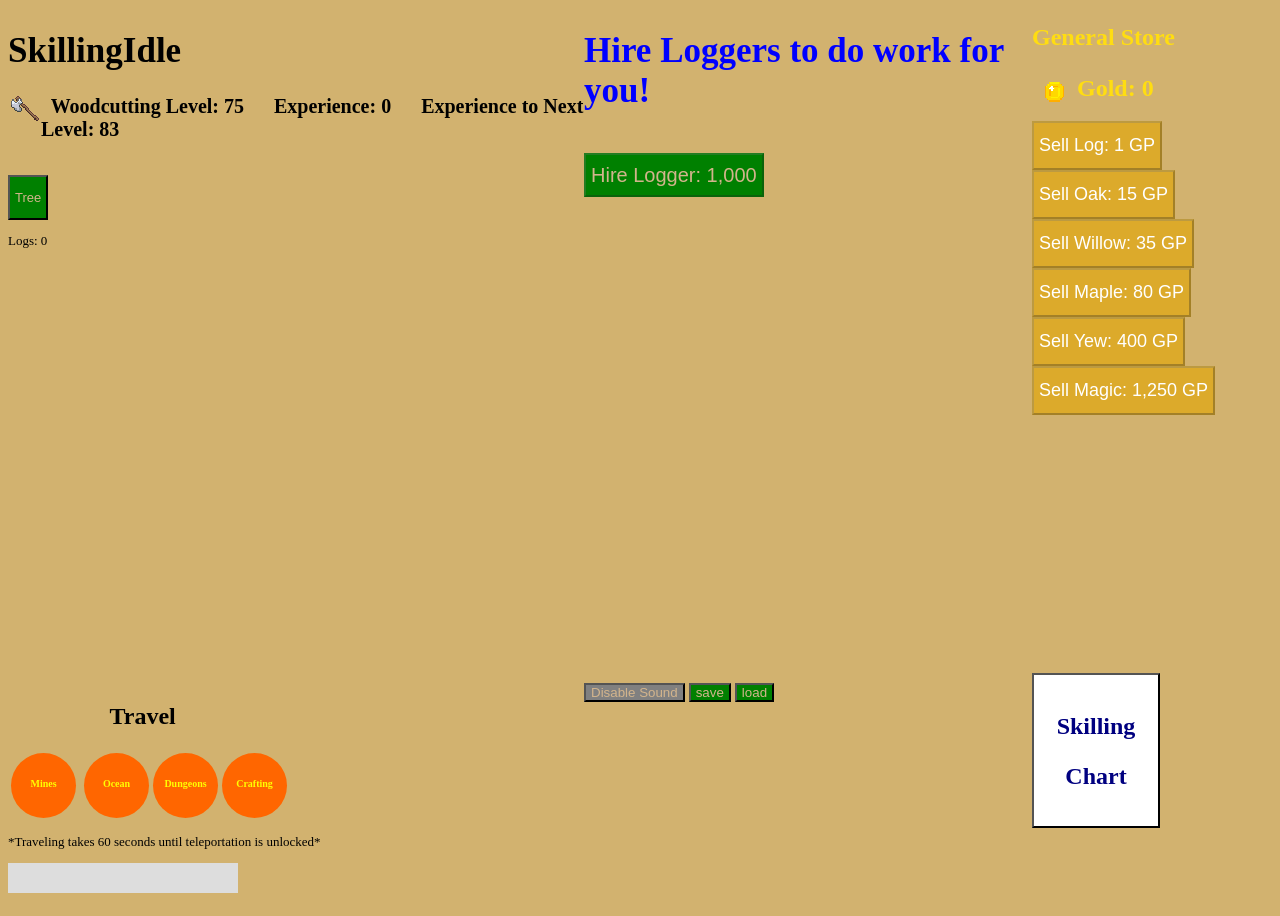
==== index.html @ 05f23a86 "Changed name of file to index.html" ====
<!--Credit to "irmirx" on opengameart.org for coin-->
<!--Credit to "Fabzy" on opengameart.org for weapons/tools-->
<!--Credit to "Jagex" on Runescape.com for background music "Background"-->
<html>
<title>
SkillingIdle
</title>
<style>
p{
	font-size: 13px;
}
.p2{
	font-size: 20px;
	line-height: 2;
}
.p3{
	font-size: 18px;
	line-height: 2.5;
}
h1{
	font-size: 35px;
}
.h1Bottom{
	font-size: 30px;
}
h2{
	font-size: 20px;
}
.customH2{
	color: blue;
}
.customH3{
	font-size: 24px;
	color: #FFDD11;
}
table{
	font-size: 30px;
	border-collapse: separate;
	empty-cells: show;
}
button{
	background-color: green;
	color: tan;
	padding: 0px 5px;
}
.button2{
	background-color: green;
	color: tan;
	padding: 0px 5px;
}
.button3{
	background-color: #DCAA2B;
	color: white;
	padding: 0px 5px;
}
.craftingButtons{
	background-color: white;
	width: 150;
	color: brown;
	padding: 0px 5px;
}
.roundButton{
	width: 8%;
}
.round-button-circle{
	width: 65;
	height: 0;
	padding-bottom: 100%;
	border-radius: 50%;
	border: 1px;
	overflow: hidden;
	background: #FF6600;
}
.roundButton p {
    display: inline;
	float:left;
	width: 100%;
	padding-top:50%;
    padding-bottom:50%;
	line-height:1em;
	margin-top: -.2em;
    
	text-align:center;
	color: yellow;
    font-family:Verdana;
    font-size: 10px;
    font-weight:bold;
    text-decoration:none;
}
.round-button-circle:hover {
	background:#30588e;
}
body{
	background-color: #D2B26F;
	background-repeat: no repeat;
	background-size: cover;
	width: 100%;
    height: 100%;
}
.main-content{
	height:75%;
    width: 45%;
    float: left;
}
.aside{
	height: 75%;
    width: 35%;
    float: left;
}
.farther{
	height: 75%;
	width: 20%;
    float: left; 
}
.wrapperTop, html, body{
    top: 78%;
}
.map{
	width: 45%;
	float: left;
}
.inventory{
	width: 35%;
	float: left;
}
.bank{
	width: 20%;
	float: left;
}
.wrapperBottom, html, body{
	top: 0;
}
.wrapperCrafts{
	height: 65%;
	width: 10%;
	float: left;
}
.wrapperCrafting, html, body{
	top: 10%;
	width: 100%;
}
.levelChart{
	width: 50%;
	padding-top:10%;
	padding-bottom:10%;
	line-height: 50px;
	margin-top: -10px;
	
	text-align: center;
	color: navy;
	font-family: Verdana;
	font-size: 24px;
	font-weight:bold;
	text-decoration:none;
}
#myProgress {
  position: relative;
  width: 40%;
  height: 30px;
  background-color: #ddd;
}

#myBar {
  position: absolute;
  width: 0%;
  height: 100%;
  background-color: #4CAF50;
}
#label {
  text-align: center;
  line-height: 30px;
  color: white;
}
</style>
<body onload = "start()">
<script>
	var soundWood = new Audio("ChoppingWood2.mp3");
	soundWood.volume = .56;
	var backgroundSound = new Audio("Background.mp3");
	backgroundSound.loop = true;
	backgroundSound.volume = .58;
	backgroundSound.play();
	
	soundWood.loop = true;
	var totalGold = 0;
	
	var woodcuttingLevel = 75;
	var totalWoodcuttingExp = 0;
	var nextWoodcuttingLevel = 83;
	var remainingWoodcutLevelExp = 83;
	
	var miningLevel = 70;
	var totalMiningExp = 0;
	var nextMiningLevel = 83;
	var remainingMiningLevelExp = 83;
	
	var fishingLevel = 96;
	var totalFishingExp = 0;
	var nextFishingLevel = 83;
	var remainingFishingLevelExp = 83;
	
	var craftingLevel = 40;
	var totalCraftingExp = 0;
	var nextCraftingLevel = 83;
	var remainingCraftingLevelExp = 83;
	
	//Woodcut
	var totalLogs = 0;
	var totalOak = 0;
	var totalWillow = 0;
	var totalMaple = 0;
	var totalYew = 0;
	var totalMagic = 0;
	
	var normalTree = 25;
	var oakTree = 37.5;
	var willowTree = 67.5;
	var mapleTree = 90;
	var yewTree = 175;
	var magicTree = 250;
	var prestige = 0;
	
	var logVal = 1;
	var oakLogVal = 15;
	var willowLogVal = 35;
	var mapleLogVal = 80;
	var yewLogVal = 400;
	var magicLogVal = 1250;
	
	var logDelay;
	var oakDelay;
	var willowDelay;
	var mapleDelay;
	var yewDelay;
	var magicDelay;
	
	var loggerHired = false;
	var oakLoggerHired = false;
	var willowLoggerHired = false;
	var mapleLoggerHired = false;
	var yewLoggerHired = false;
	var magicLoggerHired = false;
	
	var loggerVal = 1000;
	var oakLoggerVal = 15000;
	var willowLoggerVal = 40000;
	var mapleLoggerVal = 160000;
	var yewLoggerVal = 450000;
	var magicLoggerVal = 800000;
	
	var numLoggers = 0;
	var numOakLoggers = 0;
	var numWillowLoggers = 0;
	var numMapleLoggers = 0;
	var numYewLoggers = 0;
	var numMagicLoggers = 0;
	
	//Mining
	var totalCopper = 0;
	var totalTin = 0;
	var totalIron = 0;
	var totalCoal = 0;
	var totalMithril = 0;
	var totalAdamantite = 0;
	var totalRunite = 0;
	
	var copperOre = 17.5;
	var tinOre = 17.5;
	var ironOre = 35;
	var coalOre = 50;
	var mithrilOre = 65;
	var adamantiteOre = 95;
	var runiteOre = 150;
	
	var sapphire = 0;
	var emerald = 0;
	var ruby = 0;
	var diamond = 0;
	var dragonstone = 0;
	var onyx = 0;
	var zenyte = 0;
	
	var copperVal = 1;
	var tinVal = 1;
	var ironVal = 20;
	var coalVal = 100;
	var mithrilVal = 550;
	var adamantiteVal = 1450;
	var runiteVal = 12000;
	
	var copperDelay;
	var tinDelay;
	var ironDelay;
	var coalDelay;
	var mithrilDelay;
	var adamantiteDelay;
	var runiteDelay;
	
	var copperMinerHired = false;
	var tinMinerHired = false;
	var ironMinerHired = false;
	var coalMinerHired = false;
	var mithrilMinerHired = false;
	var adamantiteMinerHired = false;
	var runiteMinerHired = false;
	
	var copperMinerVal = 1500;
	var tinMinerVal = 1500;
	var ironMinerVal = 50000;
	var coalMinerVal = 100000;
	var mithrilMinerVal = 250000;
	var adamantiteMinerVal = 500000;
	var runiteMinerVal = 1000000;
	
	var numCopperMiners = 0;
	var numTinMiners = 0;
	var numIronMiners = 0;
	var numCoalMiners = 0;
	var numMithrilMiners = 0;
	var numAdamantiteMiners = 0;
	var numRuniteMiners = 0;
	
	//Fishing
	var totalShrimp = 0;
	var totalTrout = 0;
	var totalSalmon = 0;
	var totalTuna = 0;
	var totalLobster = 0;
	var totalSwordfish = 0;
	var totalShark = 0;
	
	var shrimp = 10;
	var trout = 25;
	var salmon = 40;
	var tuna = 50;
	var lobster = 90;
	var swordfish = 120;
	var shark = 250;
	
	var shrimpVal = 1;
	var troutVal = 10;
	var salmonVal = 20;
	var tunaVal = 70;
	var lobsterVal = 120;
	var swordfishVal = 280;
	var sharkVal = 500;
	
	var shrimpDelay;
	var troutDelay;
	var salmonDelay;
	var tunaDelay;
	var lobsterDelay;
	var swordfishDelay;
	var sharkDelay;
	
	var shrimpFishermanVal = 500;
	var troutFishermanVal = 15000;
	var salmonFishermanVal = 60000;
	var tunaFishermanVal = 95000;
	var lobsterFishermanVal = 225000;
	var swordfishFishermanVal = 600000;
	var sharkFishermanVal = 1000000;
	
	var shrimpFishermanHired = false;
	var troutFishermanHired = false;
	var salmonFishermanHired = false;
	var tunaFishermanHired = false;
	var lobsterFishermanHired = false;
	var swordfishFishermanHired = false;
	var sharkFishermanHired = false;
	
	var numShrimpFisherman = 0;
	var numTroutFisherman = 0;
	var numSalmonFisherman = 0;
	var numTunaFisherman = 0;
	var numLobsterFisherman = 0;
	var numSwordfishFisherman = 0;
	var numSharkFisherman = 0;
	
	//Crafting
	var stick = 1;
	var woodenAxe = 0;
	var bronzeAxe = 0;
	var ironAxe = 0;
	var steelAxe = 0;
	var mithrilAxe = 0;
	var adamantiteAxe = 0;
	var runiteAxe = 0;
	
	var woodenPickaxe = 0;
	var bronzePickaxe = 0;
	var ironPickaxe = 0;
	var steelPickaxe = 0;
	var mithrilPickaxe = 0;
	var adamantitePickaxe = 0;
	var runitePickaxe = 0;
	
	var woodenSword = 0;
	var bronzeSword = 0;
	var ironSword = 0;
	var steelSword = 0;
	var mithrilSword = 0;
	var adamantiteSword = 0;
	var runiteSword = 0;
	
	var woodenHelmet = 0;
	var bronzeHelmet = 0;
	var ironHelmet = 0;
	var steelHelmet = 0;
	var mithrilHelmet = 0;
	var adamantiteHelmet = 0;
	var runiteHelmet = 0;
	
	var woodenChestplate = 0;
	var bronzeChestplate = 0;
	var ironChestplate = 0;
	var steelChestplate = 0;
	var mithrilChestplate = 0;
	var adamantiteChestplate = 0;
	var runiteChestplate = 0;
	
	var woodenPlatelegs = 0;
	var bronzePlatelegs = 0;
	var ironPlatelegs = 0;
	var steelPlatelegs = 0;
	var mithrilPlatelegs = 0;
	var adamantitePlatelegs = 0;
	var runitePlatelegs = 0;
	
	var sapphireAmulet = 0;
	var emeraldAmulet = 0;
	var rubyAmulet = 0;
	var diamondAmulet = 0;
	var dragonstoneAmulet = 0;
	var onyxAmulet = 0;
	var zenyteAmulet = 0;
	
	var woodenHarpoon = 0;
	var bronzeHarpoon = 0;
	var ironHarpoon = 0;
	var steelHarpoon = 0;
	var mithrilHarpoon = 0;
	var adamantiteHarpoon = 0;
	var runiteHarpoon = 0;
	
	//Combat
	var hpLevel = 10;
	var totalHpExp = 1184;
	var nextHpLevel = 211 + totalHpExp;
	var remainingHpLevelExp = 211;
	
	var attackLevel = 1;
	var totalAttackExp = 0;
	var nextAttackLevel = 83;
	var remainingAttackLevelExp = 83;
	
	var defenseLevel = 1;
	var totalDefenseExp = 0;
	var nextDefenseLevel = 83;
	var remainingDefenseLevelExp = 83;
	
	var strengthLevel = 1;
	var totalStrengthExp = 0;
	var nextStrengthLevel = 83;
	var remainingStrengthLevelExp = 83;
	
	var magicLevel = 1;
	var totalMagicExp = 0;
	var nextMagicLevel = 83;
	var remainingMagicLevelExp = 83;
	
	var combatLevel = 3;
	var combinedCombatLevels = 14;
	var health = 10;
	var defensePower = 1;
	var attackPower = 1;
	var magicPower = 1;
	var accuracy = 1;
	var speed = 1;
	
	var enemy = 0;
	var enemyHp = 5;
	var fightExp;
	var attackStyle = 0;
	var hit = 0;
	
	var demonicRing = 0;
	var draconicVisage = 0;
	
	var moving = false;
	var roll;
	
	var count = 0;
	var placeImIn = 1;
	
	var combatArea = "none";
	var fishingArea = "none";
	var miningArea = "none";
	var craftingArea = "none";
	var woodcuttingArea = "block";
	
	var logIndex;
	
	function start(){
		updatePrice();
		document.getElementById("Woodcutting").style.display = "block"
		document.getElementById("Mining").style.display = "none"
		document.getElementById("Fishing").style.display = "none"
		document.getElementById("Combat").style.display = "none"
		document.getElementById("death").style.display = "none";
		document.getElementById("golden").innerHTML = "Gold: " + totalGold.toLocaleString();
		document.getElementById("golden2").innerHTML = "Gold: " + totalGold.toLocaleString();
		document.getElementById("golden3").innerHTML = "Gold: " + totalGold.toLocaleString();
		document.getElementById("woodcutExp").innerHTML = '&nbsp&nbsp' + "Woodcutting Level: " + woodcuttingLevel + '\xa0\xa0\xa0\xa0\xa0\xa0' + "Experience: " + totalWoodcuttingExp.toLocaleString() + '\xa0\xa0\xa0\xa0\xa0\xa0' + "Experience to Next Level: " + remainingWoodcutLevelExp.toLocaleString();
		document.getElementById("miningExp").innerHTML = '&nbsp&nbsp' + "Mining Level: " + miningLevel + '\xa0\xa0\xa0\xa0\xa0\xa0' + "Experience: " + totalMiningExp.toLocaleString() + '\xa0\xa0\xa0\xa0\xa0\xa0' + "Experience to Next Level: " + remainingMiningLevelExp.toLocaleString();
		document.getElementById("fishingExp").innerHTML = '&nbsp&nbsp' + "Fishing Level: " + fishingLevel + '\xa0\xa0\xa0\xa0\xa0\xa0' + "Experience: " + totalFishingExp.toLocaleString() + '\xa0\xa0\xa0\xa0\xa0\xa0' + "Experience to Next Level: " + remainingFishingLevelExp.toLocaleString();
		document.getElementById("combatExp").innerHTML = '&nbsp&nbsp' + "Combat Level: " + combatLevel + '\xa0\xa0\xa0' + "Hitpoints Level: " + hpLevel + '\xa0\xa0\xa0\xa0\xa0' + "Experience: " + totalHpExp.toLocaleString() + '\xa0\xa0\xa0\xa0\xa0' + "Experience to Next Level: " + remainingHpLevelExp.toLocaleString();
		document.getElementById("craftingExp").innerHTML = '&nbsp&nbsp' + "Crafting Level: " + craftingLevel + '\xa0\xa0\xa0\xa0\xa0\xa0' + "Experience: " + totalCraftingExp.toLocaleString() + '\xa0\xa0\xa0\xa0\xa0\xa0' + "Experience to Next Level: " + remainingCraftingLevelExp.toLocaleString();
		updateCombat();
	}
	
	function update(){
		remainingWoodcutLevelExp = nextWoodcuttingLevel - totalWoodcuttingExp;
		remainingMiningLevelExp = nextMiningLevel - totalMiningExp;
		remainingFishingLevelExp = nextFishingLevel - totalFishingExp;
		levelUp();
		updateWoodcutButtons();
		updateMiningButtons();
		updateFishingButtons();
		updateLogs();
		updateOres();
		updateFish();
		updateCombat();
		document.getElementById("golden").innerHTML = "Gold: " + totalGold.toLocaleString();
		document.getElementById("golden2").innerHTML = "Gold: " + totalGold.toLocaleString();
		document.getElementById("golden3").innerHTML = "Gold: " + totalGold.toLocaleString();
	}
	
	function levelUp(){
		if(totalWoodcuttingExp >= nextWoodcuttingLevel){
			woodcuttingLevel += 1;
			nextWoodcuttingLevel = Math.floor(woodcuttingLevel + 74.5 * Math.pow(2, woodcuttingLevel/7)) + nextWoodcuttingLevel;
			remainingWoodcutLevelExp = nextWoodcuttingLevel - totalWoodcuttingExp;
		}
		if(totalMiningExp >= nextMiningLevel){
			miningLevel += 1;
			nextMiningLevel = Math.floor(miningLevel + 74.5 * Math.pow(2, miningLevel/7)) + totalMiningExp;
			remainingMiningLevelExp = nextMiningLevel - totalMiningExp;
		}
		if(totalFishingExp >= nextFishingLevel){
			fishingLevel += 1;
			nextFishingLevel = Math.floor(fishingLevel + 74.5 * Math.pow(2, fishingLevel/7)) + totalFishingExp;
			remainingFishingLevelExp = nextFishingLevel - totalFishingExp;
		}
		if(totalAttackExp >= nextAttackLevel){
			attackLevel += 1;
			combinedCombatLevels += 1;
			nextAttackLevel = Math.floor(attackLevel + 74.5 * Math.pow(2, attackLevel/7)) + totalAttackExp;
			remainingAttackLevelExp = nextAttackLevel - totalAttackExp;
		}
		if(totalStrengthExp >= nextStrengthLevel){
			strengthLevel += 1;
			combinedCombatLevels += 1;
			nextStrengthLevel = Math.floor(strengthLevel + 74.5 * Math.pow(2, strengthLevel/7)) + totalStrengthExp;
			remainingStrengthLevelExp = nextStrengthLevel - totalStrengthExp;
		}
		if(totalDefenseExp >= nextDefenseLevel){
			defenseLevel += 1;
			combinedCombatLevels += 1;
			nextDefenseLevel = Math.floor(defenseLevel + 74.5 * Math.pow(2, defenseLevel/7)) + totalDefenseExp;
			remainingDefenseLevelExp = nextDefenseLevel - totalDefenseExp;
		}
		if(totalMagicExp >= nextMagicLevel){
			magicLevel += 1;
			combinedCombatLevels += 1;
			nextMagicLevel = Math.floor(magicLevel + 74.5 * Math.pow(2, magicLevel/7)) + totalMagicExp;
			remainingMagicLevelExp = nextMagicLevel - totalMagicExp;
		}
		if(totalHpExp >= nextHpLevel){
			hpLevel += 1;
			combinedCombatLevels += 1;
			nextHpLevel = Math.floor(hpLevel + 74.5 * Math.pow(2, hpLevel/7)) + totalHpExp;
			remainingHpLevelExp = nextHpLevel - totalHpExp;
		}
		
		combatLevel = Math.floor(combinedCombatLevels / 3);
		
	}
	
	function updateFishingButtons(){
		if(totalShrimp > 0){
			document.getElementById("sellShrimpButton").disabled = false;
		}
		else{
			document.getElementById("sellShrimpButton").disabled = true;
		}
		if(totalTrout > 0){
			document.getElementById("sellTroutButton").disabled = false;
		}
		else{
			document.getElementById("sellTroutButton").disabled = true;
		}
		if(totalSalmon > 0){
			document.getElementById("sellSalmonButton").disabled = false;
		}
		else{
			document.getElementById("sellSalmonButton").disabled = true;
		}
		if(totalTuna > 0){
			document.getElementById("sellTunaButton").disabled = false;
		}
		else{
			document.getElementById("sellTunaButton").disabled = true;
		}
		if(totalLobster > 0){
			document.getElementById("sellLobsterButton").disabled = false;
		}
		else{
			document.getElementById("sellLobsterButton").disabled = true;
		}
		if(totalSwordfish > 0){
			document.getElementById("sellSwordfishButton").disabled = false;
		}
		else{
			document.getElementById("sellSwordfishButton").disabled = true;
		}
		if(totalShark > 0){
			document.getElementById("sellSharkButton").disabled = false;
		}
		else{
			document.getElementById("sellSharkButton").disabled = true;
		}
		if(totalGold >= shrimpFishermanVal && numShrimpFisherman < fishingLevel){
			document.getElementById("shrimpFishermanButton").disabled = false;
		}
		else{
			document.getElementById("shrimpFishermanButton").disabled = true;
		}
		if(totalGold >= troutFishermanVal && numTroutFisherman < (fishingLevel - 15) && fishingLevel >= 15){
			document.getElementById("troutFishermanButton").disabled = false;
		}
		else{
			document.getElementById("troutFishermanButton").disabled = true;
		}
		if(totalGold >= salmonFishermanVal && numSalmonFisherman < (fishingLevel - 20) && fishingLevel >= 20){
			document.getElementById("salmonFishermanButton").disabled = false;
		}
		else{
			document.getElementById("salmonFishermanButton").disabled = true;
		}
		if(totalGold >= tunaFishermanVal && numTunaFisherman < (fishingLevel - 30) && fishingLevel >= 30){
			document.getElementById("tunaFishermanButton").disabled = false;
		}
		else{
			document.getElementById("tunaFishermanButton").disabled = true;
		}
		if(totalGold >= lobsterFishermanVal && numLobsterFisherman < (fishingLevel - 40) && fishingLevel >= 40){
			document.getElementById("lobsterFishermanButton").disabled = false;
		}
		else{
			document.getElementById("lobsterFishermanButton").disabled = true;
		}
		if(totalGold >= swordfishFishermanVal && numSwordfishFisherman < (fishingLevel - 55) && fishingLevel >= 55){
			document.getElementById("swordfishFishermanButton").disabled = false;
		}
		else{
			document.getElementById("swordfishFishermanButton").disabled = true;
		}
		if(totalGold >= sharkFishermanVal && numSharkFisherman < (fishingLevel - 76) && fishingLevel >= 76){
			document.getElementById("sharkFishermanButton").disabled = false;
		}
		else{
			document.getElementById("sharkFishermanButton").disabled = true;
		}
		if(fishingLevel >= 15){
			document.getElementById("troutButton").style.display = "block";
			document.getElementById("trout").style.display = "block";
			if(!troutFishermanHired){
				document.getElementById("troutFishermanButton").style.display = "block";
			}
		}
		if(fishingLevel >= 20){
			document.getElementById("salmonButton").style.display = "block";
			document.getElementById("salmon").style.display = "block";
			if(!salmonFishermanHired){
				document.getElementById("salmonFishermanButton").style.display = "block";
			}
		}
		if(fishingLevel >= 30){
			document.getElementById("tunaButton").style.display = "block";
			document.getElementById("tuna").style.display = "block";
			if(!tunaFishermanHired){
				document.getElementById("tunaFishermanButton").style.display = "block";
			}
		}
		if(fishingLevel >= 40){
			document.getElementById("lobsterButton").style.display = "block";
			document.getElementById("lobster").style.display = "block";
			if(!lobsterFishermanHired){
				document.getElementById("lobsterFishermanButton").style.display = "block";
			}
		}
		if(fishingLevel >= 55){
			document.getElementById("swordfishButton").style.display = "block";
			document.getElementById("swordfish").style.display = "block";
			if(!swordfishFishermanHired){
				document.getElementById("swordfishFishermanButton").style.display = "block";
			}
		}
		if(fishingLevel >= 76){
			document.getElementById("sharkButton").style.display = "block";
			document.getElementById("shark").style.display = "block";
			if(!sharkFishermanHired){
				document.getElementById("sharkFishermanButton").style.display = "block";
			}
		}
	}
	
	function updateMiningButtons(){
		if(totalCopper > 0){
			document.getElementById("sellCopperButton").disabled = false;
		}
		else{
			document.getElementById("sellCopperButton").disabled = true;
		}
		if(totalTin > 0){
			document.getElementById("sellTinButton").disabled = false;
		}
		else{
			document.getElementById("sellTinButton").disabled = true;
		}
		if(totalIron > 0){
			document.getElementById("sellIronButton").disabled = false;
		}
		else{
			document.getElementById("sellIronButton").disabled = true;
		}
		if(totalCoal > 0){
			document.getElementById("sellCoalButton").disabled = false;
		}
		else{
			document.getElementById("sellCoalButton").disabled = true;
		}
		if(totalMithril > 0){
			document.getElementById("sellMithrilButton").disabled = false;
		}
		else{
			document.getElementById("sellMithrilButton").disabled = true;
		}
		if(totalAdamantite > 0){
			document.getElementById("sellAdamantiteButton").disabled = false;
		}
		else{
			document.getElementById("sellAdamantiteButton").disabled = true;
		}
		if(totalRunite > 0){
			document.getElementById("sellRuniteButton").disabled = false;
		}
		else{
			document.getElementById("sellRuniteButton").disabled = true;
		}
		if(totalGold >= copperMinerVal && numCopperMiners < miningLevel){
			document.getElementById("copperMinerButton").disabled = false;
		}
		else{
			document.getElementById("copperMinerButton").disabled = true;
		}
		if(totalGold >= tinMinerVal && numTinMiners < miningLevel){
			document.getElementById("tinMinerButton").disabled = false;
		}
		else{
			document.getElementById("tinMinerButton").disabled = true;
		}
		if(totalGold >= ironMinerVal && numIronMiners < (miningLevel - 15) && miningLevel >= 15){
			document.getElementById("ironMinerButton").disabled = false;
		}
		else{
			document.getElementById("ironMinerButton").disabled = true;
		}
		if(totalGold >= coalMinerVal && numCoalMiners < (miningLevel - 30) && miningLevel >= 30){
			document.getElementById("coalMinerButton").disabled = false;
		}
		else{
			document.getElementById("coalMinerButton").disabled = true;
		}
		if(totalGold >= mithrilMinerVal && numMithrilMiners < (miningLevel - 55) && miningLevel >= 55){
			document.getElementById("mithrilMinerButton").disabled = false;
		}
		else{
			document.getElementById("mithrilMinerButton").disabled = true;
		}
		if(totalGold >= adamantiteMinerVal && numAdamantiteMiners < (miningLevel - 70) && miningLevel >= 70){
			document.getElementById("adamantiteMinerButton").disabled = false;
		}
		else{
			document.getElementById("adamantiteMinerButton").disabled = true;
		}
		if(totalGold >= runiteMinerVal && numRuniteMiners < (miningLevel - 85) && miningLevel >= 85){
			document.getElementById("runiteMinerButton").disabled = false;
		}
		else{
			document.getElementById("runiteMinerButton").disabled = true;
		}
		if(miningLevel >= 15){
			document.getElementById("ironButton").style.display = "block";
			document.getElementById("iron").style.display = "block";
			if(!ironMinerHired){
				document.getElementById("ironMinerButton").style.display = "block";
			}
		}
		if(miningLevel >= 30){
			document.getElementById("coalButton").style.display = "block";
			document.getElementById("coal").style.display = "block";
			if(!coalMinerHired){
				document.getElementById("coalMinerButton").style.display = "block";
			}
		}
		if(miningLevel >= 55){
			document.getElementById("mithrilButton").style.display = "block";
			document.getElementById("mithril").style.display = "block";
			if(!mithrilMinerHired){
				document.getElementById("mithrilMinerButton").style.display = "block";
			}
		}
		if(miningLevel >= 70){
			document.getElementById("adamantiteButton").style.display = "block";
			document.getElementById("adamantite").style.display = "block";
			if(!adamantiteMinerHired){
				document.getElementById("adamantiteMinerButton").style.display = "block";
			}
		}
		if(miningLevel >= 85){
			document.getElementById("runiteButton").style.display = "block";
			document.getElementById("runite").style.display = "block";
			if(!runiteMinerHired){
				document.getElementById("runiteMinerButton").style.display = "block";
			}
		}
	}
	
	function updateWoodcutButtons(){
		if(totalLogs > 0){
			document.getElementById("sellLogButton").disabled = false;
		}
		else{
			document.getElementById("sellLogButton").disabled = true;
		}
		if(totalOak > 0){
			document.getElementById("sellOakButton").disabled = false;
		}
		else{
			document.getElementById("sellOakButton").disabled = true;
		}
		if(totalWillow > 0){
			document.getElementById("sellWillowButton").disabled = false;
		}
		else{
			document.getElementById("sellWillowButton").disabled = true;
		}
		if(totalMaple > 0){
			document.getElementById("sellMapleButton").disabled = false;
		}
		else{
			document.getElementById("sellMapleButton").disabled = true;
		}
		if(totalYew > 0){
			document.getElementById("sellYewButton").disabled = false;
		}
		else{
			document.getElementById("sellYewButton").disabled = true;
		}
		if(totalMagic > 0){
			document.getElementById("sellMagicButton").disabled = false;
		}
		else{
			document.getElementById("sellMagicButton").disabled = true;
		}
		if(totalGold >= loggerVal && numLoggers < woodcuttingLevel){
			document.getElementById("loggerButton").disabled = false;
		}
		else{
			document.getElementById("loggerButton").disabled = true;
		}
		if(totalGold >= oakLoggerVal && numOakLoggers < (woodcuttingLevel - 15) && woodcuttingLevel >= 15){
			document.getElementById("oakLoggerButton").disabled = false;
		}
		else{
			document.getElementById("oakLoggerButton").disabled = true;
		}
		if(totalGold >= willowLoggerVal && numWillowLoggers < (woodcuttingLevel - 30) && woodcuttingLevel >= 30){
			document.getElementById("willowLoggerButton").disabled = false;
		}
		else{
			document.getElementById("willowLoggerButton").disabled = true;
		}
		if(totalGold >= mapleLoggerVal && numMapleLoggers < (woodcuttingLevel - 45) && woodcuttingLevel >= 45){
			document.getElementById("mapleLoggerButton").disabled = false;
		}
		else{
			document.getElementById("mapleLoggerButton").disabled = true;
		}
		if(totalGold >= yewLoggerVal && numYewLoggers < (woodcuttingLevel - 60) && woodcuttingLevel >= 60){
			document.getElementById("yewLoggerButton").disabled = false;
		}
		else{
			document.getElementById("yewLoggerButton").disabled = true;
		}
		if(totalGold >= magicLoggerVal && numMagicLoggers < (woodcuttingLevel - 75) && woodcuttingLevel >= 75){
			document.getElementById("magicLoggerButton").disabled = false;
		}
		else{
			document.getElementById("magicLoggerButton").disabled = true;
		}
		if(woodcuttingLevel >= 15){
			document.getElementById("oakButton").style.display = "block";
			document.getElementById("oak").style.display = "block";
			if(!oakLoggerHired){
				document.getElementById("oakLoggerButton").style.display = "block";
			}
		}
		if(woodcuttingLevel >= 30){
			document.getElementById("willowButton").style.display = "block";
			document.getElementById("willow").style.display = "block";
			if(!willowLoggerHired){
				document.getElementById("willowLoggerButton").style.display = "block";
			}
		}
		if(woodcuttingLevel >= 45){
			document.getElementById("mapleButton").style.display = "block";
			document.getElementById("maple").style.display = "block";
			if(!mapleLoggerHired){
				document.getElementById("mapleLoggerButton").style.display = "block";
			}
		}
		if(woodcuttingLevel >= 60){
			document.getElementById("yewButton").style.display = "block";
			document.getElementById("yew").style.display = "block";
			if(!yewLoggerHired){
				document.getElementById("yewLoggerButton").style.display = "block";
			}
		}
		if(woodcuttingLevel >= 75){
			document.getElementById("magicButton").style.display = "block";
			document.getElementById("magicTree").style.display = "block";
			if(!magicLoggerHired){
				document.getElementById("magicLoggerButton").style.display = "block";
			}
		}
	}
	
	function updateLogs(){
		document.getElementById("logs").innerHTML = "Logs: " + totalLogs;
		document.getElementById("oak").innerHTML = "Oaks: " + totalOak;
		document.getElementById("willow").innerHTML = "Willows: " + totalWillow;
		document.getElementById("maple").innerHTML = "Maples: " + totalMaple;
		document.getElementById("yew").innerHTML = "Yews: " + totalYew;
		document.getElementById("magicTree").innerHTML = "Magics: " + totalMagic;
		document.getElementById("woodcutExp").innerHTML = "Woodcutting Level: " + woodcuttingLevel + '\xa0\xa0\xa0\xa0\xa0\xa0' + "Experience: " + totalWoodcuttingExp.toLocaleString() + '\xa0\xa0\xa0\xa0\xa0\xa0' + "Experience to Next Level: " + remainingWoodcutLevelExp.toLocaleString();
	}
	
	function updateOres(){
		document.getElementById("copper").innerHTML = "Copper: " + totalCopper;
		document.getElementById("tin").innerHTML = "Tin: " + totalTin;
		document.getElementById("iron").innerHTML = "Iron: " + totalIron;
		document.getElementById("coal").innerHTML = "Coal: " + totalCoal;
		document.getElementById("mithril").innerHTML = "Mithril: " + totalMithril;
		document.getElementById("adamantite").innerHTML = "Adamantite: " + totalAdamantite;
		document.getElementById("runite").innerHTML = "Runite: " + totalRunite;
		document.getElementById("miningExp").innerHTML = "Mining Level: " + miningLevel + '\xa0\xa0\xa0\xa0\xa0\xa0' + "Experience: " + totalMiningExp.toLocaleString() + '\xa0\xa0\xa0\xa0\xa0\xa0' + "Experience to Next Level: " + remainingMiningLevelExp.toLocaleString();
	}
	
	function updateFish(){
		document.getElementById("shrimp").innerHTML = "Shrimp: " + totalShrimp;
		document.getElementById("trout").innerHTML = "Trout: " + totalTrout;
		document.getElementById("salmon").innerHTML = "Salmon: " + totalSalmon;
		document.getElementById("tuna").innerHTML = "Tuna: " + totalTuna;
		document.getElementById("lobster").innerHTML = "Lobster: " + totalLobster;
		document.getElementById("swordfish").innerHTML = "Swordfish: " + totalSwordfish;
		document.getElementById("shark").innerHTML = "Shark: " + totalShark;
		document.getElementById("fishingExp").innerHTML = "Fishing Level: " + fishingLevel + '\xa0\xa0\xa0\xa0\xa0\xa0' + "Experience: " + totalFishingExp.toLocaleString() + '\xa0\xa0\xa0\xa0\xa0\xa0' + "Experience to Next Level: " + remainingFishingLevelExp.toLocaleString();
	}
	
	function updateCombat(){
		document.getElementById("health").innerHTML = '\xa0\xa0\xa0\xa0\xa0\xa0' + "Your Health: " + health;
		document.getElementById("attack").innerHTML = "Attack Power: " + attackPower;
		document.getElementById("defense").innerHTML = "Defensive Power: " + defensePower;
		document.getElementById("magic").innerHTML = "Magic Power: " + magicPower;
		document.getElementById("accuracy").innerHTML = "Accuracy: " + accuracy;
		document.getElementById("speed").innerHTML = "Speed: " + speed;
		document.getElementById("enemyHp").innerHTML = "Enemy Health: " + enemyHp;
		document.getElementById("attackExp").innerHTML = "Attack Level: " + attackLevel + '\xa0\xa0\xa0\xa0\xa0\xa0' + "Experience: " + totalAttackExp.toLocaleString() + '\xa0\xa0\xa0\xa0\xa0\xa0' + "Experience to Next Level: " + remainingAttackLevelExp.toLocaleString();
		document.getElementById("defenseExp").innerHTML = "Defense Level: " + defenseLevel + '\xa0\xa0\xa0\xa0\xa0\xa0' + "Experience: " + totalDefenseExp.toLocaleString() + '\xa0\xa0\xa0\xa0\xa0\xa0' + "Experience to Next Level: " + remainingDefenseLevelExp.toLocaleString();
		document.getElementById("strengthExp").innerHTML = "Strength Level: " + strengthLevel + '\xa0\xa0\xa0\xa0\xa0\xa0' + "Experience: " + totalStrengthExp.toLocaleString() + '\xa0\xa0\xa0\xa0\xa0\xa0' + "Experience to Next Level: " + remainingStrengthLevelExp.toLocaleString();
		document.getElementById("magicExp").innerHTML = "Magic Level: " + magicLevel + '\xa0\xa0\xa0\xa0\xa0\xa0' + "Experience: " + totalMagicExp.toLocaleString() + '\xa0\xa0\xa0\xa0\xa0\xa0' + "Experience to Next Level: " + remainingMagicLevelExp.toLocaleString();
		document.getElementById("combatExp").innerHTML = '&nbsp&nbsp' + "Combat Level: " + combatLevel + '\xa0\xa0\xa0' + "Hitpoints Level: " + hpLevel + '\xa0\xa0\xa0\xa0\xa0' + "Experience: " + totalHpExp.toLocaleString() + '\xa0\xa0\xa0\xa0\xa0' + "Experience to Next Level: " + remainingHpLevelExp.toLocaleString();
	}
	
	function pauseTreeSound(){
		if(document.getElementById("treeButton").style.backgroundColor == 'red' || document.getElementById("oakButton").style.backgroundColor == 'red' || document.getElementById("willowButton").style.backgroundColor == 'red' || document.getElementById("mapleButton").style.backgroundColor == 'red' || document.getElementById("yewButton").style.backgroundColor == 'red' || document.getElementById("magicButton").style.backgroundColor == 'red'){
		
		}
		else{
			soundWood.pause()
			soundWood.currentTime = 0;
		}
	}
	
	function getTreeLogs(){
		if(!moving){
			if(soundWood.paused){
				soundWood.play();
			}
			document.getElementById("treeButton").style.backgroundColor = 'red';
			document.getElementById("treeButton").disabled = true;
			logDelay = ((Math.random() + .18) * (9950 - (woodcuttingLevel * 89))) + (125 - woodcuttingLevel);
			setTimeout(function(){
				totalLogs += 1;
				totalWoodcuttingExp += normalTree;
				update();
				document.getElementById("treeButton").disabled = false;
				document.getElementById("treeButton").style.backgroundColor = 'green';
				pauseTreeSound();
			}, logDelay);
		}
	}
	
	function getOakLogs(){
		if(!moving){
			if(soundWood.paused){
				soundWood.play();
			}
			document.getElementById("oakButton").style.backgroundColor = 'red';
			document.getElementById("oakButton").disabled = true;
			oakDelay = ((Math.random() + .24) * (9950 - (woodcuttingLevel * 87))) + (220 - woodcuttingLevel);
			setTimeout(function(){
				totalOak += 1;
				totalWoodcuttingExp += oakTree;
				update();
				document.getElementById("oakButton").disabled = false;
				document.getElementById("oakButton").style.backgroundColor = 'green';
				pauseTreeSound();
			}, oakDelay);
		}
	}
	
	function getWillowLogs(){
		if(!moving){
			if(soundWood.paused){
				soundWood.play();
			}
			document.getElementById("willowButton").style.backgroundColor = 'red';
			document.getElementById("willowButton").disabled = true;
			willowDelay = ((Math.random() + .25) * (13200 - (woodcuttingLevel * 85))) + (225 - woodcuttingLevel);
			setTimeout(function(){
				totalWillow += 1;
				totalWoodcuttingExp += willowTree;
				update();
				document.getElementById("willowButton").disabled = false;
				document.getElementById("willowButton").style.backgroundColor = 'green';
				pauseTreeSound();
			}, willowDelay);
		}
	}
	
	function getMapleLogs(){
		if(!moving){
			if(soundWood.paused){
				soundWood.play();
			}
			document.getElementById("mapleButton").style.backgroundColor = 'red';
			document.getElementById("mapleButton").disabled = true;
			mapleDelay = ((Math.random() + .3) * (16300 - (woodcuttingLevel * 80))) + (450 - woodcuttingLevel);
			setTimeout(function(){
				totalMaple += 1;
				totalWoodcuttingExp += mapleTree;
				update();
				document.getElementById("mapleButton").disabled = false;
				document.getElementById("mapleButton").style.backgroundColor = 'green';
				pauseTreeSound();
			}, mapleDelay);
		}
	}
	
	function getYewLogs(){
		if(!moving){
			if(soundWood.paused){
				soundWood.play();
			}
			document.getElementById("yewButton").style.backgroundColor = 'red';
			document.getElementById("yewButton").disabled = true;
			yewDelay = ((Math.random() + .4) * (21400 - (woodcuttingLevel * 76))) + (675 - woodcuttingLevel);
			setTimeout(function(){
				totalYew += 1;
				totalWoodcuttingExp += yewTree;
				update();
				document.getElementById("yewButton").disabled = false;
				document.getElementById("yewButton").style.backgroundColor = 'green';
				pauseTreeSound();
			}, yewDelay);
		}
	}
	
	function getMagicLogs(){
		if(!moving){
			if(soundWood.paused){
				soundWood.play();
			}
			document.getElementById("magicButton").style.backgroundColor = 'red';
			document.getElementById("magicButton").disabled = true;
			magicDelay = ((Math.random() + .55) * (26000 - (woodcuttingLevel * 70))) + (875 - woodcuttingLevel);
			setTimeout(function(){
				totalMagic += 1;
				totalWoodcuttingExp += magicTree;
				update();
				document.getElementById("magicButton").disabled = false;
				document.getElementById("magicButton").style.backgroundColor = 'green';
				pauseTreeSound();
			}, magicDelay);
		}
	}
	
	function hireLogger(){
		totalGold -= loggerVal;
		numLoggers += 1;
		loggerVal = Math.floor(loggerVal * 1.1) + 100;
		updatePrice();
		update();
		if(!loggerHired){
			loggerHired = true;
			continuousLogs();
		}
	}
	
	function hireOakLogger(){
		totalGold -= oakLoggerVal;
		numOakLoggers += 1;
		oakLoggerVal = Math.floor(oakLoggerVal * 1.1) + 1000;
		updatePrice();
		update();
		if(!oakLoggerHired){
			oakLoggerHired = true;
			continuousOakLogs();
		}
	}
	
	function hireWillowLogger(){
		totalGold -= willowLoggerVal;
		numWillowLoggers += 1;
		willowLoggerVal = Math.floor(willowLoggerVal * 1.1) + 5000;
		updatePrice();
		update();
		if(!willowLoggerHired){
			willowLoggerHired = true;
			continuousWillowLogs();
		}
	}
	
	function hireMapleLogger(){
		totalGold -= mapleLoggerVal;
		numMapleLoggers += 1;
		mapleLoggerVal = Math.floor(mapleLoggerVal * 1.1) + 10000;
		updatePrice();
		update();
		if(!mapleLoggerHired){
			mapleLoggerHired = true;
			continuousMapleLogs();
		}
	}
	
	function hireYewLogger(){
		totalGold -= yewLoggerVal;
		numYewLoggers += 1;
		yewLoggerVal = Math.floor(yewLoggerVal * 1.1) + 20000;
		updatePrice();
		update();
		if(!yewLoggerHired){
			yewLoggerHired = true;
			continuousYewLogs();
		}
	}
	
	function hireMagicLogger(){
		totalGold -= magicLoggerVal;
		numMagicLoggers += 1;
		magicLoggerVal = Math.floor(magicLoggerVal * 1.1) + 50000;
		updatePrice();
		update();
		if(!magicLoggerHired){
			magicLoggerHired = true;
			continuousMagicLogs();
		}
	}
	
	function continuousLogs(){
		logDelay = ((Math.random() + .85) * (17960 - (woodcuttingLevel * 16))) + (725 - woodcuttingLevel);
		setTimeout(function(){
			totalLogs += Math.ceil(Math.random() * Math.ceil(1 * (numLoggers / 3)));
			update();
			setInterval(continuousLogs(), 100);
		}, (logDelay - (numLoggers * 270)));
	}
	
	function continuousOakLogs(){
		oakDelay = ((Math.random() + .95) * (19850 - (woodcuttingLevel * 16))) + (800 - woodcuttingLevel);
		setTimeout(function(){
			totalOak += Math.ceil(Math.random() * Math.ceil(1 * (numLoggers / 3)));
			update();
			setInterval(continuousOakLogs(), 100);
		}, (oakDelay - (numOakLoggers * 265)));
	}
	
	function continuousWillowLogs(){
		willowDelay = ((Math.random() + 1.1) * (23000 - (woodcuttingLevel * 16))) + (1000 - woodcuttingLevel);
		setTimeout(function(){
			totalWillow += Math.ceil(Math.random() * Math.ceil(1 * (numLoggers / 3)));
			update();
			setInterval(continuousWillowLogs(), 100);
		}, (willowDelay - (numWillowLoggers * 260)));
	}
	
	function continuousMapleLogs(){
		mapleDelay = ((Math.random() + 1.2) * (30000 - (woodcuttingLevel * 15))) + (1150 - woodcuttingLevel);
		setTimeout(function(){
			totalMaple += Math.ceil(Math.random() * Math.ceil(1 * (numLoggers / 3)));
			update();
			setInterval(continuousMapleLogs(), 100);
		}, (mapleDelay - (numMapleLoggers * 255)));
	}
	
	function continuousYewLogs(){
		yewDelay = ((Math.random() + 1.4) * (36000 - (woodcuttingLevel * 13))) + (1550 - woodcuttingLevel);
		setTimeout(function(){
			totalYew += Math.ceil(Math.random() * Math.ceil(1 * (numLoggers / 3)));
			update();
			setInterval(continuousYewLogs(), 100);
		}, (yewDelay - (numYewLoggers*255)));
	}
	
	function continuousMagicLogs(){
		magicDelay = ((Math.random() + 1.45) * (44000 - (woodcuttingLevel * 11))) + (2400 - woodcuttingLevel);
		setTimeout(function(){
			totalMagic += Math.ceil(Math.random() * Math.ceil(1 * (numLoggers / 3)));
			update();
			setInterval(continuousMagicLogs(), 100);
		}, (magicDelay - (numMagicLoggers * 255)));
	}
	
	function sellLog(){
		if(totalLogs > 0){
			totalLogs -=1;
			totalGold += logVal;
			update();
		}
	}
	
	function sellOak(){
		if(totalOak > 0){
			totalOak -= 1;
			totalGold += oakLogVal;
			update();
		}
	}
	
	function sellWillow(){
		if(totalWillow > 0){
			totalWillow -= 1;
			totalGold += willowLogVal;
			update();
		}
	}
	
	function sellMaple(){
		if(totalMaple > 0){
			totalMaple -= 1;
			totalGold += mapleLogVal;
			update();
		}
	}
	
	function sellYew(){
		if(totalYew > 0){
			totalYew -= 1;
			totalGold += yewLogVal;
			update();
		}
	}
	
	function sellMagic(){
		if(totalMagic > 0){
			totalMagic -= 1;
			totalGold += magicLogVal;
			update();
		}
	}
	
	//Mining
	function getCopper(){
		if(!moving){
			copperDelay = ((Math.random() + .09) * (9400 - (miningLevel * 86))) + (625 - miningLevel);
			document.getElementById("copperButton").style.backgroundColor = 'red';
			document.getElementById("copperButton").disabled = true;
			setTimeout(function(){
				totalCopper += 1;
				totalMiningExp += copperOre;
				update();
				document.getElementById("copperButton").disabled = false;
				document.getElementById("copperButton").style.backgroundColor = 'cyan';
			}, copperDelay);
		}	
	}
	
	function getTin(){
		if(!moving){
			tinDelay = ((Math.random() + .09) * (9400 - (miningLevel * 86))) + (625 - miningLevel);
			document.getElementById("tinButton").style.backgroundColor = 'red';
			document.getElementById("tinButton").disabled = true;
			setTimeout(function(){
				totalTin += 1;
				totalMiningExp += tinOre;
				update();
				document.getElementById("tinButton").disabled = false;
				document.getElementById("tinButton").style.backgroundColor = 'cyan';
			}, tinDelay);
		}	
	}
	
	function getIron(){
		if(!moving){
			ironDelay = ((Math.random() + .15) * (12250 - (miningLevel * 84))) + (750 - miningLevel);
			document.getElementById("ironButton").style.backgroundColor = 'red';
			document.getElementById("ironButton").disabled = true;
			setTimeout(function(){
				totalIron += 1;
				totalMiningExp += ironOre;
				update();
				document.getElementById("ironButton").disabled = false;
				document.getElementById("ironButton").style.backgroundColor = 'cyan';
			}, ironDelay);
		}
	}
	
	function getCoal(){
		if(!moving){
			coalDelay = ((Math.random() + .25) * (14250 - (miningLevel * 82))) + (900 - miningLevel);
			document.getElementById("coalButton").style.backgroundColor = 'red';
			document.getElementById("coalButton").disabled = true;
			setTimeout(function(){
				totalCoal += 1;
				totalMiningExp += coalOre;
				update();
				document.getElementById("coalButton").disabled = false;
				document.getElementById("coalButton").style.backgroundColor = 'cyan';
			}, coalDelay);
		}
	}
	
	function getMithril(){
		if(!moving){
			mithrilDelay = ((Math.random() + .5) * (18250 - (miningLevel * 80))) + (1100 - miningLevel);
			document.getElementById("mithrilButton").style.backgroundColor = 'red';
			document.getElementById("mithrilButton").disabled = true;
			setTimeout(function(){
				totalMithril += 1;
				totalMiningExp += mithrilOre;
				update();
				document.getElementById("mithrilButton").disabled = false;
				document.getElementById("mithrilButton").style.backgroundColor = 'cyan';
			}, mithrilDelay);
		}
	}
	
	function getAdamantite(){
		if(!moving){
			adamantiteDelay = ((Math.random() + .75) * (22500 - (miningLevel * 78))) + (1600 - miningLevel);
			document.getElementById("adamantiteButton").style.backgroundColor = 'red';
			document.getElementById("adamantiteButton").disabled = true;
			setTimeout(function(){
				totalAdamantite += 1;
				totalMiningExp += adamantiteOre;
				update();
				document.getElementById("adamantiteButton").disabled = false;
				document.getElementById("adamantiteButton").style.backgroundColor = 'cyan';
			}, adamantiteDelay);
		}	
	}
	
	function getRunite(){
		if(!moving){
			runiteDelay = ((Math.random() + .9) * (38000 - (miningLevel * 68))) + 2100;
			document.getElementById("runiteButton").style.backgroundColor = 'red';
			document.getElementById("runiteButton").disabled = true;
			setTimeout(function(){
				totalRunite += 1;
				totalMiningExp += runiteOre;
				update();
				document.getElementById("runiteButton").disabled = false;
				document.getElementById("runiteButton").style.backgroundColor = 'cyan';
			}, runiteDelay);
		}
	}

	function sellCopper(){
		if(totalCopper > 0){
			totalCopper -=1;
			totalGold += copperVal;
			update();
		}
	}
	
	function sellTin(){
		if(totalTin > 0){
			totalTin -=1;
			totalGold += tinVal;
			update();
		}
	}
	
	function sellIron(){
		if(totalIron > 0){
			totalIron -=1;
			totalGold += ironVal;
			update();
		}
	}
	
	function sellCoal(){
		if(totalCoal > 0){
			totalCoal -=1;
			totalGold += coalVal;
			update();
		}
	}
	
	function sellMithril(){
		if(totalMithril > 0){
			totalMithril -=1;
			totalGold += mithrilVal;
			update();
		}
	}
	
	function sellAdamantite(){
		if(totalAdamantite > 0){
			totalAdamantite -=1;
			totalGold += adamantiteVal;
			update();
		}
	}
	
	function sellRunite(){
		if(totalRunite > 0){
			totalRunite -=1;
			totalGold += runiteVal;
			update();
		}
	}
	
	function hireCopperMiner(){
		totalGold -= copperMinerVal;
		numCopperMiners += 1;
		copperMinerVal = Math.floor(copperMinerVal * 1.10) + 100;
		updatePrice();
		update();
		if(!copperMinerHired){	
			copperMinerHired = true;
			continuousCopper();
		}
	}

	function hireTinMiner(){
		totalGold -= tinMinerVal;
		numTinMiners += 1;
		tinMinerVal = Math.floor(tinMinerVal * 1.10) + 100;
		updatePrice();
		update();
		if(!tinMinerHired){	
			tinMinerHired = true;
			continuousTin();
		}
	}

	function hireIronMiner(){
		totalGold -= ironMinerVal;
		numIronMiners += 1;
		ironMinerVal = Math.floor(ironMinerVal * 1.10) + 1000;
		updatePrice();
		update();
		if(!ironMinerHired){	
			ironMinerHired = true;
			continuousIron();
		}
	}
	
	function hireCoalMiner(){
		totalGold -= coalMinerVal;
		numCoalMiners += 1;
		coalMinerVal = Math.floor(coalMinerVal * 1.10) + 20000;
		updatePrice();
		update();
		if(!coalMinerHired){	
			coalMinerHired = true;
			continuousCoal();
		}
	}
	
	function hireMithrilMiner(){
		totalGold -= mithrilMinerVal;
		numMithrilMiners += 1;
		mithrilMinerVal = Math.floor(mithrilMinerVal * 1.10) + 50000;
		updatePrice();
		update();
		if(!mithrilMinerHired){
			mithrilMinerHired = true;
			continuousMithril();
		}
	}

	function hireAdamantiteMiner(){
		totalGold -= adamantiteMinerVal;
		numAdamantiteMiners += 1;
		adamantiteMinerVal = Math.floor(adamantiteMinerVal * 1.10) + 100000;
		updatePrice();
		update();
		if(!adamantiteMinerHired){
			adamantiteMinerHired = true;
			continuousAdamantite();
		}
	}
	
	function hireRuniteMiner(){
		totalGold -= runiteMinerVal;
		numRuniteMiners += 1;
		runiteMinerHired = true;
		runiteMinerVal = Math.floor(runiteMinerVal * 1.10) + 100000;
		updatePrice();
		update();
		if(!runiteMinerHired){
			runiteMinerHired = true;
			continuousRunite();
		}
	}
	
	function continuousCopper(){
		copperDelay = ((Math.random() + .98) * (15000 - (miningLevel * 8))) + (525 - miningLevel);
		setTimeout(function(){
			totalCopper += Math.ceil(1 * (numCopperMiners/3));
			update();
			setInterval(continuousCopper(), 100);
		}, (copperDelay - (numCopperMiners * 260)));
	}
	
	function continuousTin(){
		tinDelay = ((Math.random() + .98) * (15000 - (miningLevel * 8))) + (525 - miningLevel);
		setTimeout(function(){
			totalTin += Math.ceil(1 * (numTinMiners/3));
			update();
			setInterval(continuousTin(), 100);
		}, (tinDelay - (numTinMiners * 260)));
	}
	
	function continuousIron(){
		ironDelay = ((Math.random() + 1.3) * (16500 - (miningLevel * 6))) + (650 - miningLevel);
		setTimeout(function(){
			totalIron += Math.ceil(1 * (numIronMiners/3));
			update();
			setInterval(continuousIron(), 100);
		}, (ironDelay - (numIronMiners * 260)));
	}
	
	function continuousCoal(){
		coalDelay = ((Math.random() + 1.5) * (18500 - (miningLevel * 5))) + (850 - miningLevel);
		setTimeout(function(){
			totalCoal += Math.ceil(1 * (numCoalMiners/3));
			update();
			setInterval(continuousCoal(), 100);
		}, (coalDelay - (numCoalMiners * 260)));
	}
	
	function continuousMithril(){
		mithrilDelay = ((Math.random() + 1.65) * (20500 - (miningLevel * 3))) + (1000 - miningLevel);
		setTimeout(function(){
			totalMithril += Math.ceil(1 * (numMithrilMiners/3));
			update();
			setInterval(continuousMithril(), 100);
		}, (mithrilDelay - (numMithrilMiners * 260)));
	}
	
	function continuousAdamantite(){
		adamantiteDelay = ((Math.random() + 1.8) * (24500 - (miningLevel * 2))) + (1100 - miningLevel);
		setTimeout(function(){
			totalAdamantite += Math.ceil(1 * (numAdamantiteMiners/3));
			update();
			setInterval(continuousAdamantite(), 100);
		}, (adamantiteDelay - (numAdamantiteMiners * 260)));
	}
	
	function continuousRunite(){
		runiteDelay = ((Math.random() + 2.3) * (31000 - (miningLevel * 1))) + (1600 - miningLevel);
		setTimeout(function(){
			totalRunite += Math.ceil(1 * (numRuniteMiners/3));
			update();
			setInterval(continuousRunite(), 100);
		}, (runiteDelay - (numRuniteMiners * 260)));
	}
	
	//Fishing
	function getShrimp(){
		if(!moving){
			document.getElementById("shrimpButton").style.backgroundColor = 'red';
			document.getElementById("shrimpButton").disabled = true;
			shrimpDelay = ((Math.random() + .15) * (8150 - (fishingLevel * 80))) + (650 - fishingLevel);
			setTimeout(function(){
				totalShrimp += 1;
				totalFishingExp += shrimp;
				update();
				document.getElementById("shrimpButton").disabled = false;
				document.getElementById("shrimpButton").style.backgroundColor = 'white';
			}, shrimpDelay);
		}
	}
	
	function getTrout(){
		if(!moving){
			document.getElementById("troutButton").style.backgroundColor = 'red';
			document.getElementById("troutButton").disabled = true;
			troutDelay = ((Math.random() + .2) * (9000 - (fishingLevel * 80))) + (750 - fishingLevel);
			setTimeout(function(){
				totalTrout += 1;
				totalFishingExp += trout;
				update();
				document.getElementById("troutButton").disabled = false;
				document.getElementById("troutButton").style.backgroundColor = 'white';
			}, troutDelay);
		}
	}
	
	function getSalmon(){
		if(!moving){
			document.getElementById("salmonButton").style.backgroundColor = 'red';
			document.getElementById("salmonButton").disabled = true;
			salmonDelay = ((Math.random() + .25) * (9600 - (fishingLevel * 80))) + (950 - fishingLevel);
			setTimeout(function(){
				totalSalmon += 1;
				totalFishingExp += salmon;
				update();
				document.getElementById("salmonButton").disabled = false;
				document.getElementById("salmonButton").style.backgroundColor = 'white';
			}, salmonDelay);
		}
	}
	
	function getTuna(){
		if(!moving){
			document.getElementById("tunaButton").style.backgroundColor = 'red';
			document.getElementById("tunaButton").disabled = true;
			tunaDelay = ((Math.random() + .25) * (11000 - (fishingLevel * 81))) + (1050 - fishingLevel);
			setTimeout(function(){
				totalTuna += 1;
				totalFishingExp += tuna;
				update();
				document.getElementById("tunaButton").disabled = false;
				document.getElementById("tunaButton").style.backgroundColor = 'white';
			}, tunaDelay);
		}
	}
	
	function getLobster(){
		if(!moving){
			document.getElementById("lobsterButton").style.backgroundColor = 'red';
			document.getElementById("lobsterButton").disabled = true;
			lobsterDelay = ((Math.random() + .3) * (11500 - (fishingLevel * 80))) + (1100 - fishingLevel);
			setTimeout(function(){
				totalLobster += 1;
				totalFishingExp += lobster;
				update();
				document.getElementById("lobsterButton").disabled = false;
				document.getElementById("lobsterButton").style.backgroundColor = 'white';
			}, lobsterDelay);
		}
	}
	
	function getSwordfish(){
		if(!moving){
			document.getElementById("swordfishButton").style.backgroundColor = 'red';
			document.getElementById("swordfishButton").disabled = true;
			swordfishDelay = ((Math.random() + .45) * (14000 - (fishingLevel * 78))) + (1200 - fishingLevel);
			setTimeout(function(){
				totalSwordfish += 1;
				totalFishingExp += swordfish;
				update();
				document.getElementById("swordfishButton").disabled = false;
				document.getElementById("swordfishButton").style.backgroundColor = 'white';
			}, swordfishDelay);
		}
	}
	
	function getShark(){
		if(!moving){
			document.getElementById("sharkButton").style.backgroundColor = 'red';
			document.getElementById("sharkButton").disabled = true;
			sharkDelay = ((Math.random() + .8) * (24000 - (fishingLevel * 30))) + (1350 - fishingLevel);
			setTimeout(function(){
				totalShark+= 1;
				totalFishingExp += shark;
				update();
				document.getElementById("sharkButton").disabled = false;
				document.getElementById("sharkButton").style.backgroundColor = 'white';
			}, sharkDelay);
		}
	}
	
	function sellShrimp(){
		if(totalShrimp > 0){
			totalShrimp -= 1;
			totalGold += shrimpVal;
			update();
		}
	}
	
	function sellTrout(){
		if(totalTrout > 0){
			totalTrout -= 1;
			totalGold += troutVal;
			update();
		}
	}
	
	function sellSalmon(){
		if(totalSalmon > 0){
			totalSalmon -= 1;
			totalGold += salmonVal;
			update();
		}
	}

	function sellTuna(){
		if(totalTuna > 0){
			totalTuna -= 1;
			totalGold += tunaVal;
			update();
		}
	}
	
	function sellLobster(){
		if(totalLobster > 0){
			totalLobster -= 1;
			totalGold += lobsterVal;
			update();
		}
	}
	
	function sellSwordfish(){
		if(totalSwordfish > 0){
			totalSwordfish -= 1;
			totalGold += swordfishVal;
			update();
		}
	}
	
	function sellShark(){
		if(totalShark > 0){
			totalShark -= 1;
			totalGold += sharkVal;
			update();
		}
	}
	
	function hireShrimpFisherman(){
		totalGold -= shrimpFishermanVal;
		numShrimpFisherman += 1;
		shrimpFishermanVal = Math.floor(shrimpFishermanVal * 1.10) + 100;
		updatePrice();
		update();
		if(!shrimpFishermanHired){	
			shrimpFishermanHired = true;
			continuousShrimp();
		}
	}
	
	function hireTroutFisherman(){
		totalGold -= troutFishermanVal;
		numTroutFisherman += 1;
		troutFishermanVal = Math.floor(troutFishermanVal * 1.10) + 200;
		updatePrice();
		update();
		if(!troutFishermanHired){	
			troutFishermanHired = true;
			continuousTrout();
		}
	}
	
	function hireSalmonFisherman(){
		totalGold -= salmonFishermanVal;
		numSalmonFisherman += 1;
		salmonFishermanVal = Math.floor(salmonFishermanVal * 1.10) + 500;
		updatePrice();
		update();
		if(!salmonFishermanHired){	
			salmonFishermanHired = true;
			continuousSalmon();
		}
	}
	
	function hireTunaFisherman(){
		totalGold -= tunaFishermanVal;
		numTunaFisherman += 1;
		tunaFishermanVal = Math.floor(tunaFishermanVal * 1.10) + 1000;
		updatePrice();
		update();
		if(!tunaFishermanHired){	
			tunaFishermanHired = true;
			continuousTuna();
		}
	}
	
	function hireLobsterFisherman(){
		totalGold -= lobsterFishermanVal;
		numLobsterFisherman += 1;
		lobsterFishermanVal = Math.floor(lobsterFishermanVal * 1.10) + 10000;
		updatePrice();
		update();
		if(!lobsterFishermanHired){	
			lobsterFishermanHired = true;
			continuousLobster();
		}
	}
	
	function hireSwordfishFisherman(){
		totalGold -= swordfishFishermanVal;
		numSwordfishFisherman += 1;
		swordfishFishermanVal = Math.floor(swordfishFishermanVal * 1.10) + 25000;
		updatePrice();
		update();
		if(!swordfishFishermanHired){	
			swordfishFishermanHired = true;
			continuousSwordfish();
		}
	}
	
	function hireSharkFisherman(){
		totalGold -= sharkFishermanVal;
		numSharkFisherman += 1;
		sharkFishermanVal = Math.floor(sharkFishermanVal * 1.10) + 100000;
		updatePrice();
		update();
		if(!sharkFishermanHired){	
			sharkFishermanHired = true;
			continuousShark();
		}
	}
	
	function continuousShrimp(){
		shrimpDelay = ((Math.random() + .95) * (12000 - (fishingLevel * 20))) + (725 - fishingLevel);
		setTimeout(function(){
			totalShrimp += Math.ceil(1 * (numShrimpFisherman/3));
			update();
			setInterval(continuousShrimp(), 100);
		}, (shrimpDelay - (numShrimpFisherman * 260)));
	}
	
	function continuousTrout(){
		troutDelay = ((Math.random() + .98) * (13000 - (fishingLevel * 18))) + (825 - fishingLevel);
		setTimeout(function(){
			totalTrout += Math.ceil(1 * (numTroutFisherman/3));
			update();
			setInterval(continuousTrout(), 100);
		}, (troutDelay - (numTroutFisherman * 260)));
	}
	
	function continuousSalmon(){
		salmonDelay = ((Math.random() + 1.0) * (13500 - (fishingLevel * 15))) + (925 - fishingLevel);
		setTimeout(function(){
			totalSalmon += Math.ceil(1 * (numSalmonFisherman/3));
			update();
			setInterval(continuousSalmon(), 100);
		}, (salmonDelay - (numSalmonFisherman * 260)));
	}
	
	function continuousTuna(){
		tunaDelay = ((Math.random() + 1.02) * (14500 - (fishingLevel * 12))) + (1025 - fishingLevel);
		setTimeout(function(){
			totalTuna += Math.ceil(1 * (numTunaFisherman/3));
			update();
			setInterval(continuousTuna(), 100);
		}, (tunaDelay - (numTunaFisherman * 260)));
	}
	
	function continuousLobster(){
		lobsterDelay = ((Math.random() + 1.08) * (16000 - (fishingLevel * 10))) + (1150 - fishingLevel);
		setTimeout(function(){
			totalLobster += Math.ceil(1 * (numLobsterFisherman/3));
			update();
			setInterval(continuousLobster(), 100);
		}, (lobsterDelay - (numLobsterFisherman * 260)));
	}
	
	function continuousSwordfish(){
		swordfishDelay = ((Math.random() + 1.1) * (18000 - (fishingLevel * 8))) + (1200 - fishingLevel);
		setTimeout(function(){
			totalSwordfish += Math.ceil(1 * (numSwordfishFisherman/3));
			update();
			setInterval(continuousSwordfish(), 100);
		}, (swordfishDelay - (numSwordfishFisherman * 260)));
	}
	
	function continuousShark(){
		sharkDelay = ((Math.random() + 1.4) * (22000 - (fishingLevel * 4))) + (2250 - fishingLevel);
		setTimeout(function(){
			totalShark += Math.ceil(1 * (numSharkFisherman/3));
			update();
			setInterval(continuousShark(), 100);
		}, (sharkDelay - (numSharkFisherman * 260)));
	}

	//Combat
	function fightGoblin(){
		document.getElementById("goblinButton").style.backgroundColor = "green";
		document.getElementById("skeletonButton").style.backgroundColor = "black";
		document.getElementById("giantButton").style.backgroundColor = "black";
		document.getElementById("ghostButton").style.backgroundColor = "black";
		document.getElementById("demonButton").style.backgroundColor = "black";
		document.getElementById("hellhoundButton").style.backgroundColor = "black";
		document.getElementById("dragonButton").style.backgroundColor = "black";
		document.getElementById("combatText").innerHTML = "You encounter a Goblin";
		document.getElementById("enemyHp").innerHTML = "Enemy Health: 5";
		document.getElementById("goblinButton").disabled = true;
		document.getElementById("skeletonButton").disabled = true;
		document.getElementById("giantButton").disabled = true;
		document.getElementById("ghostButton").disabled = true;
		document.getElementById("demonButton").disabled = true;
		document.getElementById("hellhoundButton").disabled = true;
		document.getElementById("dragonButton").disabled = true;
		getEnemy();
	}
	
	function fightSkeleton(){
		document.getElementById("goblinButton").style.backgroundColor = "black";
		document.getElementById("skeletonButton").style.backgroundColor = "green";
		document.getElementById("giantButton").style.backgroundColor = "black";
		document.getElementById("ghostButton").style.backgroundColor = "black";
		document.getElementById("demonButton").style.backgroundColor = "black";
		document.getElementById("hellhoundButton").style.backgroundColor = "black";
		document.getElementById("dragonButton").style.backgroundColor = "black";
		document.getElementById("combatText").innerHTML = "You encounter a Skeleton";
		document.getElementById("enemyHp").innerHTML = "Enemy Health: 15";
		document.getElementById("goblinButton").disabled = true;
		document.getElementById("skeletonButton").disabled = true;
		document.getElementById("giantButton").disabled = true;
		document.getElementById("ghostButton").disabled = true;
		document.getElementById("demonButton").disabled = true;
		document.getElementById("hellhoundButton").disabled = true;
		document.getElementById("dragonButton").disabled = true;
		getEnemy();
	}

	function fightGiant(){
		document.getElementById("goblinButton").style.backgroundColor = "black";
		document.getElementById("skeletonButton").style.backgroundColor = "black";
		document.getElementById("giantButton").style.backgroundColor = "green";
		document.getElementById("ghostButton").style.backgroundColor = "black";
		document.getElementById("demonButton").style.backgroundColor = "black";
		document.getElementById("hellhoundButton").style.backgroundColor = "black";
		document.getElementById("dragonButton").style.backgroundColor = "black";
		document.getElementById("combatText").innerHTML = "You encounter a Giant";
		document.getElementById("enemyHp").innerHTML = "Enemy Health: 25";
		document.getElementById("goblinButton").disabled = true;
		document.getElementById("skeletonButton").disabled = true;
		document.getElementById("giantButton").disabled = true;
		document.getElementById("ghostButton").disabled = true;
		document.getElementById("demonButton").disabled = true;
		document.getElementById("hellhoundButton").disabled = true;
		document.getElementById("dragonButton").disabled = true;
		getEnemy();
	}
	
	function fightGhost(){
		document.getElementById("goblinButton").style.backgroundColor = "black";
		document.getElementById("skeletonButton").style.backgroundColor = "black";
		document.getElementById("giantButton").style.backgroundColor = "black";
		document.getElementById("ghostButton").style.backgroundColor = "green";
		document.getElementById("demonButton").style.backgroundColor = "black";
		document.getElementById("hellhoundButton").style.backgroundColor = "black";
		document.getElementById("dragonButton").style.backgroundColor = "black";
		document.getElementById("combatText").innerHTML = "You encounter a Ghost";
		document.getElementById("enemyHp").innerHTML = "Enemy Health: 30";
		document.getElementById("goblinButton").disabled = true;
		document.getElementById("skeletonButton").disabled = true;
		document.getElementById("giantButton").disabled = true;
		document.getElementById("ghostButton").disabled = true;
		document.getElementById("demonButton").disabled = true;
		document.getElementById("hellhoundButton").disabled = true;
		document.getElementById("dragonButton").disabled = true;
		getEnemy();
	}
	
	function fightDemon(){
		document.getElementById("goblinButton").style.backgroundColor = "black";
		document.getElementById("skeletonButton").style.backgroundColor = "black";
		document.getElementById("giantButton").style.backgroundColor = "black";
		document.getElementById("ghostButton").style.backgroundColor = "black";
		document.getElementById("demonButton").style.backgroundColor = "green";
		document.getElementById("hellhoundButton").style.backgroundColor = "black";
		document.getElementById("dragonButton").style.backgroundColor = "black";
		document.getElementById("combatText").innerHTML = "You encounter a Demon";
		document.getElementById("enemyHp").innerHTML = "Enemy Health: 50";
		document.getElementById("goblinButton").disabled = true;
		document.getElementById("skeletonButton").disabled = true;
		document.getElementById("giantButton").disabled = true;
		document.getElementById("ghostButton").disabled = true;
		document.getElementById("demonButton").disabled = true;
		document.getElementById("hellhoundButton").disabled = true;
		document.getElementById("dragonButton").disabled = true;
		getEnemy();
	}
	
	function fightHellhound(){
		document.getElementById("goblinButton").style.backgroundColor = "black";
		document.getElementById("skeletonButton").style.backgroundColor = "black";
		document.getElementById("giantButton").style.backgroundColor = "black";
		document.getElementById("ghostButton").style.backgroundColor = "black";
		document.getElementById("demonButton").style.backgroundColor = "black";
		document.getElementById("hellhoundButton").style.backgroundColor = "green";
		document.getElementById("dragonButton").style.backgroundColor = "black";
		document.getElementById("combatText").innerHTML = "You encounter a Hellhound";
		document.getElementById("enemyHp").innerHTML = "Enemy Health: 80";
		document.getElementById("goblinButton").disabled = true;
		document.getElementById("skeletonButton").disabled = true;
		document.getElementById("giantButton").disabled = true;
		document.getElementById("ghostButton").disabled = true;
		document.getElementById("demonButton").disabled = true;
		document.getElementById("hellhoundButton").disabled = true;
		document.getElementById("dragonButton").disabled = true;
		getEnemy();
	}
	
	function fightDragon(){
		document.getElementById("goblinButton").style.backgroundColor = "black";
		document.getElementById("skeletonButton").style.backgroundColor = "black";
		document.getElementById("giantButton").style.backgroundColor = "black";
		document.getElementById("ghostButton").style.backgroundColor = "black";
		document.getElementById("demonButton").style.backgroundColor = "black";
		document.getElementById("hellhoundButton").style.backgroundColor = "black";
		document.getElementById("dragonButton").style.backgroundColor = "green";
		document.getElementById("combatText").innerHTML = "You encounter a Dragon";
		document.getElementById("enemyHp").innerHTML = "Enemy Health: 120";
		document.getElementById("goblinButton").disabled = true;
		document.getElementById("skeletonButton").disabled = true;
		document.getElementById("giantButton").disabled = true;
		document.getElementById("ghostButton").disabled = true;
		document.getElementById("demonButton").disabled = true;
		document.getElementById("hellhoundButton").disabled = true;
		document.getElementById("dragonButton").disabled = true;
		getEnemy();
	}
	
	function goblinLoot(){
		if(enemyHp <= 0){
			roll = (Math.random() * 75);
			if(roll < 25){
				document.getElementById("combatText").innerHTML = "You loot nothing";
			}
			else if(roll >= 25 && roll < 50){
				totalGold += 25;
				document.getElementById("combatText").innerHTML = "You loot 25 gold pieces";
			}
			else if(roll >= 50 && roll < 60){
				woodenAxe += 1;
				document.getElementById("combatText").innerHTML = "You loot a wooden axe";
			}
			else if(roll >= 60 && roll < 70){
				woodenPickaxe += 1;
				document.getElementById("combatText").innerHTML = "You loot a wooden pickaxe";
			}
			else if(roll >= 70 && roll <= 75){
				woodenSword += 1;
				document.getElementById("combatText").innerHTML = "You loot a wooden sword";
			}
		}
		update();
	}
	
	function skeletonLoot(){
		if(enemyHp <= 0){
			roll = (Math.random() * 80);
			if(roll < 30){
				document.getElementById("combatText").innerHTML = "You loot nothing";
			}
			else if(roll >= 30 && roll < 60){
				totalGold += 35;
				document.getElementById("combatText").innerHTML = "You loot 35 gold pieces";
			}
			else if(roll >= 60 && roll < 70){
				woodenPlatelegs += 1;
				document.getElementById("combatText").innerHTML = "You loot wooden platelegs";
			}
			else if(roll >= 70 && roll < 80){
				woodenPlatebody += 1;
				document.getElementById("combatText").innerHTML = "You loot a wooden platebody";
			}
		}
		update();
	}
	
	function giantLoot(){
		if(enemyHp <= 0){
			roll = (Math.random() * 81);
			if(roll < 10){
				document.getElementById("combatText").innerHTML = "You loot nothing";
			}
			else if(roll >= 10 && roll < 50){
				totalGold += 50;
				document.getElementById("combatText").innerHTML = "You loot 50 gold pieces";
			}
			else if(roll >= 50 && roll < 60){
				ironSword += 1;
				document.getElementById("combatText").innerHTML = "You loot an iron sword";
			}
			else if(roll >= 60 && roll < 70){
				ironHarpoon += 1;
				document.getElementById("combatText").innerHTML = "You loot an iron harpoon";
			}
			else if(roll >= 70 && roll < 80){
				ironHelmet += 1;
				document.getElementById("combatText").innerHTML = "You loot an iron helmet";
			}
			else if(roll > 80 && roll < 81){
				sapphire += 1;
				document.getElementById("combatText").innerHTML = "You loot a sapphire";
			}
		}
		update();
	}
	
	function ghostLoot(){
		if(enemyHp <= 0){
			roll = (Math.random() * 71);
			if(roll < 40){
				document.getElementById("combatText").innerHTML = "You loot nothing";
			}
			else if(roll >= 40 && roll < 60){
				totalGold += 70;
				document.getElementById("combatText").innerHTML = "You loot 70 gold pieces";
			}
			else if(roll >= 60 && roll < 65){
				steelPickaxe += 1;
				document.getElementById("combatText").innerHTML = "You loot a steel pickaxe";
			}
			else if(roll >= 65 && roll < 70){
				steelAxe += 1;
				document.getElementById("combatText").innerHTML = "You loot a steel axe";
			}
			else if(roll >= 70 && roll < 71){
				emerald += 1;
				document.getElementById("combatText").innerHTML = "You loot an emerald";
			}
		}
		update();
	}
	
	function demonLoot(){
		if(enemyHp <= 0){
			roll = (Math.random() * 251);
			if(roll < 20){
				document.getElementById("combatText").innerHTML = "You loot nothing";
			}
			else if(roll >= 20 && roll < 50){
				totalGold += 150;
				document.getElementById("combatText").innerHTML = "You loot 150 gold pieces";
			}
			else if(roll >= 60 && roll < 70){
				ruby += 1;
				document.getElementById("combatText").innerHTML = "You loot a ruby";
			}
			else if(roll >= 70 && roll < 80){
				totalMagic += 1;
				document.getElementById("combatText").innerHTML = "You loot a magic log";
			}
			else if(roll >= 80 && roll < 100){
				totalMithril += 1;
				document.getElementById("combatText").innerHTML = "You loot a mithril ore";
			}
			else if(roll >= 100 && roll < 110){
				totalYew += 3;
				document.getElementById("combatText").innerHTML = "You loot 3 yew logs";
			}
			else if(roll >= 110 && roll < 130){
				totalCoal += 10;
				document.getElementById("combatText").innerHTML = "You loot 10 coal";
			}
			else if(roll >= 130 && roll < 140){
				sapphireAmulet += 1;
				document.getElementById("combatText").innerHTML = "You loot a sapphire amulet";
			}
			else if(roll >= 140 && roll < 145){
				runiteOre += 1;
				document.getElementById("combatText").innerHTML = "You loot a runite ore";
			}
			else if(roll >= 145 && roll < 150){
				diamond += 1;
				document.getElementById("combatText").innerHTML = "You loot a diamond";
			}
			else if(roll >= 150 && roll < 200){
				totalOak += 15;
				document.getElementById("combatText").innerHTML = "You loot 15 oak logs";
			}
			else if(roll >= 200 && roll < 220){
				totalLobster += 1;
				document.getElementById("combatText").innerHTML = "You loot a lobster";
			}
			else if(roll >= 220 && roll < 221){
				demonicRing += 1;
				document.getElementById("combatText").innerHTML = "You loot a demonic ring";
			}
		}
		update();
	}
	
	function hellhoundLoot(){
		if(enemyHp <= 0){
			roll = Math.random() * 256;
			if(roll < 256){
				document.getElementById("combatText").innerHTML = "You loot nothing";
			}
		}
		update();
	}
	
	function dragonLoot(){
		if(enemyHp <= 0){
			roll = Math.random() * 256
			if(roll < 20){
				document.getElementById("combatText").innerHTML = "You loot nothing";
			}
			else if(roll >= 20 && roll < 255){
				totalGold += 1500;
				document.getElementById("combatText").innerHTML = "You loot 1500 gold";
			}
			else if(roll >= 255 && roll < 256){
				draconicVisage += 1;
				document.getElementById("combatText").innerHTML = "You loot a draconic visage";
			}
		}
		update();
	}
	
	function setAttack(){
		attackStyle = 0;
	}
	
	function setStrength(){
		attackStyle = 1;
	}
	
	function setDefense(){
		attackStyle = 2;
	}
	
	function attackEnemy(){
		if(enemy == 0){
			if(Math.random() * accuracy >= .15){
				hit = Math.floor((Math.random() * ((strengthLevel * .4) + (attackPower * .2))) + Math.ceil(((attackPower + strengthLevel) / 64)));
				enemyHp -= hit;
				document.getElementById("combatText").innerHTML = "You hit Goblin for: " + hit;
			}
			else{
				hit = 0;
				document.getElementById("combatText").innerHTML = "You missed";
			}
			
			fightExp = hit * 4;
			
			hit = Math.floor((Math.random() * 2) - (defensePower * .065 + defenseLevel * .15));
			
			if(hit > 0){
				health = health - hit;
				document.getElementById("enemyText").innerHTML = "Goblin hit: " + hit;
			}
			else{
				document.getElementById("enemyText").innerHTML = "Goblin missed";
			}
			goblinLoot();
		}
		else if(enemy == 1){
			if(Math.random() * accuracy >= 2){
				hit = Math.floor((Math.random() * ((strengthLevel * .4) + (attackPower * .2))) + Math.ceil(((attackPower + strengthLevel) / 64)));
				enemyHp -= hit;
				document.getElementById("combatText").innerHTML = "You hit Skeleton for: " + hit;
			}
			else{
				hit = 0;
				document.getElementById("combatText").innerHTML = "You missed";
			}
			
			fightExp = hit * 4;
			
			hit = Math.floor((Math.random() * 9) - (defensePower * .055 + defenseLevel * .09));
			
			if(hit > 0){
				health = health - hit;
				document.getElementById("enemyText").innerHTML = "Skeleton hit: " + hit;
			}
			else{
				document.getElementById("enemyText").innerHTML = "Skeleton missed";
			}
			skeletonLoot();
		}
		else if(enemy == 2){
			if(Math.random() * accuracy >= 8){
				hit = Math.floor((Math.random() * ((strengthLevel * .4) + (attackPower * .2))) + Math.ceil(((attackPower + strengthLevel) / 64)));
				enemyHp -= hit;
				document.getElementById("combatText").innerHTML = "You hit Giant for: " + hit;
			}
			else{
				hit = 0;
				document.getElementById("combatText").innerHTML = "You missed";
			}
			
			fightExp = hit * 4;
			
			hit = Math.floor((Math.random() * 14) - (defensePower * .05 + defenseLevel * .09));
			
			if(hit > 0){
				health = health - hit;
				document.getElementById("enemyText").innerHTML = "Giant hit: " + hit;
			}
			else{
				document.getElementById("enemyText").innerHTML = "Giant missed";
			}
			giantLoot();
		}
		else if(enemy == 3){
			if(Math.random() * accuracy >= 15){
				hit = Math.floor((Math.random() * ((strengthLevel * .4) + (attackPower * .2))) + Math.ceil(((attackPower + strengthLevel) / 64)));
				enemyHp -= hit;
				document.getElementById("combatText").innerHTML = "You hit Ghost for: " + hit;
			}
			else{
				hit = 0;
				document.getElementById("combatText").innerHTML = "You missed";
			}
			
			fightExp = hit * 4;
			
			hit = Math.floor((Math.random() * 18) - (defensePower * .045 + defenseLevel * .09));
			
			if(hit > 0){
				health = health - hit;
				document.getElementById("enemyText").innerHTML = "Ghost hit: " + hit;
			}
			else{
				document.getElementById("enemyText").innerHTML = "Ghost missed";
			}
			ghostLoot();
		}
		else if(enemy == 4){
			if(Math.random() * accuracy >= 24){
				hit = Math.floor((Math.random() * ((strengthLevel * .4) + (attackPower * .2))) + Math.ceil(((attackPower + strengthLevel) / 64)));
				enemyHp -= hit;
				document.getElementById("combatText").innerHTML = "You hit Demon for: " + hit;
			}
			else{
				hit = 0;
				document.getElementById("combatText").innerHTML = "You missed";
			}
			
			fightExp = hit * 4;
			
			hit = Math.ceil((Math.random() * 22) - (defensePower * .04 + defenseLevel * .085));
			
			if(hit > 0){
				health = health - hit;
				document.getElementById("enemyText").innerHTML = "Demon hit: " + hit;
			}
			else{
				document.getElementById("enemyText").innerHTML = "Demon missed";
			}
			demonLoot();
		}
		else if(enemy == 5){
			if(Math.random() * accuracy >= 30){
				hit = Math.floor((Math.random() * ((strengthLevel * .4) + (attackPower * .2))) + Math.ceil(((attackPower + strengthLevel) / 64)));
				enemyHp -= hit;
				document.getElementById("combatText").innerHTML = "You hit Hellhound for: " + hit;
			}
			else{
				hit = 0;
				document.getElementById("combatText").innerHTML = "You missed";
			}
			
			fightExp = hit * 4;
			
			hit = Math.ceil((Math.random() * 25) - (defensePower * .04 + defenseLevel * .085));
			
			if(hit > 0){
				health = health - hit;
				document.getElementById("enemyText").innerHTML = "Hellhound hit: " + hit;
			}
			else{
				document.getElementById("enemyText").innerHTML = "Hellhound missed";
			}
			hellhoundLoot();
		}
		else if(enemy == 6){
			if(Math.random() * accuracy >= 35){
				hit = Math.floor((Math.random() * ((strengthLevel * .4) + (attackPower * .2))) + Math.ceil(((attackPower + strengthLevel) / 64)));
				enemyHp -= hit;
				document.getElementById("combatText").innerHTML = "You hit Dragon for: " + hit;
			}
			else{
				hit = 0;
				document.getElementById("combatText").innerHTML = "You missed";
			}
			
			fightExp = hit * 4;
			
			hit = Math.ceil((Math.random() * 35) - (defensePower * .035 + defenseLevel * .08));
			
			if(hit > 0){
				health = health - hit;
				document.getElementById("enemyText").innerHTML = "Dragon hit: " + hit;
			}
			else{
				document.getElementById("enemyText").innerHTML = "Dragon missed";
			}
			dragonLoot();
		}
		
		if(enemy < 7){
			if(attackStyle == 0){
				totalAttackExp += fightExp;
			}
			else if(attackStyle == 1){
				totalStrengthExp += fightExp;
			}
			else if(attackStyle == 2){
				totalDefenseExp += fightExp;
			}
			
			totalHpExp += Math.floor(fightExp / 3);
		}
		
		if(health <= 0){
			health = hpLevel;
			enemyHp = "No enemy";
			update();
			document.getElementById("death").style.display = "block";
			getLoss();
			document.body.style.backgroundColor = "black";
			setTimeout(travelForest, 20000);
			document.getElementById("Combat").style.display = "none";
			document.getElementById("bottom").style.display = "none";
			document.getElementById("enemyText").innerHTML = "\xa0"
			enableCombatButtons();
			document.getElementById("combatText").innerHTML = "You died...";
			enemy = 7;
		}
		
		if(enemyHp <= 0){
			enemy = 7;
			enemyHp = "dead";
			document.getElementById("enemyText").innerHTML = "You killed an enemy!";
			enableCombatButtons();
		}
		
		update();
	}
	
	function getLoss(){
		document.getElementById("loss").innerHTML = "You lost: " + totalLogs + " Logs<br>" + "You lost: " + totalOak + " Oak Logs<br>" + "You lost: " + totalWillow + " Willow Logs<br>" + "You lost: " + totalMaple + " Maple Logs<br>" + "You lost: " + totalYew + " Yew Logs<br>" + "You lost: " + totalMagic + " Magic Logs<br>" + "You lost: " + totalCopper + " Copper Ores<br>" + "You lost: " + totalTin + " Tin Ores<br>" + "You lost: " + totalIron + " Iron Ores<br>" + "You lost: " + totalCoal + " Coal<br>" + "You lost: " + totalMithril + " Mithril Ores<br>" + "You lost: " + totalAdamantite + " Adamantite Ores<br>" + "You lost: " + totalRunite + " Runite Ores<br>" + "You lost: " + totalShrimp + " Shrimp<br>" + "You lost: " + totalTrout + " Trout<br>" + "You lost: " + totalSalmon + " Salmon<br>" + "You lost: " + totalTuna + " Tuna<br>" + "You lost: " + totalLobster + " Lobsters<br>" + "You lost: " + totalSwordfish + " Swordfish<br>" + "You lost: " + totalShark + " Sharks<br>" + "You lost: All your equipment";
		totalLogs = 0;
		totalOak = 0;
		totalWillow = 0;
		totalMaple = 0;
		totalYew = 0;
		totalMagic = 0;
		
		totalCopper = 0;
		totalTin = 0;
		totalIron = 0;
		totalCoal = 0;
		totalMithril = 0;
		totalAdamantite = 0;
		totalRunite = 0;
		
		totalShrimp = 0;
		totalTrout = 0;
		totalSalmon = 0;
		totalTuna = 0;
		totalLobster = 0;
		totalSwordfish = 0;
		totalShark = 0;
		
		stick = 1;
		woodenAxe = 0;
		bronzeAxe = 0;
		ironAxe = 0;
		steelAxe = 0;
		mithrilAxe = 0;
		adamantiteAxe = 0;
		runiteAxe = 0;
	
		woodenPickaxe = 0;
		bronzePickaxe = 0;
		ironPickaxe = 0;
		steelPickaxe = 0;
		mithrilPickaxe = 0;
		adamantitePickaxe = 0;
		runitePickaxe = 0;
	
		woodenSword = 0;
		bronzeSword = 0;
		ironSword = 0;
		steelSword = 0;
		mithrilSword = 0;
		adamantiteSword = 0;
		runiteSword = 0;
	
		woodenHelmet = 0;
		bronzeHelmet = 0;
		ironHelmet = 0;
		steelHelmet = 0;
		mithrilHelmet = 0;
		adamantiteHelmet = 0;
		runiteHelmet = 0;
	
		woodenChestplate = 0;
		bronzeChestplate = 0;
		ironChestplate = 0;
		steelChestplate = 0;
		mithrilChestplate = 0;
		adamantiteChestplate = 0;
		runiteChestplate = 0;
	
		woodenPlatelegs = 0;
		bronzePlatelegs = 0;
		ironPlatelegs = 0;
		steelPlatelegs = 0;
		mithrilPlatelegs = 0;
		adamantitePlatelegs = 0;
		runitePlatelegs = 0;
	
		sapphireAmulet = 0;
		emeraldAmulet = 0;
		rubyAmulet = 0;
		diamondAmulet = 0;
		dragonstoneAmulet = 0;
		onyxAmulet = 0;
		zenyteAmulet = 0;
	
		woodenHarpoon = 0;
		bronzeHarpoon = 0;
		ironHarpoon = 0;
		steelHarpoon = 0;
		mithrilHarpoon = 0;
		adamantiteHarpoon = 0;
		runiteHarpoon = 0;
		
		draconicVisage = 0;
		demonicRing = 0;
		
		update();
	}
	
	function getEnemy(){
		if(document.getElementById("goblinButton").style.backgroundColor == "green"){
			document.getElementById("enemyText").innerHTML = "You are fighting a Goblin!";
			enemyHp = 5;
			enemy = 0;
		}
		else if(document.getElementById("skeletonButton").style.backgroundColor == "green"){
			document.getElementById("enemyText").innerHTML = "You are fighting a Skeleton!";
			enemyHp = 15;
			enemy = 1;
		}
		else if(document.getElementById("giantButton").style.backgroundColor == "green"){
			document.getElementById("enemyText").innerHTML = "You are fighting a Giant!";
			enemyHp = 25;
			enemy = 2;
		}
		else if(document.getElementById("ghostButton").style.backgroundColor == "green"){
			document.getElementById("enemyText").innerHTML = "You are fighting a Ghost!";
			enemyHp = 30;
			enemy = 3;
		}
		else if(document.getElementById("demonButton").style.backgroundColor == "green"){
			document.getElementById("enemyText").innerHTML = "You are fighting a Demon!";
			enemyHp = 50;
			enemy = 4;
		}
		else if(document.getElementById("hellhoundButton").style.backgroundColor == "green"){
			document.getElementById("enemyText").innerHTML = "You are fighting a Hellhound!";
			enemyHp = 80;
			enemy = 5;
		}
		else if(document.getElementById("dragonButton").style.backgroundColor == "green"){
			document.getElementById("enemyText").innerHTML = "You are fighting a Dragon!";
			enemyHp = 120;
			enemy = 6;
		}
		
		update();
	}
	
	function enableCombatButtons(){
		document.getElementById("strengthButton").disabled = false;
		document.getElementById("defenseButton").disabled = false;
		document.getElementById("attackButton").disabled = false;
		document.getElementById("magicAttackButton").disabled = false;
		document.getElementById("itemButton").disabled = false;
		document.getElementById("goblinButton").disabled = false;
		document.getElementById("skeletonButton").disabled = false;
		document.getElementById("giantButton").disabled = false;
		document.getElementById("ghostButton").disabled = false;
		document.getElementById("demonButton").disabled = false;
		document.getElementById("hellhoundButton").disabled = false;
		document.getElementById("dragonButton").disabled = false;
		document.getElementById("ocean").disabled = false;
		document.getElementById("mines").disabled = false;
		document.getElementById("forest").disabled = false;
		document.getElementById("goblinButton").style.backgroundColor = "black";
		document.getElementById("skeletonButton").style.backgroundColor = "black";
		document.getElementById("giantButton").style.backgroundColor = "black";
		document.getElementById("ghostButton").style.backgroundColor = "black";
		document.getElementById("demonButton").style.backgroundColor = "black";
		document.getElementById("hellhoundButton").style.backgroundColor = "black";
		document.getElementById("dragonButton").style.backgroundColor = "black";
	}
	
	function save(){
		document.cookie = "totalGoldC=" + totalGold;
		document.cookie = "remainingWoodcutLevelExpC=" + remainingWoodcutLevelExp;
		document.cookie = "remainingMiningLevelExpC=" + remainingMiningLevelExp;
		document.cookie = "remainingFishingLevelExpC=" + remainingFishingLevelExp;
		document.cookie = "nextWoodcuttingLevelC=" + nextWoodcuttingLevel; 
		document.cookie = "nextMiningLevelC=" + nextMiningLevel; 
		document.cookie = "nextFishingLevelC=" + nextFishingLevel;
		document.cookie = "totalWoodcuttingExpC=" + totalWoodcuttingExp; 
		document.cookie = "totalLogsC=" + totalLogs; 
		document.cookie = "totalOakC=" + totalOak; 
		document.cookie = "totalWillowC=" + totalWillow;
		document.cookie = "totalMapleC=" + totalMaple;
		document.cookie = "totalYewC=" + totalYew;
		document.cookie = "totalMagicC=" + totalMagic;
		document.cookie = "totalMiningExpC=" + totalMiningExp;
		document.cookie = "totalCopperC=" + totalCopper;
		document.cookie = "totalTinC=" + totalTin;
		document.cookie = "totalIronC=" + totalIron;
		document.cookie = "totalCoalC=" + totalCoal;
		document.cookie = "totalMithrilC=" + totalMithril; 
		document.cookie = "totalAdamantiteC=" + totalAdamantite; 
		document.cookie = "totalRuniteC=" + totalRunite;
		document.cookie = "totalFishingExpC=" + totalFishingExp;
		document.cookie = "totalShrimpC=" + totalShrimp; 
		document.cookie = "totalTroutC=" + totalTrout; 
		document.cookie = "totalSalmonC=" + totalSalmon; 
		document.cookie = "totalTunaC=" + totalTuna; 
		document.cookie = "totalLobsterC=" + totalLobster; 
		document.cookie = "totalSwordfishC=" + totalSwordfish; 
		document.cookie = "totalSharkC=" + totalShark;
		document.cookie = "numLoggersC=" + numLoggers; 
		document.cookie = "numOakLoggersC=" + numOakLoggers; 
		document.cookie = "numWillowLoggersC=" + numWillowLoggers; 
		document.cookie = "numMapleLoggersC=" + numMapleLoggers; 
		document.cookie = "numYewLoggersC=" + numYewLoggers; 
		document.cookie = "numMagicLoggersC=" + numMagicLoggers;
		document.cookie = "numCopperMinersC=" + numCopperMiners; 
		document.cookie = "numTinMinersC=" + numTinMiners; 
		document.cookie = "numIronMinersC=" + numIronMiners; 
		document.cookie = "numCoalMinersC=" + numCoalMiners; 
		document.cookie = "numMithrilMinersC=" + numMithrilMiners; 
		document.cookie = "numAdamantiteMinersC=" + numAdamantiteMiners; 
		document.cookie = "numRuniteMinersC=" + numRuniteMiners;
		document.cookie = "numShrimpFishermanC=" + numShrimpFisherman;
		document.cookie = "numTroutFishermanC=" + numTroutFisherman; 
		document.cookie = "numSalmonFishermanC=" + numSalmonFisherman; 
		document.cookie = "numTunaFishermanC=" + numTunaFisherman; 
		document.cookie = "numLobsterFishermanC=" + numLobsterFisherman; 
		document.cookie = "numSwordfishFishermanC=" + numSwordfishFisherman; 
		document.cookie = "numSharkFishermanC=" + numSharkFisherman; 
		document.cookie = "loggerValC=" + loggerVal; 
		document.cookie = "oakLoggerValC=" + oakLoggerVal; 
		document.cookie = "willowLoggerValC=" + willowLoggerVal; 
		document.cookie = "mapleLoggerValC=" + mapleLoggerVal; 
		document.cookie = "yewLoggerValC=" + yewLoggerVal; 
		document.cookie = "magicLoggerValC=" + magicLoggerVal;
		document.cookie = "copperMinerValC=" + copperMinerVal; 
		document.cookie = "tinMinerValC=" + tinMinerVal; 
		document.cookie = "ironMinerValC=" + ironMinerVal; 
		document.cookie = "coalMinerValC=" + coalMinerVal; 
		document.cookie = "mithrilMinerValC=" + mithrilMinerVal; 
		document.cookie = "adamantiteMinerValC=" + adamantiteMinerVal; 
		document.cookie = "runiteMinerValC=" + runiteMinerVal;
		document.cookie = "shrimpFishermanValC=" + shrimpFishermanVal; 
		document.cookie = "troutFishermanValC=" + troutFishermanVal; 
		document.cookie = "salmonFishermanValC=" + salmonFishermanVal; 
		document.cookie = "tunaFishermanValC=" + tunaFishermanVal; 
		document.cookie = "lobsterFishermanValC=" + lobsterFishermanVal;
		document.cookie = "swordfishFishermanValC=" + swordfishFishermanVal; 
		document.cookie = "sharkFishermanValC=" + sharkFishermanVal; 
		document.cookie = "sapphireC=" + sapphire; 
		document.cookie = "emeraldC=" + emerald; 
		document.cookie = "rubyC=" + ruby; 
		document.cookie = "diamondC=" + diamond; 
		document.cookie = "dragonstoneC=" + dragonstone; 
		document.cookie = "onyxC=" + onyx; 
		document.cookie = "zenyteC=" + zenyte;
	}
	
	function load(){
		totalGold = parseInt(getCookie("totalGoldC"));
		remainingWoodcutLevelExp = parseFloat(getCookie("remainingWoodcutLevelExpC"));
		remainingMiningLevelExp = parseFloat(getCookie("remainingMiningLevelExpC"));
		remainingFishingLevelExp = parseFloat(getCookie("remainingFishingLevelExpC"));
		nextWoodcuttingLevel = parseInt(getCookie("nextWoodcuttingLevelC"));
		nextMiningLevel = parseInt(getCookie("nextMiningLevelC"));
		nextFishingLevel = parseInt(getCookie("nextFishingLevelC"));
		
		totalWoodcuttingExp = parseFloat(getCookie("totalWoodcuttingExpC"));
		totalLogs = parseInt(getCookie("totalLogsC"));
		totalOak = parseInt(getCookie("totalOakC"));
		totalWillow = parseInt(getCookie("totalWillowC"));
		totalMaple = parseInt(getCookie("totalMapleC"));
		totalYew = parseInt(getCookie("totalYewC"));
		totalMagic = parseInt(getCookie("totalMagicC"));
		
		totalMiningExp = parseFloat(getCooke("totalMiningExpC"));
		totalCopper = parseInt(getCookie("totalCopperC"));
		totalTin = parseInt(getCookie("totalTinC"));
		totalIron = parseInt(getCookie("totalIronC"));
		totalCoal = parseInt(getCookie("totalCoalC"));
		totalMithril = parseInt(getCookie("totalMithrilC"));
		totalAdamantite = parseInt(getCookie("totalAdamantiteC"));
		totalRunite = parseInt(getCookie("totalRuniteC"));
		
		totalFishingExp = parseFloat(getCookie("totalFishingExpC"));
		totalShrimp = parseInt(getCookie("totalShrimpC"));
		totalTrout = parseInt(getCookie("totalTroutC"));
		totalSalmon = parseInt(getCookie("totalSalmonC"));
		totalTuna = parseInt(getCookie("totalTunaC"));
		totalLobster = parseInt(getCookie("totalLobsterC"));
		totalSwordfish = parseInt(getCookie("totalSwordfishC"));
		totalShark = parseInt(getCookie("totalSharkC"));
		
		numLoggers = parseInt(getCooke("numLoggersC"));
		numOakLoggers = parseInt(getCooke("numOakLoggersC"));
		numWillowLoggers = parseInt(getCooke("numWillowLoggersC"));
		numMapleLoggers = parseInt(getCooke("numMapleLoggersC"));
		numYewLoggers = parseInt(getCooke("numYewLoggersC"));
		numMagicLoggers = parseInt(getCooke("numMagicLoggersC"));
		
		numCopperMiners = parseInt(getCookie("numCopperMinersC"));
		numTinMiners = parseInt(getCookie("numTinMinersC"));
		numIronMiners = parseInt(getCookie("numIronMinersC"));
		numCoalMiners = parseInt(getCookie("numCoalMinersC"));
		numMithrilMiners = parseInt(getCookie("numMithrilMinersC"));
		numAdamantiteMiners = parseInt(getCookie("numAdamantiteMinersC"));
		numRuniteMiners = parseInt(getCookie("numRuniteMinersC"));		
		
		numShrimpFisherman = parseInt(getCookie("numShrimpFishermanC"));
		numTroutFisherman = parseInt(getCookie("numTroutFishermanC"));
		numSalmonFisherman = parseInt(getCookie("numSalmonFishermanC"));
		numTunaFisherman = parseInt(getCookie("numTunaFishermanC"));
		numLobsterFisherman = parseInt(getCookie("numLobsterFishermanC"));
		numSwordfishFisherman = parseInt(getCookie("numSwordfishFishermanC"));
		numSharkFisherman = parseInt(getCookie("numSharkFishermanC"));
		
		loggerVal = parseInt(getCookie("loggerValC"));
		oakLoggerVal = parseInt(getCookie("oakLoggerValC"));
		willowLoggerVal = parseInt(getCookie("willowLoggerValC"));
		mapleLoggerVal = parseInt(getCookie("mapleLoggerValC"));
		yewLoggerVal = parseInt(getCookie("yewLoggerValC"));
		magicLoggerVal = parseInt(getCookie("magicLoggerValC"));
		
		copperMinerVal = parseInt(getCookie("copperMinerValC"));
		tinMinerVal = parseInt(getCookie("tinMinerValC"));
		ironMinerVal = parseInt(getCookie("ironMinerValC"));
		coalMinerVal = parseInt(getCookie("coalMinerValC"));
		mithrilMinerVal = parseInt(getCookie("mithrilMinerValC"));
		adamantiteMinerVal = parseInt(getCookie("adamantiteMinerValC"));
		runiteMinerVal = parseInt(getCookie("runiteMinerValC"));
		
		shrimpFishermanVal = parseInt(getCookie("shrimpFishermanValC"));
		troutFishermanVal = parseInt(getCookie("troutFishermanValC"));
		salmonFishermanVal = parseInt(getCookie("salmonFishermanValC"));
		tunaFishermanVal = parseInt(getCookie("tunaFishermanValC"));
		lobsterFishermanVal = parseInt(getCookie("lobsterFishermanValC"));
		swordfishFishermanVal = parseInt(getCookie("swordfishFishermanValC"));
		sharkFishermanVal = parseInt(getCookie("sharkFishermanValC"));
		
		sapphire = parseInt(getCookie("sapphireC"));
		emerald = parseInt(getCookie("emeraldC"));
		ruby = parseInt(getCookie("rubyC"));
		diamond = parseInt(getCookie("diamondC"));
		dragonstone = parseInt(getCookie("dragonstoneC"));
		onyx = parseInt(getCookie("onyxC"));
		zenyte = parseInt(getCookie("zenyteC"));
		
		update();
	}
	
	function getCookie(cname){
		var name = cname + "=";
		var decodedCookie = decodeURIComponent(document.cookie);
		var ca = decodedCookie.split(';');
		for(var i = 0; i < ca.length; i++){
			var c = ca[i];
			while(c.charAt(0) == ' '){
				c = c.substring(1);
			}
			if(c.indexOf(name) == 0){
				return c.substring(name.length, c.length);
			}
		}
		return "";
	}
	
	
	function travelMines(){
		document.getElementById("Woodcutting").style.display = "none";
		document.getElementById("Mining").style.display = "block";
		document.getElementById("Fishing").style.display = "none";
		document.getElementById("Combat").style.display = "none";
		document.getElementById("Crafting").style.display = "none";
		document.getElementById("mines").style.display = "none";
		document.getElementById("forest").style.display = "block";
		document.getElementById("ocean").style.display = "block";
		document.getElementById("dungeon").style.display = "block";
		document.getElementById("craft").style.display = "block";
		document.getElementById("bottom").style.display = "block";
		document.body.style.backgroundColor = "#999999";
	}
	
	function travelForest(){
		document.getElementById("Woodcutting").style.display = "block";
		document.getElementById("Mining").style.display = "none";
		document.getElementById("Fishing").style.display = "none";
		document.getElementById("Combat").style.display = "none";
		document.getElementById("Crafting").style.display = "none";
		document.getElementById("mines").style.display = "block";
		document.getElementById("forest").style.display = "none";
		document.getElementById("ocean").style.display = "block";
		document.getElementById("dungeon").style.display = "block";
		document.getElementById("death").style.display = "none";
		document.getElementById("craft").style.display = "block";
		document.getElementById("bottom").style.display = "block";
		document.body.style.backgroundColor = "#D2B26F";
	}
	
	function travelOcean(){
		document.getElementById("Woodcutting").style.display = "none";
		document.getElementById("Mining").style.display = "none";
		document.getElementById("Fishing").style.display = "block";
		document.getElementById("Combat").style.display = "none";
		document.getElementById("Crafting").style.display = "none";
		document.getElementById("mines").style.display = "block";
		document.getElementById("forest").style.display = "block";
		document.getElementById("ocean").style.display = "none";
		document.getElementById("dungeon").style.display = "block";
		document.getElementById("craft").style.display = "block";
		document.getElementById("bottom").style.display = "block";
		document.body.style.backgroundColor = "cyan";
	}
	
	function travelDungeon(){
		document.getElementById("Woodcutting").style.display = "none";
		document.getElementById("Mining").style.display = "none";
		document.getElementById("Fishing").style.display = "none";
		document.getElementById("Combat").style.display = "block";
		document.getElementById("Crafting").style.display = "none";
		document.getElementById("mines").style.display = "block";
		document.getElementById("forest").style.display = "block";
		document.getElementById("ocean").style.display = "block";
		document.getElementById("dungeon").style.display = "none";
		document.getElementById("craft").style.display = "block";
		document.getElementById("bottom").style.display = "block";
		document.body.style.backgroundColor = "#D20010";
	}
	
	function travelCraft(){
		document.getElementById("Woodcutting").style.display = "none";
		document.getElementById("Mining").style.display = "none";
		document.getElementById("Fishing").style.display = "none";
		document.getElementById("Combat").style.display = "none";
		document.getElementById("Crafting").style.display = "block";
		document.getElementById("mines").style.display = "block";
		document.getElementById("forest").style.display = "block";
		document.getElementById("ocean").style.display = "block";
		document.getElementById("dungeon").style.display = "block";
		document.getElementById("craft").style.display = "none";
		document.getElementById("bottom").style.display = "block";
		document.body.style.backgroundColor = "#DA9F4F";
	}
	
	function travelCook(){
	
		document.body.style.backgroundColor = "DF9FFF";
	}
	
	function reenableButtons(){
		document.getElementById("treeButton").disable = false;
		document.getElementById("oakButton").disable = false;
		document.getElementById("willowButton").disable = false;
		document.getElementById("mapleButton").disable = false;
		document.getElementById("yewButton").disable = false;
		document.getElementById("magicButton").disable = false;
		document.getElementById("copperButton").disable = false;
		document.getElementById("tinButton").disable = false;
		document.getElementById("ironButton").disable = false;
		document.getElementById("coalButton").disable = false;
		document.getElementById("mithrilButton").disable = false;
		document.getElementById("adamantiteButton").disable = false;
		document.getElementById("runiteButton").disable = false;
	}
	
	function move() {
		count += 1;
		moving = true;
		if(count == 1){
		  var elem = document.getElementById("myBar");   
		  var time = 5;
		  barWidth = 0;
		  var id = setInterval(frame, 1000);
		  function frame() {
			if (time <= 0) {
			  count = 0;
			  barWidth = 0;
			  time = 5;
			  elem.style.width = barWidth + '%';
			  document.getElementById("label").innerHTML = time * 1 + 's';
			  moving = false;
			  reenableButtons();
			  clearInterval(id);
			} else {
			  time--; 
			  barWidth += 100/5;
			  elem.style.width = barWidth + '%'; 
			  document.getElementById("label").innerHTML = time * 1  + 's';
			}
		  }
		}
	}
	
	function loadLevelChart(){
		if(!moving){
			woodcuttingArea = document.getElementById("Woodcutting").style.display;
			miningArea = document.getElementById("Mining").style.display;
			fishingArea = document.getElementById("Fishing").style.display;
			combatArea = document.getElementById("Combat").style.display;
			craftingArea = document.getElementById("Crafting").style.display;
			if(woodcuttingArea == "block"){
				placeImIn = 1;
			}
			else if(miningArea == "block"){
				placeImIn = 2;
			}
			else if(fishingArea == "block"){
				placeImIn = 3;
			}
			else if(combatArea == "block"){
				placeImIn = 4;
			}
			else if(craftingArea == "block"){
				placeImIn = 5;
			}
			document.getElementById("Woodcutting").style.display = "none";
			document.getElementById("Mining").style.display = "none";
			document.getElementById("Fishing").style.display = "none";
			document.getElementById("Combat").style.display = "none";
			document.getElementById("Crafting").style.display = "none";
			document.getElementById("mines").style.display = "none";
			document.getElementById("forest").style.display = "none";
			document.getElementById("ocean").style.display = "none";
			document.getElementById("dungeon").style.display = "none";
			document.getElementById("bottom").style.display = "none";
			document.getElementById("skillChart").style.display = "block";
			document.getElementById("skillChart2").style.display = "block";
		}
	}
	
	function backToGame(){
		document.getElementById("skillChart").style.display = "none";
		document.getElementById("skillChart2").style.display = "none";
		document.getElementById("bottom").style.display = "block";
		if(placeImIn == 1){
			document.getElementById("Woodcutting").style.display = "block";
			document.getElementById("mines").style.display = "block";
			document.getElementById("ocean").style.display = "block";
			document.getElementById("dungeon").style.display = "block";
			document.getElementById("craft").style.display = "block";
			document.body.style.backgroundColor = "#D2B26F";
		}
		else if(placeImIn == 2){
			document.getElementById("Mining").style.display = "block";
			document.getElementById("forest").style.display = "block";
			document.getElementById("ocean").style.display = "block";
			document.getElementById("dungeon").style.display = "block";
			document.getElementById("craft").style.display = "block";
			document.body.style.backgroundColor = "#999999";
		}
		else if(placeImIn == 3){
			document.getElementById("Fishing").style.display = "block";
			document.getElementById("forest").style.display = "block";
			document.getElementById("mines").style.display = "block";
			document.getElementById("dungeon").style.display = "block";
			document.getElementById("craft").style.display = "block";
			document.body.style.backgroundColor = "cyan";
		}
		else if(placeImIn == 4){
			document.getElementById("Combat").style.display = "block";
			document.getElementById("forest").style.display = "block";
			document.getElementById("mines").style.display = "block";
			document.getElementById("ocean").style.display = "block";
			document.getElementById("craft").style.display = "block";
			document.body.style.backgroundColor = "#D20010";
		}
		else if(placeImIn == 5){
			document.getElementById("Crafting").style.display = "block";
			document.getElementById("forest").style.display = "block";
			document.getElementById("mines").style.display = "block";
			document.getElementById("ocean").style.display = "block";
			document.getElementById("dungeon").style.display = "block";
			document.body.style.backgroundColor = "#DA9F4F";
		}
	}
	
	function updatePrice(){
		document.getElementById("shrimpFishermanButton").innerText = "Hire Shrimp Fisherman: " + shrimpFishermanVal.toLocaleString();
		document.getElementById("troutFishermanButton").innerText = "Hire Trout Fisherman: " + troutFishermanVal.toLocaleString();
		document.getElementById("salmonFishermanButton").innerText = "Hire Salmon Fisherman: " + salmonFishermanVal.toLocaleString();
		document.getElementById("tunaFishermanButton").innerText = "Hire Tuna Fisherman: " + tunaFishermanVal.toLocaleString();
		document.getElementById("lobsterFishermanButton").innerText = "Hire Lobster Fisherman: " + lobsterFishermanVal.toLocaleString();
		document.getElementById("swordfishFishermanButton").innerText = "Hire Swordfish Fisherman: " + swordfishFishermanVal.toLocaleString();
		document.getElementById("sharkFishermanButton").innerText = "Hire Shark Fisherman: " + sharkFishermanVal.toLocaleString();
		
		document.getElementById("copperMinerButton").innerText = "Hire Copper Miner: " + copperMinerVal.toLocaleString();
		document.getElementById("tinMinerButton").innerText = "Hire Tin Miner: " + tinMinerVal.toLocaleString();
		document.getElementById("ironMinerButton").innerText = "Hire Iron Miner: " + ironMinerVal.toLocaleString();
		document.getElementById("coalMinerButton").innerText = "Hire Coal Miner: " + coalMinerVal.toLocaleString();
		document.getElementById("mithrilMinerButton").innerText = "Hire Mithril Miner: " + mithrilMinerVal.toLocaleString();
		document.getElementById("adamantiteMinerButton").innerText = "Hire Adamantite Miner: " + adamantiteMinerVal.toLocaleString();
		document.getElementById("runiteMinerButton").innerText = "Hire Runite Miner: " + runiteMinerVal.toLocaleString();
		
		document.getElementById("loggerButton").innerText = "Hire Logger: " + loggerVal.toLocaleString();
		document.getElementById("oakLoggerButton").innerText = "Hire Oak Logger: " + oakLoggerVal.toLocaleString();
		document.getElementById("willowLoggerButton").innerText = "Hire Willow Logger: " + willowLoggerVal.toLocaleString();
		document.getElementById("mapleLoggerButton").innerText = "Hire Maple Logger: " + mapleLoggerVal.toLocaleString();
		document.getElementById("yewLoggerButton").innerText = "Hire Yew Logger: " + yewLoggerVal.toLocaleString();
		document.getElementById("magicLoggerButton").innerText = "Hire Magic Logger: " + magicLoggerVal.toLocaleString();
	}
	
	function changeSound(){
		if(backgroundSound.paused){
			document.getElementById("settings").innerText = "Disable Sound";
			backgroundSound.play();
		}
		else{
			document.getElementById("settings").innerText = "Enable Sound";
			backgroundSound.pause();
		}
	}
	
</script>
	<div class="wrapperTop" style="display:block" id="Woodcutting">
		<div class="main-content">
			<h1>SkillingIdle</h1>
			<img src="hatchet.png" style="float:left"/><h2><div id = "woodcutExp"></div></h2><br>
			<button id="treeButton" onclick="logIndex = 0; getTreeLogs();"><p>Tree</p></button>
			<p id = "logs">Logs: 0</p>
			<button id="oakButton" style="display:none" onclick="logIndex = 1; getOakLogs();"><p>Oak</p></button>
			<p id = "oak" style="display:none"></p>
			<button id="willowButton" style="display:none" onclick="logIndex = 2; getWillowLogs();"><p>Willow</p></button>
			<p id = "willow" style="display:none"></p>
			<button id="mapleButton" style="display:none" onclick="logIndex = 3; getMapleLogs();"><p>Maple</p></button>
			<p id = "maple" style="display:none"></p>
			<button id="yewButton" style="display:none" onclick="logIndex = 4; getYewLogs();"><p>Yew</p></button>
			<p id = "yew" style="display:none"></p>
			<button id="magicButton" style="display:none" onclick="logIndex = 5; getMagicLogs();"><p>Magic</p></button>
			<p id = "magicTree" style="display:none"></p>
		</div>
		<div class="aside">
			<h1 class = "customH2">Hire Loggers to do work for you!</h1>
			<br>
			<button class="button2 p2" id = "loggerButton" disabled="true" onclick="hireLogger();"></button>
			<button class="button2 p2" id = "oakLoggerButton" style="display:none" onclick="hireOakLogger();"></button>
			<button class="button2 p2" id = "willowLoggerButton" style="display:none" onclick="hireWillowLogger();"></button>
			<button class="button2 p2" id = "mapleLoggerButton" style="display:none" onclick="hireMapleLogger();"></button>
			<button class="button2 p2" id = "yewLoggerButton" style="display:none" onclick="hireYewLogger();"></button>
			<button class="button2 p2" id = "magicLoggerButton" style="display:none" onclick="hireMagicLogger();"></button>
		</div>
		<div class="farther">
			<h1 class="customH3">General Store<h1>
			<div>
			<img src="smallCoin.gif" style="float:left"/><h2 class="customH3" id = "golden"></h2>
			</div>
			<button class="button3 p3" id = "sellLogButton" disabled="true" onclick="sellLog();">Sell Log: 1 GP</button>
			<br>
			<button class="button3 p3" id = "sellOakButton" disabled="true" onclick="sellOak();">Sell Oak: 15 GP</button>
			<br>
			<button class="button3 p3" id = "sellWillowButton" disabled="true" onclick="sellWillow();">Sell Willow: 35 GP</button>
			<br>
			<button class="button3 p3" id = "sellMapleButton" disabled="true" onclick="sellMaple();">Sell Maple: 80 GP</button>
			<br>
			<button class="button3 p3" id = "sellYewButton" disabled="true" onclick="sellYew();">Sell Yew: 400 GP</button>
			<br>
			<button class="button3 p3" id = "sellMagicButton" disabled="true" onclick="sellMagic();">Sell Magic: 1,250 GP</button>
		</div>
	</div>
	
	<div class="wrapperTop" style="display:none" id="Mining">
		<div class="main-content">
			<h1>SkillingIdle</h1>
			<img src="pickaxe.png" style="float:left"/><h2><div id="miningExp"></div></h2><br>
			<button style="background-color:cyan; color:grey" id="copperButton" onclick="getCopper();"><p>Copper</p></button>
			<p id="copper">Copper: 0</p>
			<button style="background-color:cyan; color:grey" id="tinButton" onclick="getTin();"><p>Tin</p></button>
			<p id="tin">Tin: 0</p>
			<button id="ironButton" style="display:none; background-color:cyan; color:grey" onclick="getIron();"><p>Iron</p></button>
			<p id = "iron" style="display:none"></p>
			<button id="coalButton" style="display:none; background-color:cyan; color:grey" onclick="getCoal();"><p>Coal</p></button>
			<p id = "coal" style="display:none"></p>
			<button id="mithrilButton" style="display:none; background-color:cyan; color:grey" onclick="getMithril();"><p>Mithril</p></button>
			<p id = "mithril" style="display:none"></p>
			<button id="adamantiteButton" style="display:none; background-color:cyan; color:grey" onclick="getAdamantite();"><p>Adamantite</p></button>
			<p id = "adamantite" style="display:none"></p>
			<button id="runiteButton" style="display:none; background-color:cyan; color:grey" onclick="getRunite();"><p>Runite</p></button>
			<p id = "runite" style="display:none"></p>
		</div>
		<div class="aside">
			<h1 class = "customH2">Hire Miners to do work for you!</h1>
			<br>
			<button class="button2 p2" id = "copperMinerButton" style="background-color: cyan" disabled="true" onclick="hireCopperMiner();"></button><br>
			<button class="button2 p2" id = "tinMinerButton" style="background-color: cyan" disabled="true" onclick="hireTinMiner();"></button>
			<button class="button2 p2" id = "ironMinerButton" disabled="true" style="display:none; background-color: cyan" onclick="hireIronMiner();"></button>
			<button class="button2 p2" id = "coalMinerButton" disabled="true" style="display:none; background-color: cyan" onclick="hireCoalMiner();"></button>
			<button class="button2 p2" id = "mithrilMinerButton" disabled="true" style="display:none; background-color: cyan" onclick="hireMithrilMiner();"></button>
			<button class="button2 p2" id = "adamantiteMinerButton" disabled="true" style="display:none; background-color: cyan" onclick="hireAdamantiteMiner();"></button>
			<button class="button2 p2" id = "runiteMinerButton" disabled="true" style="display:none; background-color: cyan" onclick="hireRuniteMiner();"></button>
		</div>
		<div class="farther">
			<h1 class="customH3">General Store<h1>
			<div>
			<img src="smallCoin.gif" style="float:left"/><h2 class="customH3" id = "golden2"></h2>
			</div>
			<button class="button3 p3" id = "sellCopperButton" disabled="true" onclick="sellCopper();">Sell Copper: 1 GP</button>
			<br>
			<button class="button3 p3" id = "sellTinButton" disabled="true" onclick="sellTin();">Sell Tin: 1 GP</button>
			<br>
			<button class="button3 p3" id = "sellIronButton" disabled="true" onclick="sellIron();">Sell Iron: 20 GP</button>
			<br>
			<button class="button3 p3" id = "sellCoalButton" disabled="true" onclick="sellCoal();">Sell Coal: 100 GP</button>
			<br>
			<button class="button3 p3" id = "sellMithrilButton" disabled="true" onclick="sellMithril();">Sell Mithril: 550 GP</button>
			<br>
			<button class="button3 p3" id = "sellAdamantiteButton" disabled="true" onclick="sellAdamantite();">Sell Adamantite: 1,450 GP</button>
			<br>
			<button class="button3 p3" id = "sellRuniteButton" disabled="true" onclick="sellRunite();">Sell Runite: 12,000 GP</button>
		</div>
	</div>
	
	<div class="wrapperTop" style="display:none" id="Fishing">
		<div class="main-content">
			<h1>SkillingIdle</h1>
			<img src="fishing_rod.png" style="float:left"/><h2><div id="fishingExp"></div></h2><br>
			<button style="background-color:white; color:grey" id="shrimpButton" onclick="getShrimp();"><p>Shrimp</p></button>
			<p id="shrimp">Shrimp: 0</p>
			<button style="background-color:white; color:grey; display:none" id="troutButton" onclick="getTrout();"><p>Trout</p></button>
			<p id="trout" style="display:none"></p>
			<button style="background-color:white; color:grey; display:none" id="salmonButton" onclick="getSalmon();"><p>Salmon</p></button>
			<p id="salmon" style="display:none"></p>
			<button style="background-color:white; color:grey; display:none" id="tunaButton" onclick="getTuna();"><p>Tuna</p></button>
			<p id="tuna" style="display:none"></p>
			<button style="background-color:white; color:grey; display:none" id="lobsterButton" onclick="getLobster();"><p>Lobster</p></button>
			<p id="lobster" style="display:none"></p>
			<button style="background-color:white; color:grey; display:none" id="swordfishButton" onclick="getSwordfish();"><p>Swordfish</p></button>
			<p id="swordfish" style="display:none"></p>
			<button style="background-color:white; color:grey; display:none" id="sharkButton" onclick="getShark();"><p>Shark</p></button>
			<p id="shark" style="display:none"></p>
		</div>
		<div class="aside">
			<h1 class="customH2">Hire Fishermen to work for you!</h1>
			<br>
			<button class="button2 p2" id = "shrimpFishermanButton" style="background-color: white" disabled="true" onclick="hireShrimpFisherman();"></button>
			<button class="button2 p2" id = "troutFishermanButton" style="background-color: white; display:none" disabled="true" onclick="hireTroutFisherman();"></button>
			<button class="button2 p2" id = "salmonFishermanButton" style="background-color: white; display:none" disabled="true" onclick="hireSalmonFisherman();"></button>
			<button class="button2 p2" id = "tunaFishermanButton" style="background-color: white; display:none" disabled="true" onclick="hireTunaFisherman();"></button>
			<button class="button2 p2" id = "lobsterFishermanButton" style="background-color: white; display:none" disabled="true" onclick="hireLobsterFisherman();"></button>
			<button class="button2 p2" id = "swordfishFishermanButton" style="background-color: white; display:none" disabled="true" onclick="hireSwordfishFisherman();"></button>
			<button class="button2 p2" id = "sharkFishermanButton" style="background-color: white; display:none" disabled="true" onclick="hireSharkFisherman();"></button>
		</div>
		<div class="farther">
			<h1 class="customH3">General Store<h1>
			<div>
			<img src="smallCoin.gif" style="float:left"/><h2 class="customH3" id="golden3"></h2>
			</div>
			<button class="button3 p3" id = "sellShrimpButton" disabled="true" onclick="sellShrimp();">Sell Shrimp: 1 GP</button>
			<br>
			<button class="button3 p3" id = "sellTroutButton" disabled="true" onclick="sellTrout();">Sell Trout: 10 GP</button>
			<br>
			<button class="button3 p3" id = "sellSalmonButton" disabled="true" onclick="sellSalmon();">Sell Salmon: 20 GP</button>
			<br>
			<button class="button3 p3" id = "sellTunaButton" disabled="true" onclick="sellTuna();">Sell Tuna: 70 GP</button>
			<br>
			<button class="button3 p3" id = "sellLobsterButton" disabled="true" onclick="sellLobster();">Sell Lobster: 120 GP</button>
			<br>
			<button class="button3 p3" id = "sellSwordfishButton" disabled="true" onclick="sellSwordfish();">Sell Swordfish: 280 GP</button>
			<br>
			<button class="button3 p3" id = "sellSharkButton" disabled="true" onclick="sellShark();">Sell Shark: 500 GP</button>
		</div>
	</div>
	
	<div class="wrapperTop" style="display:none" id="Combat">
		<div class="main-content">
			<h1>SkillingIdle</h1>
			<img src="test.gif" style="float:left"/><h4><div id="combatExp" style="float:left"></div></h4><br><br>
			<h4 style="color: yellow; float:left" id="enemyHp"></h4><h4 style="color: blue" id="health"></h4>
			<h4><div id="attackExp"></div></h4>
			<button style="background-color: red; color: black" font="24px" id="attackButton" onclick="setAttack(); attackEnemy();"><p>Attack</p></button>
			<h4><div id="strengthExp"></div></h4>
			<button style="background-color: green; color: red" id="strengthButton" onclick="setStrength(); attackEnemy();"><p>Strength</p></button>
			<h4><div id="defenseExp"></div></h4>
			<button style="background-color: blue; color: white" id="defenseButton" onclick="setDefense(); attackEnemy();"><p>Defense</p></button>
			<h4><div id="magicExp"></div></h4>
			<button style="background-color: purple; color: white" font="24px" id="magicAttackButton"><p>Magic</p></button><br><br><br>
			<button style="background-color: brown; color: gold" font="24px" id="itemButton"><p>Use Item</p></button><br><br>
			<div id="enemyText"></div>
			<div id="combatText"></div>
		</div>
		<div class ="aside">
			<h1 class="customH2">Choose What you wish to fight!</h1>
			<br>
			<button class="button2 p2" id="goblinButton" disabled="true" style="background-color: green; color: white" onclick="fightGoblin()">Goblin</button><br>
			<button class="button2 p2" id="skeletonButton" style="background-color: black; color: white" onclick="fightSkeleton()">Skeleton</button><br>
			<button class="button2 p2" id="giantButton" style="background-color: black; color: white" onclick="fightGiant()">Giant</button><br>
			<button class="button2 p2" id="ghostButton" style="background-color: black; color: white" onclick="fightGhost()">Ghost</button><br>
			<button class="button2 p2" id="demonButton" style="background-color: black; color: white" onclick="fightDemon()">Demon</button><br>
			<button class="button2 p2" id="hellhoundButton" style="background-color: black; color: white" onclick="fightHellhound()">Hellhound</button><br>
			<button class="button2 p2" id="dragonButton" style="background-color: black; color: white" onclick="fightDragon()">Dragon</button><br>
		</div>
		<div class="farther">
			<h1 class="customH3">Magic Training<h1>
			<p id="swordEquipped">Sword: Nothing</p>
			<p id="shieldEquipped">Shield: Nothing</p>
			<p id="platebodyEquipped">Platebody: Nothing</p>
			<p id="platelegsEquipped">Platelegs: Nothing</p>
			<p id="amuletEquipped">Amulet: Nothing</p>
		</div>
	</div>
	
	<div class="wrapperCrafting" style="display:none" id="Crafting">
		<div class="main-content; width=100%">
			<h1>SkillingIdle</h1>
			<img src="fishing_rod.png" style="float:left"/><h2><div id="craftingExp"></div></h2><br>
			
		</div>
		<div class="wrapperCrafts">
			<h4>&nbsp; Woodcutting Axes</h4>
			<button class="craftingButtons" disabled="true"><p>Bronze Axe</p></button><br>
			<button class="craftingButtons" disabled="true"><p>Iron Axe</p></button><br>
			<button class="craftingButtons" disabled="true"><p>Steel Axe</p></button><br>
			<button class="craftingButtons" disabled="true"><p>Mithril Axe</p></button><br>
			<button class="craftingButtons" disabled="true"><p>Adamant Axe</p></button><br>
			<button class="craftingButtons" disabled="true"><p>Rune Axe</p></button><br>
			<h4>&nbsp;&nbsp; Sapphire Jewlery</h4>
			<button class="craftingButtons" disabled="true"><p>Sapphire Ring</p></button><br>
			<button class="craftingButtons" disabled="true"><p>Sapphire Necklace</p></button><br>
			<button class="craftingButtons" disabled="true"><p>Sapphire Amulet</p></button><br>
			<button class="craftingButtons" disabled="true"><p>Sapphire Bracelet</p></button><br>
		</div>
		<div class="wrapperCrafts">
			<h4>&nbsp;&nbsp; Mining Pickaxes</h4>
			<button class="craftingButtons" disabled="true"><p>Bronze Pickaxe</p></button><br>
			<button class="craftingButtons" disabled="true"><p>Iron Pickaxe</p></button><br>
			<button class="craftingButtons" disabled="true"><p>Steel Pickaxe</p></button><br>
			<button class="craftingButtons" disabled="true"><p>Mithril Pickaxe</p></button><br>
			<button class="craftingButtons" disabled="true"><p>Adamant Pickaxe</p></button><br>
			<button class="craftingButtons" disabled="true"><p>Rune Pickaxe</p></button><br>
			<h4>&nbsp;&nbsp; Emerald Jewlery</h4>
			<button class="craftingButtons" disabled="true"><p>Emerald Ring</p></button><br>
			<button class="craftingButtons" disabled="true"><p>Emerald Necklace</p></button><br>
			<button class="craftingButtons" disabled="true"><p>Emerald Amulet</p></button><br>
			<button class="craftingButtons" disabled="true"><p>Emerald Bracelet</p></button><br>
		</div>
		<div class="wrapperCrafts">
			<h4>&nbsp;&nbsp;&nbsp;&nbsp; Fishing Rods</h4>
			<button class="craftingButtons" disabled="true"><p>Net</p></button><br>
			<button class="craftingButtons" disabled="true"><p>Fishing Rod</p></button><br>
			<button class="craftingButtons" disabled="true"><p>Fly Fishing Rod</p></button><br>
			<button class="craftingButtons" disabled="true"><p>Big Net</p></button><br>
			<button class="craftingButtons" disabled="true"><p>Lobster Pot</p></button><br>
			<button class="craftingButtons" disabled="true"><p>Harpoon</p></button><br>
			<h4>&nbsp;&nbsp;&nbsp;&nbsp;&nbsp; Ruby Jewlery</h4>
			<button class="craftingButtons" disabled="true"><p>Ruby Ring</p></button><br>
			<button class="craftingButtons" disabled="true"><p>Ruby Necklace</p></button><br>
			<button class="craftingButtons" disabled="true"><p>Ruby Amulet</p></button><br>
			<button class="craftingButtons" disabled="true"><p>Ruby Bracelet</p></button><br>
		</div>
		<div class="wrapperCrafts">
			<h4>&nbsp;&nbsp;&nbsp;&nbsp;&nbsp;&nbsp;&nbsp;&nbsp;&nbsp;&nbsp; Swords</h4>
			<button class="craftingButtons" disabled="true"><p>Bronze Sword</p></button><br>
			<button class="craftingButtons" disabled="true"><p>Iron Sword</p></button><br>
			<button class="craftingButtons" disabled="true"><p>Steel Sword</p></button><br>
			<button class="craftingButtons" disabled="true"><p>Mithril Sword</p></button><br>
			<button class="craftingButtons" disabled="true"><p>Adamant Sword</p></button><br>
			<button class="craftingButtons" disabled="true"><p>Rune Sword</p></button><br>
			<h4>&nbsp;&nbsp; Diamond Jewlery</h4>
			<button class="craftingButtons" disabled="true"><p>Diamond Ring</p></button><br>
			<button class="craftingButtons" disabled="true"><p>Diamond Necklace</p></button><br>
			<button class="craftingButtons" disabled="true"><p>Diamond Amulet</p></button><br>
			<button class="craftingButtons" disabled="true"><p>Diamond Bracelet</p></button><br>
		</div>
		<div class="wrapperCrafts">
			<h4>&nbsp;&nbsp;&nbsp;&nbsp;&nbsp;&nbsp;&nbsp;&nbsp; Scimitars</h4>
			<button class="craftingButtons" disabled="true"><p>Bronze Scimitar</p></button><br>
			<button class="craftingButtons" disabled="true"><p>Iron Scimitar</p></button><br>
			<button class="craftingButtons" disabled="true"><p>Steel Scimitar</p></button><br>
			<button class="craftingButtons" disabled="true"><p>Mithril Scimitar</p></button><br>
			<button class="craftingButtons" disabled="true"><p>Adamant Scimitar</p></button><br>
			<button class="craftingButtons" disabled="true"><p>Rune Scimitar</p></button><br>
			<h4>Dragonstone Jewlery</h4>
			<button class="craftingButtons" disabled="true"><p>Dragonstone Ring</p></button><br>
			<button class="craftingButtons" disabled="true"><p>Dragonstone Necklace</p></button><br>
			<button class="craftingButtons" disabled="true"><p>Dragonstone Amulet</p></button><br>
			<button class="craftingButtons" disabled="true"><p>Dragonstone Bracelet</p></button><br>
		</div>
		<div class="wrapperCrafts">
			<h4>&nbsp;&nbsp;&nbsp;&nbsp;&nbsp; Two-Handed</h4>
			<button class="craftingButtons" disabled="true"><p>Bronze 2h-Sword</p></button><br>
			<button class="craftingButtons" disabled="true"><p>Iron 2h-Sword</p></button><br>
			<button class="craftingButtons" disabled="true"><p>Steel 2h-Sword</p></button><br>
			<button class="craftingButtons" disabled="true"><p>Mithril 2h-Sword</p></button><br>
			<button class="craftingButtons" disabled="true"><p>Adamant 2h-Sword</p></button><br>
			<button class="craftingButtons" disabled="true"><p>Rune 2h-Sword</p></button><br>
			<h4>&nbsp;&nbsp;&nbsp;&nbsp;&nbsp; Onyx Jewlery</h4>
			<button class="craftingButtons" disabled="true"><p>Onyx Ring</p></button><br>
			<button class="craftingButtons" disabled="true"><p>Onyx Necklace</p></button><br>
			<button class="craftingButtons" disabled="true"><p>Onyx Amulet</p></button><br>
			<button class="craftingButtons" disabled="true"><p>Onyx Bracelet</p></button><br>
		</div>
		<div class="wrapperCrafts">
			<h4>&nbsp;&nbsp;&nbsp;&nbsp;&nbsp;&nbsp;&nbsp;&nbsp;&nbsp; Helmets</h4>
			<button class="craftingButtons" disabled="true"><p>Bronze Helmet</p></button><br>
			<button class="craftingButtons" disabled="true"><p>Iron Helmet</p></button><br>
			<button class="craftingButtons" disabled="true"><p>Steel Helmet</p></button><br>
			<button class="craftingButtons" disabled="true"><p>Mithril Helmet</p></button><br>
			<button class="craftingButtons" disabled="true"><p>Adamant Helmet</p></button><br>
			<button class="craftingButtons" disabled="true"><p>Rune Helmet</p></button><br>
			<h4>&nbsp;&nbsp; Zenyte Jewlery</h4>
			<button class="craftingButtons" disabled="true"><p>Zenyte Ring</p></button><br>
			<button class="craftingButtons" disabled="true"><p>Zenyte Necklace</p></button><br>
			<button class="craftingButtons" disabled="true"><p>Zenyte Amulet</p></button><br>
			<button class="craftingButtons" disabled="true"><p>Zenyte Bracelet</p></button><br>
		</div>
		<div class="wrapperCrafts">
			<h4>&nbsp;&nbsp;&nbsp;&nbsp;&nbsp;&nbsp;&nbsp;&nbsp; Platebody</h4>
			<button class="craftingButtons" disabled="true"><p>Bronze Platebody</p></button><br>
			<button class="craftingButtons" disabled="true"><p>Iron Platebody</p></button><br>
			<button class="craftingButtons" disabled="true"><p>Steel Platebody</p></button><br>
			<button class="craftingButtons" disabled="true"><p>Mithril Platebody</p></button><br>
			<button class="craftingButtons" disabled="true"><p>Adamant Platebody</p></button><br>
			<button class="craftingButtons" disabled="true"><p>Rune Platebody</p></button><br>
		</div>
		<div class="wrapperCrafts">
			<h4>&nbsp;&nbsp;&nbsp;&nbsp;&nbsp;&nbsp;&nbsp;&nbsp; Platelegs</h4>
			<button class="craftingButtons" disabled="true"><p>Bronze Platelegs</p></button><br>
			<button class="craftingButtons" disabled="true"><p>Iron Platelegs</p></button><br>
			<button class="craftingButtons" disabled="true"><p>Steel Platelegs</p></button><br>
			<button class="craftingButtons" disabled="true"><p>Mithril Platelegs</p></button><br>
			<button class="craftingButtons" disabled="true"><p>Adamant Platelegs</p></button><br>
			<button class="craftingButtons" disabled="true"><p>Rune Platelegs</p></button><br>
		</div>
	</div>
	
	<div class="wrapperBottom" id="bottom">
		<div class="map">
			<h1 class="h1Bottom"><font size="5">&nbsp;&nbsp;&nbsp;&nbsp;&nbsp;&nbsp;&nbsp;&nbsp;&nbsp;&nbsp;&nbsp;&nbsp;&nbsp;&nbsp;&nbsp;&nbsp;&nbsp;Travel</font></h1>
			<table>
				<tr>
					<th><button class="round-button-circle roundButton" id="mines" onclick="move(); setTimeout(travelMines, 5000)"><p>Mines</p></button></th>
					<th><button class="round-button-circle roundButton" id="forest" style="display:none" onclick="move(); setTimeout(travelForest, 5000)"><p>Forest</p></button></th>
					<th><button class="round-button-circle roundButton" id="ocean" onclick="move(); setTimeout(travelOcean, 5000)"><p>Ocean</p></button></th>
					<th><button class="round-button-circle roundButton" id="dungeon" onclick="move(); setTimeout(travelDungeon, 5000)"><p>Dungeons</p></button></th>
					<th><button class="round-button-circle roundButton" id="craft" onclick="move(); setTimeout(travelCraft, 5000)"><p>Crafting</p></button></th>
				</tr>
			</table>
			<p>*Traveling takes 60 seconds until teleportation is unlocked*</p>
			<div id="myProgress">
			  <div id="myBar">
				<div id="label"></div>
			  </div>
			</div>
		</div>
		<div class="inventory">
			<button style="background-color:grey" id = "settings" onclick="changeSound();">Disable Sound</button>
			<button onclick="save();">save</button>
			<button onclick="load();">load</button>
		</div>
		<div class="bank">
			<button class="levelChart" id="skillingButton" style="background-color: white" onclick="loadLevelChart();">Skilling Chart</button>
		</div>
	</div>
	
	<div class="wrapperTop" style="display:none" id="skillChart">
		<div class="wrapperCrafts">
			<h4>Woodcutting</h4>
			<p>1: Logs</p>
			<p>15: Oak Logs<p>
			<p>30: Willow Logs<p>
			<p>45: Maple Logs<p>
			<p>60: Yew Logs<p>
			<p>75: Magic Logs<p>
		</div>
		<div class="wrapperCrafts">
			<h4>Mining</h4>
			<p>1: Copper Ore</p>
			<p>1: Tin Ore</p>
			<p>15: Iron Ore</p>
			<p>30: Coal</p>
			<p>55: Mithril Ore</p>
			<p>70: Adamantite Ore</p>
			<p>85: Runite Ore</p>
		</div>
		<div class="wrapperCrafts">
			<h4>Fishing</h4>
			<p>1: Shrimp</p>
			<p>15: Trout</p>
			<p>20: Salmon</p>
			<p>30: Tuna</p>
			<p>40: Lobster</p>
			<p>55: Swordfish</p>
			<p>76: Shark</p>
		</div>
		<div class="wrapperCrafts">
			<h4>Crafting</h4>
			<p>1: Bronze Items</p>
			<p>1: Fishing Gear</p>
			<p>10: Sapphire Jewlery</p>
			<p>15: Iron Items</p>
			<p>20: Emerald Jewlery</p>
			<p>30: Steel Items</p>
			<p>40: Ruby Jewlery</p>
			<p>50: Diamond Jewlery</p>
			<p>55: Mithril Items</p>
			<p>60: Dragonstone Jewlery</p>
			<p>70: Adamant Items</p>
			<p>80: Onyx Jewlery</p>
			<p>85: Rune Items</p>
			<p>90: Zenyte Jewlery</p>
		</div>
			<br><br><br><br><br><br>
			<div id="attack"></div>
			<div id="defense"></div>
			<div id="magic"></div>
			<div id="accuracy"></div>
			<div id="speed"></div>
			<br><br><br><br><br><br><br><br><br><br><br>
	</div>
	<div class="wrapperBottom" style="display:none" id="skillChart2">
		<span>&nbsp;&nbsp;&nbsp;&nbsp;&nbsp;&nbsp;&nbsp;&nbsp;&nbsp;&nbsp;&nbsp;&nbsp;&nbsp;&nbsp;&nbsp;&nbsp;&nbsp;&nbsp;&nbsp;&nbsp;&nbsp;&nbsp;&nbsp;&nbsp;&nbsp;&nbsp;&nbsp;&nbsp;&nbsp;&nbsp;&nbsp;&nbsp;&nbsp;&nbsp;&nbsp;&nbsp;&nbsp;&nbsp;&nbsp;&nbsp;&nbsp;&nbsp;&nbsp;&nbsp;&nbsp;&nbsp;&nbsp;&nbsp;&nbsp;&nbsp;&nbsp;&nbsp;&nbsp;&nbsp;&nbsp;&nbsp;&nbsp;&nbsp;&nbsp;&nbsp;&nbsp;&nbsp;&nbsp;&nbsp;&nbsp;&nbsp;&nbsp;&nbsp;&nbsp;&nbsp;&nbsp;&nbsp;&nbsp;&nbsp;&nbsp;&nbsp;&nbsp;&nbsp;&nbsp;&nbsp;&nbsp;&nbsp;&nbsp;&nbsp;&nbsp;&nbsp;&nbsp;&nbsp;&nbsp;&nbsp;&nbsp;&nbsp;&nbsp;&nbsp;&nbsp;&nbsp;&nbsp;&nbsp;&nbsp;&nbsp;&nbsp;&nbsp;&nbsp;&nbsp;&nbsp;&nbsp;&nbsp;&nbsp;&nbsp;&nbsp;&nbsp;&nbsp;&nbsp;&nbsp;&nbsp;&nbsp;&nbsp;&nbsp;&nbsp;&nbsp;&nbsp;&nbsp;&nbsp;&nbsp;&nbsp;&nbsp;&nbsp;&nbsp;&nbsp;&nbsp;&nbsp;&nbsp;&nbsp;&nbsp;&nbsp;&nbsp;&nbsp;&nbsp;&nbsp;&nbsp;&nbsp;&nbsp;&nbsp;&nbsp;&nbsp;&nbsp;&nbsp;&nbsp;&nbsp;&nbsp;&nbsp;&nbsp;&nbsp;&nbsp;&nbsp;&nbsp;&nbsp;&nbsp;&nbsp;&nbsp;&nbsp;&nbsp;&nbsp;&nbsp;&nbsp;&nbsp;&nbsp;&nbsp;&nbsp;&nbsp;&nbsp;&nbsp;&nbsp;&nbsp;&nbsp;&nbsp;&nbsp;&nbsp;&nbsp;&nbsp;&nbsp;&nbsp;&nbsp;&nbsp;&nbsp;&nbsp;&nbsp;&nbsp;&nbsp;&nbsp;&nbsp;&nbsp;&nbsp;&nbsp;&nbsp;&nbsp;&nbsp;&nbsp;&nbsp;&nbsp;&nbsp;&nbsp;&nbsp;&nbsp;&nbsp;&nbsp;&nbsp;&nbsp;&nbsp;&nbsp;</span>
		<button onclick="backToGame()">Return to game</button>
	</div>
	<div id="death">
		<h1 style="color: white">Skilling Idle</h1>
		<h2 style="color: white">You died...</h1>
		<p style="color: white" id="loss"></p>
		<h2 style="color: white">Returning to forest...</h2>
	</div>
</body>
</html>
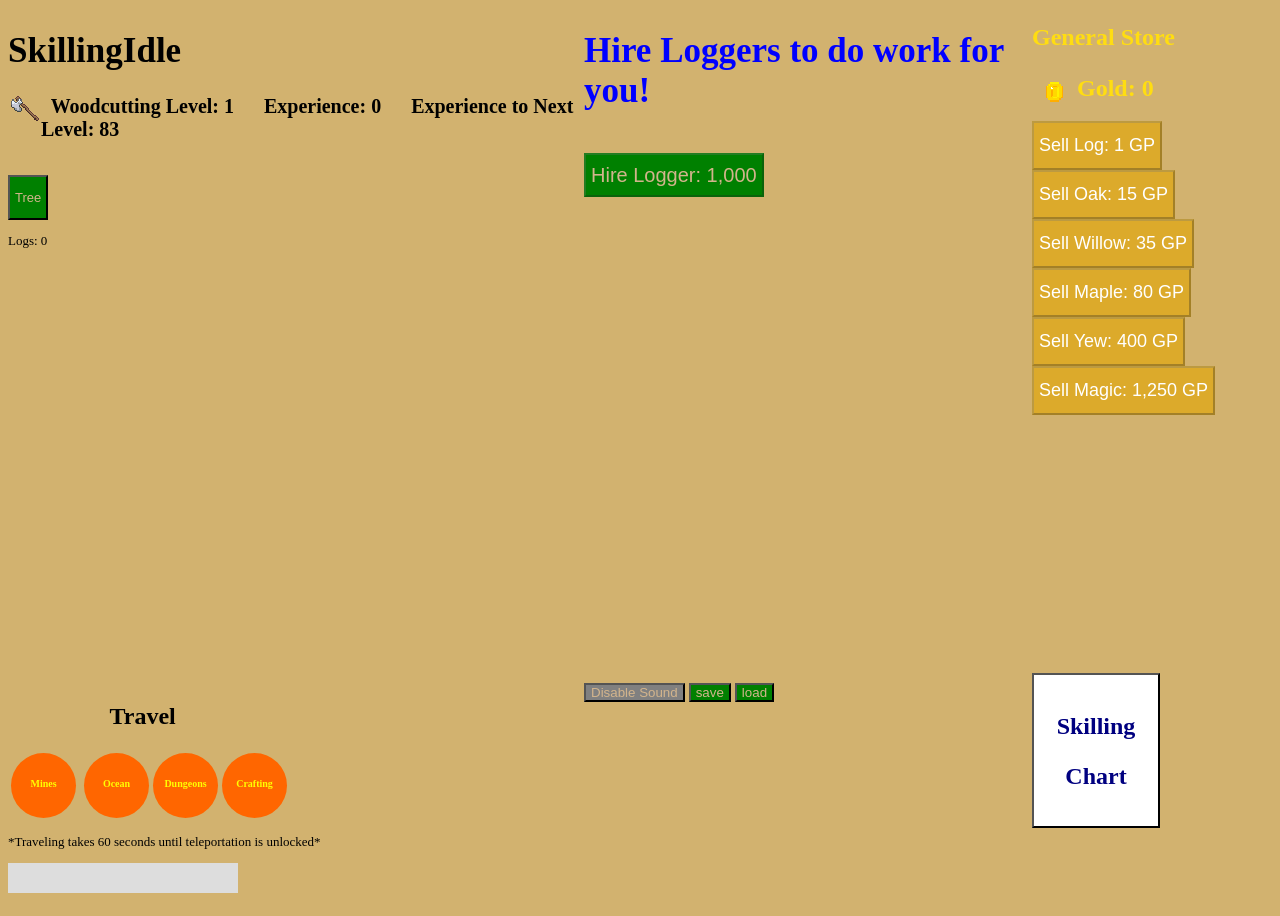
==== commit 73557f8f: "Added a little bit of crafting" ====
--- a/index.html
+++ b/index.html
@@ -56,6 +56,7 @@
 .craftingButtons{
 	background-color: white;
 	width: 150;
+	height: 35;
 	color: brown;
 	padding: 0px 5px;
 }
@@ -184,22 +185,22 @@
 	soundWood.loop = true;
 	var totalGold = 0;
 	
-	var woodcuttingLevel = 75;
+	var woodcuttingLevel = 1;
 	var totalWoodcuttingExp = 0;
 	var nextWoodcuttingLevel = 83;
 	var remainingWoodcutLevelExp = 83;
 	
-	var miningLevel = 70;
+	var miningLevel = 1;
 	var totalMiningExp = 0;
 	var nextMiningLevel = 83;
 	var remainingMiningLevelExp = 83;
 	
-	var fishingLevel = 96;
+	var fishingLevel = 1;
 	var totalFishingExp = 0;
 	var nextFishingLevel = 83;
 	var remainingFishingLevelExp = 83;
 	
-	var craftingLevel = 40;
+	var craftingLevel = 1;
 	var totalCraftingExp = 0;
 	var nextCraftingLevel = 83;
 	var remainingCraftingLevelExp = 83;
@@ -1012,7 +1013,7 @@
 			}
 			document.getElementById("treeButton").style.backgroundColor = 'red';
 			document.getElementById("treeButton").disabled = true;
-			logDelay = ((Math.random() + .18) * (9950 - (woodcuttingLevel * 89))) + (125 - woodcuttingLevel);
+			logDelay = ((Math.random() + .2) * (9900 - (woodcuttingLevel * 75))) + (125 - woodcuttingLevel);
 			setTimeout(function(){
 				totalLogs += 1;
 				totalWoodcuttingExp += normalTree;
@@ -1031,7 +1032,7 @@
 			}
 			document.getElementById("oakButton").style.backgroundColor = 'red';
 			document.getElementById("oakButton").disabled = true;
-			oakDelay = ((Math.random() + .24) * (9950 - (woodcuttingLevel * 87))) + (220 - woodcuttingLevel);
+			oakDelay = ((Math.random() + .25) * (10000 - (woodcuttingLevel * 75))) + (220 - woodcuttingLevel);
 			setTimeout(function(){
 				totalOak += 1;
 				totalWoodcuttingExp += oakTree;
@@ -1050,7 +1051,7 @@
 			}
 			document.getElementById("willowButton").style.backgroundColor = 'red';
 			document.getElementById("willowButton").disabled = true;
-			willowDelay = ((Math.random() + .25) * (13200 - (woodcuttingLevel * 85))) + (225 - woodcuttingLevel);
+			willowDelay = ((Math.random() + .25) * (13000 - (woodcuttingLevel * 75))) + (225 - woodcuttingLevel);
 			setTimeout(function(){
 				totalWillow += 1;
 				totalWoodcuttingExp += willowTree;
@@ -1069,7 +1070,7 @@
 			}
 			document.getElementById("mapleButton").style.backgroundColor = 'red';
 			document.getElementById("mapleButton").disabled = true;
-			mapleDelay = ((Math.random() + .3) * (16300 - (woodcuttingLevel * 80))) + (450 - woodcuttingLevel);
+			mapleDelay = ((Math.random() + .3) * (16000 - (woodcuttingLevel * 75))) + (450 - woodcuttingLevel);
 			setTimeout(function(){
 				totalMaple += 1;
 				totalWoodcuttingExp += mapleTree;
@@ -1088,7 +1089,7 @@
 			}
 			document.getElementById("yewButton").style.backgroundColor = 'red';
 			document.getElementById("yewButton").disabled = true;
-			yewDelay = ((Math.random() + .4) * (21400 - (woodcuttingLevel * 76))) + (675 - woodcuttingLevel);
+			yewDelay = ((Math.random() + .4) * (21000 - (woodcuttingLevel * 100))) + (675 - woodcuttingLevel);
 			setTimeout(function(){
 				totalYew += 1;
 				totalWoodcuttingExp += yewTree;
@@ -1107,7 +1108,7 @@
 			}
 			document.getElementById("magicButton").style.backgroundColor = 'red';
 			document.getElementById("magicButton").disabled = true;
-			magicDelay = ((Math.random() + .55) * (26000 - (woodcuttingLevel * 70))) + (875 - woodcuttingLevel);
+			magicDelay = ((Math.random() + .55) * (24000 - (woodcuttingLevel * 100))) + (875 - woodcuttingLevel);
 			setTimeout(function(){
 				totalMagic += 1;
 				totalWoodcuttingExp += magicTree;
@@ -2624,6 +2625,56 @@
 		document.getElementById("demonButton").style.backgroundColor = "black";
 		document.getElementById("hellhoundButton").style.backgroundColor = "black";
 		document.getElementById("dragonButton").style.backgroundColor = "black";
+	}
+	
+	//TODO
+	function craft(obj){
+		if(obj.id == "BronzeAxe"){
+			if(totalLogs > 15 && totalGold > 25) bronzeAxe += 1;
+			else{
+				document.getElementById("AxeText").innerHTML = "You need 15 logs and 25 gold to buy the Bronze Axe";
+				setTimeout(function(){CraftText("AxeText")}, 5000);
+			}
+		}
+		else if(obj.id == "IronAxe"){
+			if(totalOak > 50 && totalGold > 100) ironAxe += 1;
+			else{
+				document.getElementById("AxeText").innerHTML = "You need 50 oak logs and 100 gold to buy the Iron Axe";
+				setTimeout(function(){CraftText("AxeText")}, 5000);
+			}
+		}
+		else if(obj.id == "SteelAxe"){
+			if(totalOak > 100 && totalGold > 500) steelAxe += 1;
+			else{
+				document.getElementById("AxeText").innerHTML = "You need 100 oak logs and 500 gold to buy the Steel Axe";
+				setTimeout(function(){CraftText("AxeText")}, 5000);
+			}
+		}
+		else if(obj.id == "MithrilAxe"){
+			if(totalWillow > 250 && totalGold > 5000) mithrilAxe += 1;
+			else{
+				document.getElementById("AxeText").innerHTML = "You need 250 willow logs and 5000 gold to buy the Mithril Axe";
+				setTimeout(function(){CraftText("AxeText")}, 5000);
+			}
+		}
+		else if(obj.id == "AdamantAxe"){
+			if(totalMaple > 500 && totalGold > 25000) adamantiteAxe += 1;
+			else{
+				document.getElementById("AxeText").innerHTML = "You need 500 maple logs and 25000 gold to buy the Adamant Axe";
+				setTimeout(function(){CraftText("AxeText")}, 5000);
+			}
+		}
+		else if(obj.id == "RuneAxe"){
+			if(totalYew > 1000 && totalGold > 100000) steelAxe += 1;
+			else{
+				document.getElementById("AxeText").innerHTML = "You need 1000 yew logs and 100000 gold to buy the Rune Axe";
+				setTimeout(function(){CraftText("AxeText")}, 5000);
+			}
+		}
+	}
+	
+	function CraftText(id){
+		document.getElementById(id).innerHTML = "";
 	}
 	
 	function save(){
@@ -2723,7 +2774,7 @@
 		totalYew = parseInt(getCookie("totalYewC"));
 		totalMagic = parseInt(getCookie("totalMagicC"));
 		
-		totalMiningExp = parseFloat(getCooke("totalMiningExpC"));
+		totalMiningExp = parseFloat(getCookie("totalMiningExpC"));
 		totalCopper = parseInt(getCookie("totalCopperC"));
 		totalTin = parseInt(getCookie("totalTinC"));
 		totalIron = parseInt(getCookie("totalIronC"));
@@ -2741,12 +2792,12 @@
 		totalSwordfish = parseInt(getCookie("totalSwordfishC"));
 		totalShark = parseInt(getCookie("totalSharkC"));
 		
-		numLoggers = parseInt(getCooke("numLoggersC"));
-		numOakLoggers = parseInt(getCooke("numOakLoggersC"));
-		numWillowLoggers = parseInt(getCooke("numWillowLoggersC"));
-		numMapleLoggers = parseInt(getCooke("numMapleLoggersC"));
-		numYewLoggers = parseInt(getCooke("numYewLoggersC"));
-		numMagicLoggers = parseInt(getCooke("numMagicLoggersC"));
+		numLoggers = parseInt(getCookie("numLoggersC"));
+		numOakLoggers = parseInt(getCookie("numOakLoggersC"));
+		numWillowLoggers = parseInt(getCookie("numWillowLoggersC"));
+		numMapleLoggers = parseInt(getCookie("numMapleLoggersC"));
+		numYewLoggers = parseInt(getCookie("numYewLoggersC"));
+		numMagicLoggers = parseInt(getCookie("numMagicLoggersC"));
 		
 		numCopperMiners = parseInt(getCookie("numCopperMinersC"));
 		numTinMiners = parseInt(getCookie("numTinMinersC"));
@@ -3254,119 +3305,120 @@
 		</div>
 		<div class="wrapperCrafts">
 			<h4>&nbsp; Woodcutting Axes</h4>
-			<button class="craftingButtons" disabled="true"><p>Bronze Axe</p></button><br>
-			<button class="craftingButtons" disabled="true"><p>Iron Axe</p></button><br>
-			<button class="craftingButtons" disabled="true"><p>Steel Axe</p></button><br>
-			<button class="craftingButtons" disabled="true"><p>Mithril Axe</p></button><br>
-			<button class="craftingButtons" disabled="true"><p>Adamant Axe</p></button><br>
-			<button class="craftingButtons" disabled="true"><p>Rune Axe</p></button><br>
+			<button class="craftingButtons" id="BronzeAxe" onclick="craft(this)"><p>Bronze Axe</p></button><br>
+			<button class="craftingButtons" id="IronAxe" onclick="craft(this)"><p>Iron Axe</p></button><br>
+			<button class="craftingButtons" id="SteelAxe"onclick="craft(this)"><p>Steel Axe</p></button><br>
+			<button class="craftingButtons" id="MithrilAxe" onclick="craft(this)"><p>Mithril Axe</p></button><br>
+			<button class="craftingButtons" id="AdamantAxe" onclick="craft(this)"><p>Adamant Axe</p></button><br>
+			<button class="craftingButtons" id="RuneAxe" onclick="craft(this)"><p>Rune Axe</p></button><br>
+			<div id="AxeText"></div>
 			<h4>&nbsp;&nbsp; Sapphire Jewlery</h4>
-			<button class="craftingButtons" disabled="true"><p>Sapphire Ring</p></button><br>
-			<button class="craftingButtons" disabled="true"><p>Sapphire Necklace</p></button><br>
-			<button class="craftingButtons" disabled="true"><p>Sapphire Amulet</p></button><br>
-			<button class="craftingButtons" disabled="true"><p>Sapphire Bracelet</p></button><br>
+			<button class="craftingButtons" id="SapphireRing" onclick="craft(this)"><p>Sapphire Ring</p></button><br>
+			<button class="craftingButtons" id="SapphireNecklace" onclick="craft(this)"><p>Sapphire Necklace</p></button><br>
+			<button class="craftingButtons" id="SapphireAmulet" onclick="craft(this)"><p>Sapphire Amulet</p></button><br>
+			<button class="craftingButtons" id="SapphireBracelet" onclick="craft(this)"><p>Sapphire Bracelet</p></button><br>
 		</div>
 		<div class="wrapperCrafts">
 			<h4>&nbsp;&nbsp; Mining Pickaxes</h4>
-			<button class="craftingButtons" disabled="true"><p>Bronze Pickaxe</p></button><br>
-			<button class="craftingButtons" disabled="true"><p>Iron Pickaxe</p></button><br>
-			<button class="craftingButtons" disabled="true"><p>Steel Pickaxe</p></button><br>
-			<button class="craftingButtons" disabled="true"><p>Mithril Pickaxe</p></button><br>
-			<button class="craftingButtons" disabled="true"><p>Adamant Pickaxe</p></button><br>
-			<button class="craftingButtons" disabled="true"><p>Rune Pickaxe</p></button><br>
+			<button class="craftingButtons"  id="BronzePickaxe" onclick="craft(this)"><p>Bronze Pickaxe</p></button><br>
+			<button class="craftingButtons"  id="IronPickaxe" onclick="craft(this)"><p>Iron Pickaxe</p></button><br>
+			<button class="craftingButtons"  id="SteelPickaxe" onclick="craft(this)"><p>Steel Pickaxe</p></button><br>
+			<button class="craftingButtons"  id="MithrilPickaxe" onclick="craft(this)"><p>Mithril Pickaxe</p></button><br>
+			<button class="craftingButtons"  id="AdamantPickaxe" onclick="craft(this)"><p>Adamant Pickaxe</p></button><br>
+			<button class="craftingButtons"  id="RunePickaxe" onclick="craft(this)"><p>Rune Pickaxe</p></button><br>
 			<h4>&nbsp;&nbsp; Emerald Jewlery</h4>
-			<button class="craftingButtons" disabled="true"><p>Emerald Ring</p></button><br>
-			<button class="craftingButtons" disabled="true"><p>Emerald Necklace</p></button><br>
-			<button class="craftingButtons" disabled="true"><p>Emerald Amulet</p></button><br>
-			<button class="craftingButtons" disabled="true"><p>Emerald Bracelet</p></button><br>
+			<button class="craftingButtons"  id="EmeraldRing" onclick="craft(this)"><p>Emerald Ring</p></button><br>
+			<button class="craftingButtons"  id="EmeraldNecklace" onclick="craft(this)"><p>Emerald Necklace</p></button><br>
+			<button class="craftingButtons"  id="EmeraldAmulet" onclick="craft(this)"><p>Emerald Amulet</p></button><br>
+			<button class="craftingButtons"  id="EmeraldBracelet" onclick="craft(this)"><p>Emerald Bracelet</p></button><br>
 		</div>
 		<div class="wrapperCrafts">
 			<h4>&nbsp;&nbsp;&nbsp;&nbsp; Fishing Rods</h4>
-			<button class="craftingButtons" disabled="true"><p>Net</p></button><br>
-			<button class="craftingButtons" disabled="true"><p>Fishing Rod</p></button><br>
-			<button class="craftingButtons" disabled="true"><p>Fly Fishing Rod</p></button><br>
-			<button class="craftingButtons" disabled="true"><p>Big Net</p></button><br>
-			<button class="craftingButtons" disabled="true"><p>Lobster Pot</p></button><br>
-			<button class="craftingButtons" disabled="true"><p>Harpoon</p></button><br>
+			<button class="craftingButtons"  id="Net" onclick="craft(this)"><p>Net</p></button><br>
+			<button class="craftingButtons"  id="FishingRod" onclick="craft(this)"><p>Fishing Rod</p></button><br>
+			<button class="craftingButtons"  id="FlyFishingRod" onclick="craft(this)"><p>Fly Fishing Rod</p></button><br>
+			<button class="craftingButtons"  id="BigNet" onclick="craft(this)"><p>Big Net</p></button><br>
+			<button class="craftingButtons"  id="LobsterPot" onclick="craft(this)"><p>Lobster Pot</p></button><br>
+			<button class="craftingButtons"  id="Harpoon" onclick="craft(this)"><p>Harpoon</p></button><br>
 			<h4>&nbsp;&nbsp;&nbsp;&nbsp;&nbsp; Ruby Jewlery</h4>
-			<button class="craftingButtons" disabled="true"><p>Ruby Ring</p></button><br>
-			<button class="craftingButtons" disabled="true"><p>Ruby Necklace</p></button><br>
-			<button class="craftingButtons" disabled="true"><p>Ruby Amulet</p></button><br>
-			<button class="craftingButtons" disabled="true"><p>Ruby Bracelet</p></button><br>
+			<button class="craftingButtons"  id="RubyRing" onclick="craft(this)"><p>Ruby Ring</p></button><br>
+			<button class="craftingButtons"  id="RubyNecklace" onclick="craft(this)"><p>Ruby Necklace</p></button><br>
+			<button class="craftingButtons"  id="RubyAmulet" onclick="craft(this)"><p>Ruby Amulet</p></button><br>
+			<button class="craftingButtons"  id="RubyBracelet" onclick="craft(this)"><p>Ruby Bracelet</p></button><br>
 		</div>
 		<div class="wrapperCrafts">
 			<h4>&nbsp;&nbsp;&nbsp;&nbsp;&nbsp;&nbsp;&nbsp;&nbsp;&nbsp;&nbsp; Swords</h4>
-			<button class="craftingButtons" disabled="true"><p>Bronze Sword</p></button><br>
-			<button class="craftingButtons" disabled="true"><p>Iron Sword</p></button><br>
-			<button class="craftingButtons" disabled="true"><p>Steel Sword</p></button><br>
-			<button class="craftingButtons" disabled="true"><p>Mithril Sword</p></button><br>
-			<button class="craftingButtons" disabled="true"><p>Adamant Sword</p></button><br>
-			<button class="craftingButtons" disabled="true"><p>Rune Sword</p></button><br>
+			<button class="craftingButtons"  id="BronzeSword" onclick="craft(this)"><p>Bronze Sword</p></button><br>
+			<button class="craftingButtons"  id="IronSword" onclick="craft(this)"><p>Iron Sword</p></button><br>
+			<button class="craftingButtons"  id="SteelSword" onclick="craft(this)"><p>Steel Sword</p></button><br>
+			<button class="craftingButtons"  id="MithrilSword" onclick="craft(this)"><p>Mithril Sword</p></button><br>
+			<button class="craftingButtons"  id="AdamantSword" onclick="craft(this)"><p>Adamant Sword</p></button><br>
+			<button class="craftingButtons"  id="RuneSword" onclick="craft(this)"><p>Rune Sword</p></button><br>
 			<h4>&nbsp;&nbsp; Diamond Jewlery</h4>
-			<button class="craftingButtons" disabled="true"><p>Diamond Ring</p></button><br>
-			<button class="craftingButtons" disabled="true"><p>Diamond Necklace</p></button><br>
-			<button class="craftingButtons" disabled="true"><p>Diamond Amulet</p></button><br>
-			<button class="craftingButtons" disabled="true"><p>Diamond Bracelet</p></button><br>
+			<button class="craftingButtons"  id="DiamondRing" onclick="craft(this)"><p>Diamond Ring</p></button><br>
+			<button class="craftingButtons"  id="DiamondNecklace" onclick="craft(this)"><p>Diamond Necklace</p></button><br>
+			<button class="craftingButtons"  id="DiamondAmulet" onclick="craft(this)"><p>Diamond Amulet</p></button><br>
+			<button class="craftingButtons"  id="DiamondBracelet" onclick="craft(this)"><p>Diamond Bracelet</p></button><br>
 		</div>
 		<div class="wrapperCrafts">
 			<h4>&nbsp;&nbsp;&nbsp;&nbsp;&nbsp;&nbsp;&nbsp;&nbsp; Scimitars</h4>
-			<button class="craftingButtons" disabled="true"><p>Bronze Scimitar</p></button><br>
-			<button class="craftingButtons" disabled="true"><p>Iron Scimitar</p></button><br>
-			<button class="craftingButtons" disabled="true"><p>Steel Scimitar</p></button><br>
-			<button class="craftingButtons" disabled="true"><p>Mithril Scimitar</p></button><br>
-			<button class="craftingButtons" disabled="true"><p>Adamant Scimitar</p></button><br>
-			<button class="craftingButtons" disabled="true"><p>Rune Scimitar</p></button><br>
+			<button class="craftingButtons"  id="BronzeScimitar" onclick="craft(this)"><p>Bronze Scimitar</p></button><br>
+			<button class="craftingButtons"  id="IronScimitar" onclick="craft(this)"><p>Iron Scimitar</p></button><br>
+			<button class="craftingButtons"  id="SteelScimitar" onclick="craft(this)"><p>Steel Scimitar</p></button><br>
+			<button class="craftingButtons"  id="MithrilScimitar" onclick="craft(this)"><p>Mithril Scimitar</p></button><br>
+			<button class="craftingButtons"  id="AdamantScimitar" onclick="craft(this)"><p>Adamant Scimitar</p></button><br>
+			<button class="craftingButtons"  id="RuneScimitar" onclick="craft(this)"><p>Rune Scimitar</p></button><br>
 			<h4>Dragonstone Jewlery</h4>
-			<button class="craftingButtons" disabled="true"><p>Dragonstone Ring</p></button><br>
-			<button class="craftingButtons" disabled="true"><p>Dragonstone Necklace</p></button><br>
-			<button class="craftingButtons" disabled="true"><p>Dragonstone Amulet</p></button><br>
-			<button class="craftingButtons" disabled="true"><p>Dragonstone Bracelet</p></button><br>
+			<button class="craftingButtons"  id="DragonstoneRing" onclick="craft(this)"><p>Dragonstone Ring</p></button><br>
+			<button class="craftingButtons"  id="DragonstoneNecklace" onclick="craft(this)"><p>Dragonstone Necklace</p></button><br>
+			<button class="craftingButtons"  id="DragonstoneAmulet" onclick="craft(this)"><p>Dragonstone Amulet</p></button><br>
+			<button class="craftingButtons"  id="DragonstoneBracelet" onclick="craft(this)"><p>Dragonstone Bracelet</p></button><br>
 		</div>
 		<div class="wrapperCrafts">
 			<h4>&nbsp;&nbsp;&nbsp;&nbsp;&nbsp; Two-Handed</h4>
-			<button class="craftingButtons" disabled="true"><p>Bronze 2h-Sword</p></button><br>
-			<button class="craftingButtons" disabled="true"><p>Iron 2h-Sword</p></button><br>
-			<button class="craftingButtons" disabled="true"><p>Steel 2h-Sword</p></button><br>
-			<button class="craftingButtons" disabled="true"><p>Mithril 2h-Sword</p></button><br>
-			<button class="craftingButtons" disabled="true"><p>Adamant 2h-Sword</p></button><br>
-			<button class="craftingButtons" disabled="true"><p>Rune 2h-Sword</p></button><br>
+			<button class="craftingButtons"  id="Bronze2h" onclick="craft(this)"><p>Bronze 2h-Sword</p></button><br>
+			<button class="craftingButtons"  id="Iron2h" onclick="craft(this)"><p>Iron 2h-Sword</p></button><br>
+			<button class="craftingButtons"  id="Steel2h" onclick="craft(this)"><p>Steel 2h-Sword</p></button><br>
+			<button class="craftingButtons"  id="Mithril2h" onclick="craft(this)"><p>Mithril 2h-Sword</p></button><br>
+			<button class="craftingButtons"  id="Adamant2h" onclick="craft(this)"><p>Adamant 2h-Sword</p></button><br>
+			<button class="craftingButtons"  id="Rune2h" onclick="craft(this)"><p>Rune 2h-Sword</p></button><br>
 			<h4>&nbsp;&nbsp;&nbsp;&nbsp;&nbsp; Onyx Jewlery</h4>
-			<button class="craftingButtons" disabled="true"><p>Onyx Ring</p></button><br>
-			<button class="craftingButtons" disabled="true"><p>Onyx Necklace</p></button><br>
-			<button class="craftingButtons" disabled="true"><p>Onyx Amulet</p></button><br>
-			<button class="craftingButtons" disabled="true"><p>Onyx Bracelet</p></button><br>
+			<button class="craftingButtons"  id="OnyxRing" onclick="craft(this)"><p>Onyx Ring</p></button><br>
+			<button class="craftingButtons"  id="OnyxNecklace" onclick="craft(this)"><p>Onyx Necklace</p></button><br>
+			<button class="craftingButtons"  id="OnyxAmulet" onclick="craft(this)"><p>Onyx Amulet</p></button><br>
+			<button class="craftingButtons"  id="OnyxBracelet" onclick="craft(this)"><p>Onyx Bracelet</p></button><br>
 		</div>
 		<div class="wrapperCrafts">
 			<h4>&nbsp;&nbsp;&nbsp;&nbsp;&nbsp;&nbsp;&nbsp;&nbsp;&nbsp; Helmets</h4>
-			<button class="craftingButtons" disabled="true"><p>Bronze Helmet</p></button><br>
-			<button class="craftingButtons" disabled="true"><p>Iron Helmet</p></button><br>
-			<button class="craftingButtons" disabled="true"><p>Steel Helmet</p></button><br>
-			<button class="craftingButtons" disabled="true"><p>Mithril Helmet</p></button><br>
-			<button class="craftingButtons" disabled="true"><p>Adamant Helmet</p></button><br>
-			<button class="craftingButtons" disabled="true"><p>Rune Helmet</p></button><br>
+			<button class="craftingButtons"  id="BronzeHelmet" onclick="craft(this)"><p>Bronze Helmet</p></button><br>
+			<button class="craftingButtons"  id="IronHelmet" onclick="craft(this)"><p>Iron Helmet</p></button><br>
+			<button class="craftingButtons"  id="SteelHelmet" onclick="craft(this)"><p>Steel Helmet</p></button><br>
+			<button class="craftingButtons"  id="MithrilHelmet" onclick="craft(this)"><p>Mithril Helmet</p></button><br>
+			<button class="craftingButtons"  id="AdamantHelmet" onclick="craft(this)"><p>Adamant Helmet</p></button><br>
+			<button class="craftingButtons"  id="RuneHelmet" onclick="craft(this)"><p>Rune Helmet</p></button><br>
 			<h4>&nbsp;&nbsp; Zenyte Jewlery</h4>
-			<button class="craftingButtons" disabled="true"><p>Zenyte Ring</p></button><br>
-			<button class="craftingButtons" disabled="true"><p>Zenyte Necklace</p></button><br>
-			<button class="craftingButtons" disabled="true"><p>Zenyte Amulet</p></button><br>
-			<button class="craftingButtons" disabled="true"><p>Zenyte Bracelet</p></button><br>
+			<button class="craftingButtons"  id="ZenyteRing" onclick="craft(this)"><p>Zenyte Ring</p></button><br>
+			<button class="craftingButtons"  id="ZenyteNecklace" onclick="craft(this)"><p>Zenyte Necklace</p></button><br>
+			<button class="craftingButtons"  id="ZenyteAmulet" onclick="craft(this)"><p>Zenyte Amulet</p></button><br>
+			<button class="craftingButtons"  id="ZenyteBracelet" onclick="craft(this)"><p>Zenyte Bracelet</p></button><br>
 		</div>
 		<div class="wrapperCrafts">
 			<h4>&nbsp;&nbsp;&nbsp;&nbsp;&nbsp;&nbsp;&nbsp;&nbsp; Platebody</h4>
-			<button class="craftingButtons" disabled="true"><p>Bronze Platebody</p></button><br>
-			<button class="craftingButtons" disabled="true"><p>Iron Platebody</p></button><br>
-			<button class="craftingButtons" disabled="true"><p>Steel Platebody</p></button><br>
-			<button class="craftingButtons" disabled="true"><p>Mithril Platebody</p></button><br>
-			<button class="craftingButtons" disabled="true"><p>Adamant Platebody</p></button><br>
-			<button class="craftingButtons" disabled="true"><p>Rune Platebody</p></button><br>
+			<button class="craftingButtons"  id="BronzePlatebody" onclick="craft(this)"><p>Bronze Platebody</p></button><br>
+			<button class="craftingButtons"  id="IronPlatebody" onclick="craft(this)"><p>Iron Platebody</p></button><br>
+			<button class="craftingButtons"  id="SteelPlatebody" onclick="craft(this)"><p>Steel Platebody</p></button><br>
+			<button class="craftingButtons"  id="MithrilPlatebody" onclick="craft(this)"><p>Mithril Platebody</p></button><br>
+			<button class="craftingButtons"  id="AdamantPlatebody" onclick="craft(this)"><p>Adamant Platebody</p></button><br>
+			<button class="craftingButtons"  id="RunePlatebody" onclick="craft(this)"><p>Rune Platebody</p></button><br>
 		</div>
 		<div class="wrapperCrafts">
 			<h4>&nbsp;&nbsp;&nbsp;&nbsp;&nbsp;&nbsp;&nbsp;&nbsp; Platelegs</h4>
-			<button class="craftingButtons" disabled="true"><p>Bronze Platelegs</p></button><br>
-			<button class="craftingButtons" disabled="true"><p>Iron Platelegs</p></button><br>
-			<button class="craftingButtons" disabled="true"><p>Steel Platelegs</p></button><br>
-			<button class="craftingButtons" disabled="true"><p>Mithril Platelegs</p></button><br>
-			<button class="craftingButtons" disabled="true"><p>Adamant Platelegs</p></button><br>
-			<button class="craftingButtons" disabled="true"><p>Rune Platelegs</p></button><br>
+			<button class="craftingButtons"  id="BronzePlatelegs" onclick="craft(this)"><p>Bronze Platelegs</p></button><br>
+			<button class="craftingButtons"  id="IronPlatelegs" onclick="craft(this)"><p>Iron Platelegs</p></button><br>
+			<button class="craftingButtons"  id="SteelPlatebody" onclick="craft(this)"><p>Steel Platelegs</p></button><br>
+			<button class="craftingButtons"  id="MithrilPlatebody" onclick="craft(this)"><p>Mithril Platelegs</p></button><br>
+			<button class="craftingButtons"  id="AdamantPlatebody" onclick="craft(this)"><p>Adamant Platelegs</p></button><br>
+			<button class="craftingButtons"  id="RunePlatebody" onclick="craft(this)"><p>Rune Platelegs</p></button><br>
 		</div>
 	</div>
 	
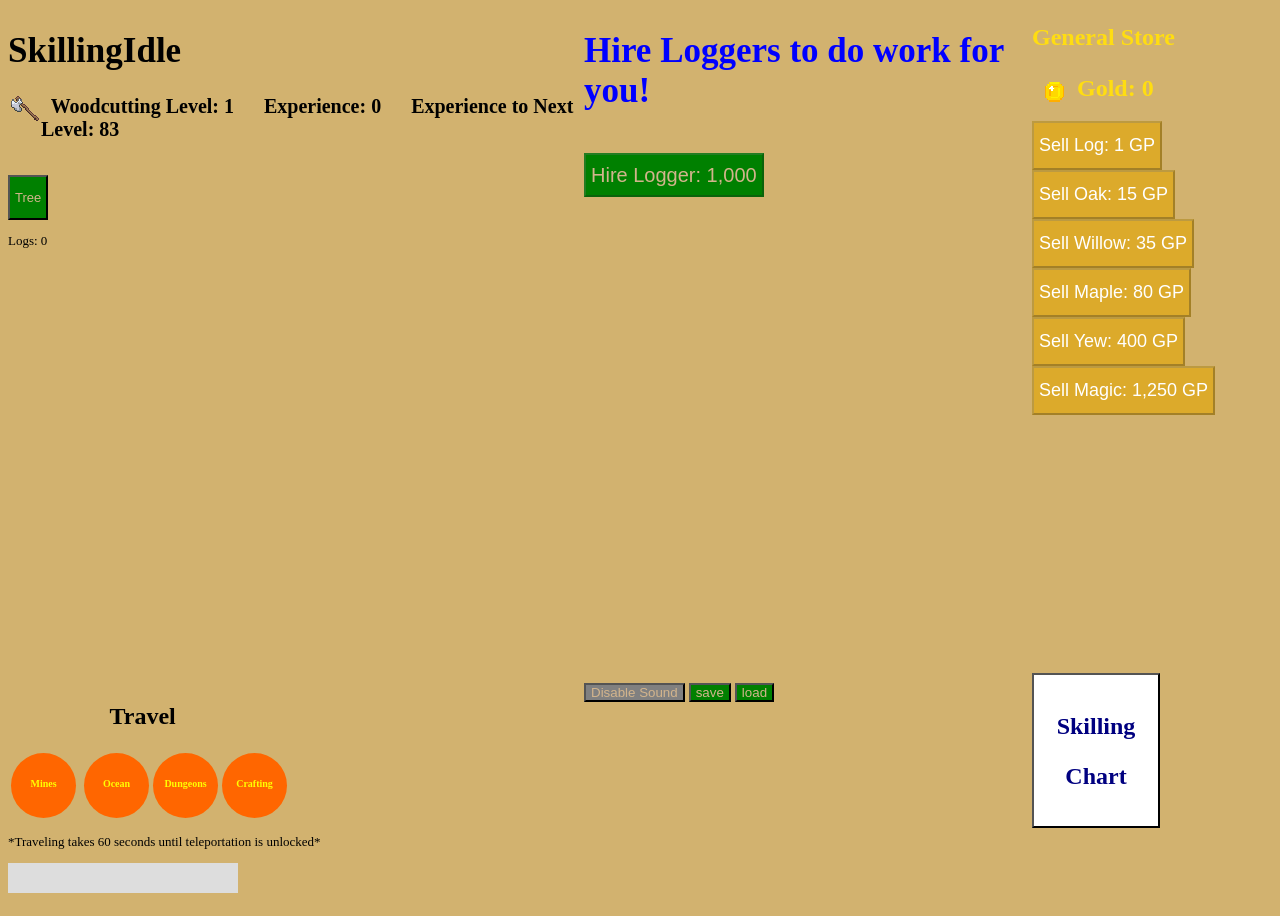
==== commit d127f021: "Created seperate files for HTML, JS and CSS. Moved images and music into folders" ====
--- a/index.html
+++ b/index.html
@@ -175,9 +175,9 @@
 </style>
 <body onload = "start()">
 <script>
-	var soundWood = new Audio("ChoppingWood2.mp3");
+	var soundWood = new Audio("music/ChoppingWood2.mp3");
 	soundWood.volume = .56;
-	var backgroundSound = new Audio("Background.mp3");
+	var backgroundSound = new Audio("music/Background.mp3");
 	backgroundSound.loop = true;
 	backgroundSound.volume = .58;
 	backgroundSound.play();
@@ -3114,7 +3114,7 @@
 	<div class="wrapperTop" style="display:block" id="Woodcutting">
 		<div class="main-content">
 			<h1>SkillingIdle</h1>
-			<img src="hatchet.png" style="float:left"/><h2><div id = "woodcutExp"></div></h2><br>
+			<img src="assets/hatchet.png" style="float:left"/><h2><div id = "woodcutExp"></div></h2><br>
 			<button id="treeButton" onclick="logIndex = 0; getTreeLogs();"><p>Tree</p></button>
 			<p id = "logs">Logs: 0</p>
 			<button id="oakButton" style="display:none" onclick="logIndex = 1; getOakLogs();"><p>Oak</p></button>
@@ -3141,7 +3141,7 @@
 		<div class="farther">
 			<h1 class="customH3">General Store<h1>
 			<div>
-			<img src="smallCoin.gif" style="float:left"/><h2 class="customH3" id = "golden"></h2>
+			<img src="assets/smallCoin.gif" style="float:left"/><h2 class="customH3" id = "golden"></h2>
 			</div>
 			<button class="button3 p3" id = "sellLogButton" disabled="true" onclick="sellLog();">Sell Log: 1 GP</button>
 			<br>
@@ -3160,7 +3160,7 @@
 	<div class="wrapperTop" style="display:none" id="Mining">
 		<div class="main-content">
 			<h1>SkillingIdle</h1>
-			<img src="pickaxe.png" style="float:left"/><h2><div id="miningExp"></div></h2><br>
+			<img src="assets/pickaxe.png" style="float:left"/><h2><div id="miningExp"></div></h2><br>
 			<button style="background-color:cyan; color:grey" id="copperButton" onclick="getCopper();"><p>Copper</p></button>
 			<p id="copper">Copper: 0</p>
 			<button style="background-color:cyan; color:grey" id="tinButton" onclick="getTin();"><p>Tin</p></button>
@@ -3190,7 +3190,7 @@
 		<div class="farther">
 			<h1 class="customH3">General Store<h1>
 			<div>
-			<img src="smallCoin.gif" style="float:left"/><h2 class="customH3" id = "golden2"></h2>
+			<img src="assets/smallCoin.gif" style="float:left"/><h2 class="customH3" id = "golden2"></h2>
 			</div>
 			<button class="button3 p3" id = "sellCopperButton" disabled="true" onclick="sellCopper();">Sell Copper: 1 GP</button>
 			<br>
@@ -3211,7 +3211,7 @@
 	<div class="wrapperTop" style="display:none" id="Fishing">
 		<div class="main-content">
 			<h1>SkillingIdle</h1>
-			<img src="fishing_rod.png" style="float:left"/><h2><div id="fishingExp"></div></h2><br>
+			<img src="assets/fishing_rod.png" style="float:left"/><h2><div id="fishingExp"></div></h2><br>
 			<button style="background-color:white; color:grey" id="shrimpButton" onclick="getShrimp();"><p>Shrimp</p></button>
 			<p id="shrimp">Shrimp: 0</p>
 			<button style="background-color:white; color:grey; display:none" id="troutButton" onclick="getTrout();"><p>Trout</p></button>
@@ -3241,7 +3241,7 @@
 		<div class="farther">
 			<h1 class="customH3">General Store<h1>
 			<div>
-			<img src="smallCoin.gif" style="float:left"/><h2 class="customH3" id="golden3"></h2>
+			<img src="assets/smallCoin.gif" style="float:left"/><h2 class="customH3" id="golden3"></h2>
 			</div>
 			<button class="button3 p3" id = "sellShrimpButton" disabled="true" onclick="sellShrimp();">Sell Shrimp: 1 GP</button>
 			<br>
@@ -3262,7 +3262,7 @@
 	<div class="wrapperTop" style="display:none" id="Combat">
 		<div class="main-content">
 			<h1>SkillingIdle</h1>
-			<img src="test.gif" style="float:left"/><h4><div id="combatExp" style="float:left"></div></h4><br><br>
+			<img src="assets/test.gif" style="float:left"/><h4><div id="combatExp" style="float:left"></div></h4><br><br>
 			<h4 style="color: yellow; float:left" id="enemyHp"></h4><h4 style="color: blue" id="health"></h4>
 			<h4><div id="attackExp"></div></h4>
 			<button style="background-color: red; color: black" font="24px" id="attackButton" onclick="setAttack(); attackEnemy();"><p>Attack</p></button>
@@ -3300,7 +3300,7 @@
 	<div class="wrapperCrafting" style="display:none" id="Crafting">
 		<div class="main-content; width=100%">
 			<h1>SkillingIdle</h1>
-			<img src="fishing_rod.png" style="float:left"/><h2><div id="craftingExp"></div></h2><br>
+			<img src="assets/fishing_rod.png" style="float:left"/><h2><div id="craftingExp"></div></h2><br>
 			
 		</div>
 		<div class="wrapperCrafts">
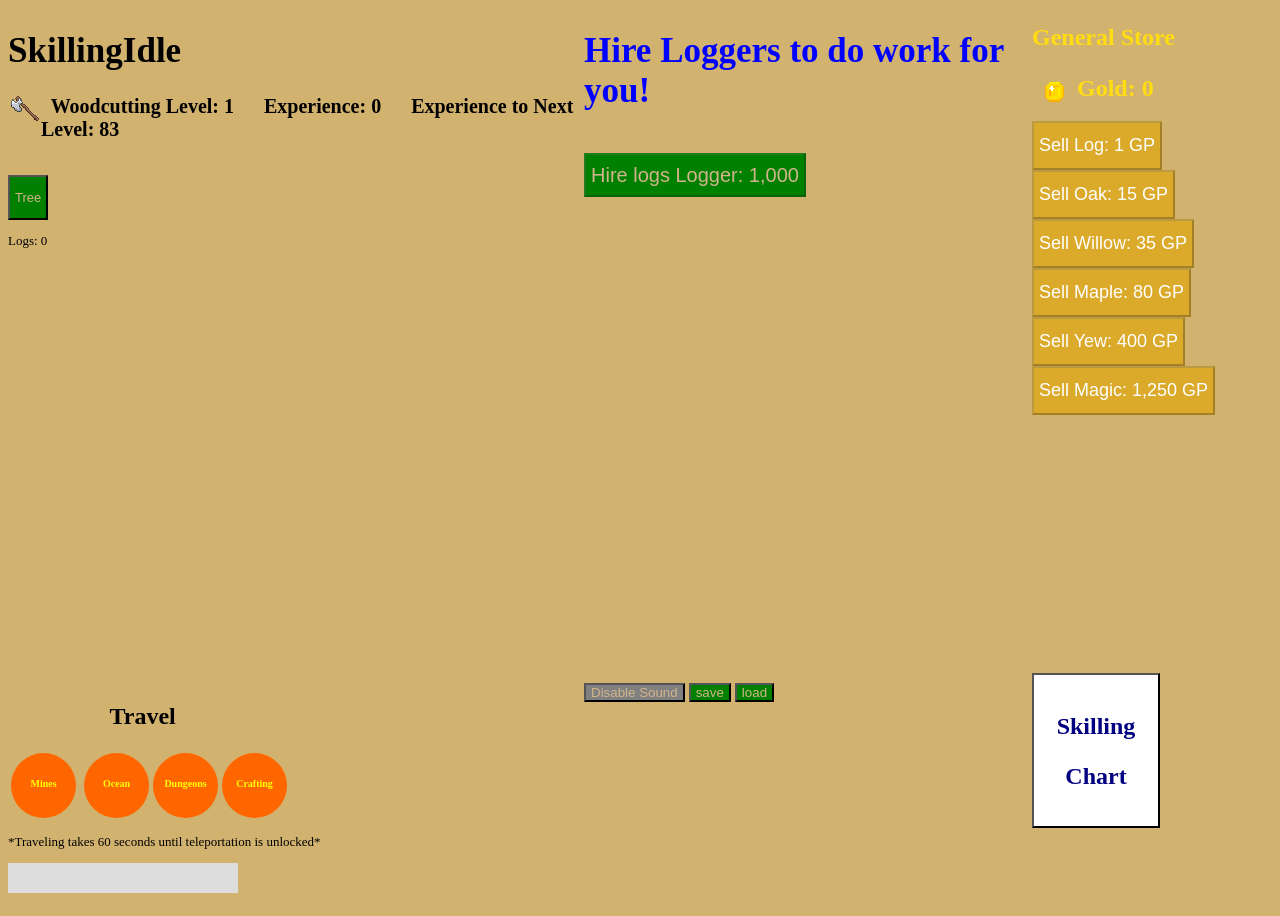
==== commit 1427114b: "Refactored woodcutting code to reduce copypasta" ====
--- a/index.html
+++ b/index.html
@@ -5,3155 +5,53 @@
 <title>
 SkillingIdle
 </title>
-<style>
-p{
-	font-size: 13px;
-}
-.p2{
-	font-size: 20px;
-	line-height: 2;
-}
-.p3{
-	font-size: 18px;
-	line-height: 2.5;
-}
-h1{
-	font-size: 35px;
-}
-.h1Bottom{
-	font-size: 30px;
-}
-h2{
-	font-size: 20px;
-}
-.customH2{
-	color: blue;
-}
-.customH3{
-	font-size: 24px;
-	color: #FFDD11;
-}
-table{
-	font-size: 30px;
-	border-collapse: separate;
-	empty-cells: show;
-}
-button{
-	background-color: green;
-	color: tan;
-	padding: 0px 5px;
-}
-.button2{
-	background-color: green;
-	color: tan;
-	padding: 0px 5px;
-}
-.button3{
-	background-color: #DCAA2B;
-	color: white;
-	padding: 0px 5px;
-}
-.craftingButtons{
-	background-color: white;
-	width: 150;
-	height: 35;
-	color: brown;
-	padding: 0px 5px;
-}
-.roundButton{
-	width: 8%;
-}
-.round-button-circle{
-	width: 65;
-	height: 0;
-	padding-bottom: 100%;
-	border-radius: 50%;
-	border: 1px;
-	overflow: hidden;
-	background: #FF6600;
-}
-.roundButton p {
-    display: inline;
-	float:left;
-	width: 100%;
-	padding-top:50%;
-    padding-bottom:50%;
-	line-height:1em;
-	margin-top: -.2em;
-    
-	text-align:center;
-	color: yellow;
-    font-family:Verdana;
-    font-size: 10px;
-    font-weight:bold;
-    text-decoration:none;
-}
-.round-button-circle:hover {
-	background:#30588e;
-}
-body{
-	background-color: #D2B26F;
-	background-repeat: no repeat;
-	background-size: cover;
-	width: 100%;
-    height: 100%;
-}
-.main-content{
-	height:75%;
-    width: 45%;
-    float: left;
-}
-.aside{
-	height: 75%;
-    width: 35%;
-    float: left;
-}
-.farther{
-	height: 75%;
-	width: 20%;
-    float: left; 
-}
-.wrapperTop, html, body{
-    top: 78%;
-}
-.map{
-	width: 45%;
-	float: left;
-}
-.inventory{
-	width: 35%;
-	float: left;
-}
-.bank{
-	width: 20%;
-	float: left;
-}
-.wrapperBottom, html, body{
-	top: 0;
-}
-.wrapperCrafts{
-	height: 65%;
-	width: 10%;
-	float: left;
-}
-.wrapperCrafting, html, body{
-	top: 10%;
-	width: 100%;
-}
-.levelChart{
-	width: 50%;
-	padding-top:10%;
-	padding-bottom:10%;
-	line-height: 50px;
-	margin-top: -10px;
-	
-	text-align: center;
-	color: navy;
-	font-family: Verdana;
-	font-size: 24px;
-	font-weight:bold;
-	text-decoration:none;
-}
-#myProgress {
-  position: relative;
-  width: 40%;
-  height: 30px;
-  background-color: #ddd;
-}
+<script type="text/javascript" src="main.js"></script>
+<link rel="stylesheet" type="text/css" href="stylesheet.css" />
 
-#myBar {
-  position: absolute;
-  width: 0%;
-  height: 100%;
-  background-color: #4CAF50;
-}
-#label {
-  text-align: center;
-  line-height: 30px;
-  color: white;
-}
-</style>
 <body onload = "start()">
-<script>
-	var soundWood = new Audio("music/ChoppingWood2.mp3");
-	soundWood.volume = .56;
-	var backgroundSound = new Audio("music/Background.mp3");
-	backgroundSound.loop = true;
-	backgroundSound.volume = .58;
-	backgroundSound.play();
-	
-	soundWood.loop = true;
-	var totalGold = 0;
-	
-	var woodcuttingLevel = 1;
-	var totalWoodcuttingExp = 0;
-	var nextWoodcuttingLevel = 83;
-	var remainingWoodcutLevelExp = 83;
-	
-	var miningLevel = 1;
-	var totalMiningExp = 0;
-	var nextMiningLevel = 83;
-	var remainingMiningLevelExp = 83;
-	
-	var fishingLevel = 1;
-	var totalFishingExp = 0;
-	var nextFishingLevel = 83;
-	var remainingFishingLevelExp = 83;
-	
-	var craftingLevel = 1;
-	var totalCraftingExp = 0;
-	var nextCraftingLevel = 83;
-	var remainingCraftingLevelExp = 83;
-	
-	//Woodcut
-	var totalLogs = 0;
-	var totalOak = 0;
-	var totalWillow = 0;
-	var totalMaple = 0;
-	var totalYew = 0;
-	var totalMagic = 0;
-	
-	var normalTree = 25;
-	var oakTree = 37.5;
-	var willowTree = 67.5;
-	var mapleTree = 90;
-	var yewTree = 175;
-	var magicTree = 250;
-	var prestige = 0;
-	
-	var logVal = 1;
-	var oakLogVal = 15;
-	var willowLogVal = 35;
-	var mapleLogVal = 80;
-	var yewLogVal = 400;
-	var magicLogVal = 1250;
-	
-	var logDelay;
-	var oakDelay;
-	var willowDelay;
-	var mapleDelay;
-	var yewDelay;
-	var magicDelay;
-	
-	var loggerHired = false;
-	var oakLoggerHired = false;
-	var willowLoggerHired = false;
-	var mapleLoggerHired = false;
-	var yewLoggerHired = false;
-	var magicLoggerHired = false;
-	
-	var loggerVal = 1000;
-	var oakLoggerVal = 15000;
-	var willowLoggerVal = 40000;
-	var mapleLoggerVal = 160000;
-	var yewLoggerVal = 450000;
-	var magicLoggerVal = 800000;
-	
-	var numLoggers = 0;
-	var numOakLoggers = 0;
-	var numWillowLoggers = 0;
-	var numMapleLoggers = 0;
-	var numYewLoggers = 0;
-	var numMagicLoggers = 0;
-	
-	//Mining
-	var totalCopper = 0;
-	var totalTin = 0;
-	var totalIron = 0;
-	var totalCoal = 0;
-	var totalMithril = 0;
-	var totalAdamantite = 0;
-	var totalRunite = 0;
-	
-	var copperOre = 17.5;
-	var tinOre = 17.5;
-	var ironOre = 35;
-	var coalOre = 50;
-	var mithrilOre = 65;
-	var adamantiteOre = 95;
-	var runiteOre = 150;
-	
-	var sapphire = 0;
-	var emerald = 0;
-	var ruby = 0;
-	var diamond = 0;
-	var dragonstone = 0;
-	var onyx = 0;
-	var zenyte = 0;
-	
-	var copperVal = 1;
-	var tinVal = 1;
-	var ironVal = 20;
-	var coalVal = 100;
-	var mithrilVal = 550;
-	var adamantiteVal = 1450;
-	var runiteVal = 12000;
-	
-	var copperDelay;
-	var tinDelay;
-	var ironDelay;
-	var coalDelay;
-	var mithrilDelay;
-	var adamantiteDelay;
-	var runiteDelay;
-	
-	var copperMinerHired = false;
-	var tinMinerHired = false;
-	var ironMinerHired = false;
-	var coalMinerHired = false;
-	var mithrilMinerHired = false;
-	var adamantiteMinerHired = false;
-	var runiteMinerHired = false;
-	
-	var copperMinerVal = 1500;
-	var tinMinerVal = 1500;
-	var ironMinerVal = 50000;
-	var coalMinerVal = 100000;
-	var mithrilMinerVal = 250000;
-	var adamantiteMinerVal = 500000;
-	var runiteMinerVal = 1000000;
-	
-	var numCopperMiners = 0;
-	var numTinMiners = 0;
-	var numIronMiners = 0;
-	var numCoalMiners = 0;
-	var numMithrilMiners = 0;
-	var numAdamantiteMiners = 0;
-	var numRuniteMiners = 0;
-	
-	//Fishing
-	var totalShrimp = 0;
-	var totalTrout = 0;
-	var totalSalmon = 0;
-	var totalTuna = 0;
-	var totalLobster = 0;
-	var totalSwordfish = 0;
-	var totalShark = 0;
-	
-	var shrimp = 10;
-	var trout = 25;
-	var salmon = 40;
-	var tuna = 50;
-	var lobster = 90;
-	var swordfish = 120;
-	var shark = 250;
-	
-	var shrimpVal = 1;
-	var troutVal = 10;
-	var salmonVal = 20;
-	var tunaVal = 70;
-	var lobsterVal = 120;
-	var swordfishVal = 280;
-	var sharkVal = 500;
-	
-	var shrimpDelay;
-	var troutDelay;
-	var salmonDelay;
-	var tunaDelay;
-	var lobsterDelay;
-	var swordfishDelay;
-	var sharkDelay;
-	
-	var shrimpFishermanVal = 500;
-	var troutFishermanVal = 15000;
-	var salmonFishermanVal = 60000;
-	var tunaFishermanVal = 95000;
-	var lobsterFishermanVal = 225000;
-	var swordfishFishermanVal = 600000;
-	var sharkFishermanVal = 1000000;
-	
-	var shrimpFishermanHired = false;
-	var troutFishermanHired = false;
-	var salmonFishermanHired = false;
-	var tunaFishermanHired = false;
-	var lobsterFishermanHired = false;
-	var swordfishFishermanHired = false;
-	var sharkFishermanHired = false;
-	
-	var numShrimpFisherman = 0;
-	var numTroutFisherman = 0;
-	var numSalmonFisherman = 0;
-	var numTunaFisherman = 0;
-	var numLobsterFisherman = 0;
-	var numSwordfishFisherman = 0;
-	var numSharkFisherman = 0;
-	
-	//Crafting
-	var stick = 1;
-	var woodenAxe = 0;
-	var bronzeAxe = 0;
-	var ironAxe = 0;
-	var steelAxe = 0;
-	var mithrilAxe = 0;
-	var adamantiteAxe = 0;
-	var runiteAxe = 0;
-	
-	var woodenPickaxe = 0;
-	var bronzePickaxe = 0;
-	var ironPickaxe = 0;
-	var steelPickaxe = 0;
-	var mithrilPickaxe = 0;
-	var adamantitePickaxe = 0;
-	var runitePickaxe = 0;
-	
-	var woodenSword = 0;
-	var bronzeSword = 0;
-	var ironSword = 0;
-	var steelSword = 0;
-	var mithrilSword = 0;
-	var adamantiteSword = 0;
-	var runiteSword = 0;
-	
-	var woodenHelmet = 0;
-	var bronzeHelmet = 0;
-	var ironHelmet = 0;
-	var steelHelmet = 0;
-	var mithrilHelmet = 0;
-	var adamantiteHelmet = 0;
-	var runiteHelmet = 0;
-	
-	var woodenChestplate = 0;
-	var bronzeChestplate = 0;
-	var ironChestplate = 0;
-	var steelChestplate = 0;
-	var mithrilChestplate = 0;
-	var adamantiteChestplate = 0;
-	var runiteChestplate = 0;
-	
-	var woodenPlatelegs = 0;
-	var bronzePlatelegs = 0;
-	var ironPlatelegs = 0;
-	var steelPlatelegs = 0;
-	var mithrilPlatelegs = 0;
-	var adamantitePlatelegs = 0;
-	var runitePlatelegs = 0;
-	
-	var sapphireAmulet = 0;
-	var emeraldAmulet = 0;
-	var rubyAmulet = 0;
-	var diamondAmulet = 0;
-	var dragonstoneAmulet = 0;
-	var onyxAmulet = 0;
-	var zenyteAmulet = 0;
-	
-	var woodenHarpoon = 0;
-	var bronzeHarpoon = 0;
-	var ironHarpoon = 0;
-	var steelHarpoon = 0;
-	var mithrilHarpoon = 0;
-	var adamantiteHarpoon = 0;
-	var runiteHarpoon = 0;
-	
-	//Combat
-	var hpLevel = 10;
-	var totalHpExp = 1184;
-	var nextHpLevel = 211 + totalHpExp;
-	var remainingHpLevelExp = 211;
-	
-	var attackLevel = 1;
-	var totalAttackExp = 0;
-	var nextAttackLevel = 83;
-	var remainingAttackLevelExp = 83;
-	
-	var defenseLevel = 1;
-	var totalDefenseExp = 0;
-	var nextDefenseLevel = 83;
-	var remainingDefenseLevelExp = 83;
-	
-	var strengthLevel = 1;
-	var totalStrengthExp = 0;
-	var nextStrengthLevel = 83;
-	var remainingStrengthLevelExp = 83;
-	
-	var magicLevel = 1;
-	var totalMagicExp = 0;
-	var nextMagicLevel = 83;
-	var remainingMagicLevelExp = 83;
-	
-	var combatLevel = 3;
-	var combinedCombatLevels = 14;
-	var health = 10;
-	var defensePower = 1;
-	var attackPower = 1;
-	var magicPower = 1;
-	var accuracy = 1;
-	var speed = 1;
-	
-	var enemy = 0;
-	var enemyHp = 5;
-	var fightExp;
-	var attackStyle = 0;
-	var hit = 0;
-	
-	var demonicRing = 0;
-	var draconicVisage = 0;
-	
-	var moving = false;
-	var roll;
-	
-	var count = 0;
-	var placeImIn = 1;
-	
-	var combatArea = "none";
-	var fishingArea = "none";
-	var miningArea = "none";
-	var craftingArea = "none";
-	var woodcuttingArea = "block";
-	
-	var logIndex;
-	
-	function start(){
-		updatePrice();
-		document.getElementById("Woodcutting").style.display = "block"
-		document.getElementById("Mining").style.display = "none"
-		document.getElementById("Fishing").style.display = "none"
-		document.getElementById("Combat").style.display = "none"
-		document.getElementById("death").style.display = "none";
-		document.getElementById("golden").innerHTML = "Gold: " + totalGold.toLocaleString();
-		document.getElementById("golden2").innerHTML = "Gold: " + totalGold.toLocaleString();
-		document.getElementById("golden3").innerHTML = "Gold: " + totalGold.toLocaleString();
-		document.getElementById("woodcutExp").innerHTML = '&nbsp&nbsp' + "Woodcutting Level: " + woodcuttingLevel + '\xa0\xa0\xa0\xa0\xa0\xa0' + "Experience: " + totalWoodcuttingExp.toLocaleString() + '\xa0\xa0\xa0\xa0\xa0\xa0' + "Experience to Next Level: " + remainingWoodcutLevelExp.toLocaleString();
-		document.getElementById("miningExp").innerHTML = '&nbsp&nbsp' + "Mining Level: " + miningLevel + '\xa0\xa0\xa0\xa0\xa0\xa0' + "Experience: " + totalMiningExp.toLocaleString() + '\xa0\xa0\xa0\xa0\xa0\xa0' + "Experience to Next Level: " + remainingMiningLevelExp.toLocaleString();
-		document.getElementById("fishingExp").innerHTML = '&nbsp&nbsp' + "Fishing Level: " + fishingLevel + '\xa0\xa0\xa0\xa0\xa0\xa0' + "Experience: " + totalFishingExp.toLocaleString() + '\xa0\xa0\xa0\xa0\xa0\xa0' + "Experience to Next Level: " + remainingFishingLevelExp.toLocaleString();
-		document.getElementById("combatExp").innerHTML = '&nbsp&nbsp' + "Combat Level: " + combatLevel + '\xa0\xa0\xa0' + "Hitpoints Level: " + hpLevel + '\xa0\xa0\xa0\xa0\xa0' + "Experience: " + totalHpExp.toLocaleString() + '\xa0\xa0\xa0\xa0\xa0' + "Experience to Next Level: " + remainingHpLevelExp.toLocaleString();
-		document.getElementById("craftingExp").innerHTML = '&nbsp&nbsp' + "Crafting Level: " + craftingLevel + '\xa0\xa0\xa0\xa0\xa0\xa0' + "Experience: " + totalCraftingExp.toLocaleString() + '\xa0\xa0\xa0\xa0\xa0\xa0' + "Experience to Next Level: " + remainingCraftingLevelExp.toLocaleString();
-		updateCombat();
-	}
-	
-	function update(){
-		remainingWoodcutLevelExp = nextWoodcuttingLevel - totalWoodcuttingExp;
-		remainingMiningLevelExp = nextMiningLevel - totalMiningExp;
-		remainingFishingLevelExp = nextFishingLevel - totalFishingExp;
-		levelUp();
-		updateWoodcutButtons();
-		updateMiningButtons();
-		updateFishingButtons();
-		updateLogs();
-		updateOres();
-		updateFish();
-		updateCombat();
-		document.getElementById("golden").innerHTML = "Gold: " + totalGold.toLocaleString();
-		document.getElementById("golden2").innerHTML = "Gold: " + totalGold.toLocaleString();
-		document.getElementById("golden3").innerHTML = "Gold: " + totalGold.toLocaleString();
-	}
-	
-	function levelUp(){
-		if(totalWoodcuttingExp >= nextWoodcuttingLevel){
-			woodcuttingLevel += 1;
-			nextWoodcuttingLevel = Math.floor(woodcuttingLevel + 74.5 * Math.pow(2, woodcuttingLevel/7)) + nextWoodcuttingLevel;
-			remainingWoodcutLevelExp = nextWoodcuttingLevel - totalWoodcuttingExp;
-		}
-		if(totalMiningExp >= nextMiningLevel){
-			miningLevel += 1;
-			nextMiningLevel = Math.floor(miningLevel + 74.5 * Math.pow(2, miningLevel/7)) + totalMiningExp;
-			remainingMiningLevelExp = nextMiningLevel - totalMiningExp;
-		}
-		if(totalFishingExp >= nextFishingLevel){
-			fishingLevel += 1;
-			nextFishingLevel = Math.floor(fishingLevel + 74.5 * Math.pow(2, fishingLevel/7)) + totalFishingExp;
-			remainingFishingLevelExp = nextFishingLevel - totalFishingExp;
-		}
-		if(totalAttackExp >= nextAttackLevel){
-			attackLevel += 1;
-			combinedCombatLevels += 1;
-			nextAttackLevel = Math.floor(attackLevel + 74.5 * Math.pow(2, attackLevel/7)) + totalAttackExp;
-			remainingAttackLevelExp = nextAttackLevel - totalAttackExp;
-		}
-		if(totalStrengthExp >= nextStrengthLevel){
-			strengthLevel += 1;
-			combinedCombatLevels += 1;
-			nextStrengthLevel = Math.floor(strengthLevel + 74.5 * Math.pow(2, strengthLevel/7)) + totalStrengthExp;
-			remainingStrengthLevelExp = nextStrengthLevel - totalStrengthExp;
-		}
-		if(totalDefenseExp >= nextDefenseLevel){
-			defenseLevel += 1;
-			combinedCombatLevels += 1;
-			nextDefenseLevel = Math.floor(defenseLevel + 74.5 * Math.pow(2, defenseLevel/7)) + totalDefenseExp;
-			remainingDefenseLevelExp = nextDefenseLevel - totalDefenseExp;
-		}
-		if(totalMagicExp >= nextMagicLevel){
-			magicLevel += 1;
-			combinedCombatLevels += 1;
-			nextMagicLevel = Math.floor(magicLevel + 74.5 * Math.pow(2, magicLevel/7)) + totalMagicExp;
-			remainingMagicLevelExp = nextMagicLevel - totalMagicExp;
-		}
-		if(totalHpExp >= nextHpLevel){
-			hpLevel += 1;
-			combinedCombatLevels += 1;
-			nextHpLevel = Math.floor(hpLevel + 74.5 * Math.pow(2, hpLevel/7)) + totalHpExp;
-			remainingHpLevelExp = nextHpLevel - totalHpExp;
-		}
-		
-		combatLevel = Math.floor(combinedCombatLevels / 3);
-		
-	}
-	
-	function updateFishingButtons(){
-		if(totalShrimp > 0){
-			document.getElementById("sellShrimpButton").disabled = false;
-		}
-		else{
-			document.getElementById("sellShrimpButton").disabled = true;
-		}
-		if(totalTrout > 0){
-			document.getElementById("sellTroutButton").disabled = false;
-		}
-		else{
-			document.getElementById("sellTroutButton").disabled = true;
-		}
-		if(totalSalmon > 0){
-			document.getElementById("sellSalmonButton").disabled = false;
-		}
-		else{
-			document.getElementById("sellSalmonButton").disabled = true;
-		}
-		if(totalTuna > 0){
-			document.getElementById("sellTunaButton").disabled = false;
-		}
-		else{
-			document.getElementById("sellTunaButton").disabled = true;
-		}
-		if(totalLobster > 0){
-			document.getElementById("sellLobsterButton").disabled = false;
-		}
-		else{
-			document.getElementById("sellLobsterButton").disabled = true;
-		}
-		if(totalSwordfish > 0){
-			document.getElementById("sellSwordfishButton").disabled = false;
-		}
-		else{
-			document.getElementById("sellSwordfishButton").disabled = true;
-		}
-		if(totalShark > 0){
-			document.getElementById("sellSharkButton").disabled = false;
-		}
-		else{
-			document.getElementById("sellSharkButton").disabled = true;
-		}
-		if(totalGold >= shrimpFishermanVal && numShrimpFisherman < fishingLevel){
-			document.getElementById("shrimpFishermanButton").disabled = false;
-		}
-		else{
-			document.getElementById("shrimpFishermanButton").disabled = true;
-		}
-		if(totalGold >= troutFishermanVal && numTroutFisherman < (fishingLevel - 15) && fishingLevel >= 15){
-			document.getElementById("troutFishermanButton").disabled = false;
-		}
-		else{
-			document.getElementById("troutFishermanButton").disabled = true;
-		}
-		if(totalGold >= salmonFishermanVal && numSalmonFisherman < (fishingLevel - 20) && fishingLevel >= 20){
-			document.getElementById("salmonFishermanButton").disabled = false;
-		}
-		else{
-			document.getElementById("salmonFishermanButton").disabled = true;
-		}
-		if(totalGold >= tunaFishermanVal && numTunaFisherman < (fishingLevel - 30) && fishingLevel >= 30){
-			document.getElementById("tunaFishermanButton").disabled = false;
-		}
-		else{
-			document.getElementById("tunaFishermanButton").disabled = true;
-		}
-		if(totalGold >= lobsterFishermanVal && numLobsterFisherman < (fishingLevel - 40) && fishingLevel >= 40){
-			document.getElementById("lobsterFishermanButton").disabled = false;
-		}
-		else{
-			document.getElementById("lobsterFishermanButton").disabled = true;
-		}
-		if(totalGold >= swordfishFishermanVal && numSwordfishFisherman < (fishingLevel - 55) && fishingLevel >= 55){
-			document.getElementById("swordfishFishermanButton").disabled = false;
-		}
-		else{
-			document.getElementById("swordfishFishermanButton").disabled = true;
-		}
-		if(totalGold >= sharkFishermanVal && numSharkFisherman < (fishingLevel - 76) && fishingLevel >= 76){
-			document.getElementById("sharkFishermanButton").disabled = false;
-		}
-		else{
-			document.getElementById("sharkFishermanButton").disabled = true;
-		}
-		if(fishingLevel >= 15){
-			document.getElementById("troutButton").style.display = "block";
-			document.getElementById("trout").style.display = "block";
-			if(!troutFishermanHired){
-				document.getElementById("troutFishermanButton").style.display = "block";
-			}
-		}
-		if(fishingLevel >= 20){
-			document.getElementById("salmonButton").style.display = "block";
-			document.getElementById("salmon").style.display = "block";
-			if(!salmonFishermanHired){
-				document.getElementById("salmonFishermanButton").style.display = "block";
-			}
-		}
-		if(fishingLevel >= 30){
-			document.getElementById("tunaButton").style.display = "block";
-			document.getElementById("tuna").style.display = "block";
-			if(!tunaFishermanHired){
-				document.getElementById("tunaFishermanButton").style.display = "block";
-			}
-		}
-		if(fishingLevel >= 40){
-			document.getElementById("lobsterButton").style.display = "block";
-			document.getElementById("lobster").style.display = "block";
-			if(!lobsterFishermanHired){
-				document.getElementById("lobsterFishermanButton").style.display = "block";
-			}
-		}
-		if(fishingLevel >= 55){
-			document.getElementById("swordfishButton").style.display = "block";
-			document.getElementById("swordfish").style.display = "block";
-			if(!swordfishFishermanHired){
-				document.getElementById("swordfishFishermanButton").style.display = "block";
-			}
-		}
-		if(fishingLevel >= 76){
-			document.getElementById("sharkButton").style.display = "block";
-			document.getElementById("shark").style.display = "block";
-			if(!sharkFishermanHired){
-				document.getElementById("sharkFishermanButton").style.display = "block";
-			}
-		}
-	}
-	
-	function updateMiningButtons(){
-		if(totalCopper > 0){
-			document.getElementById("sellCopperButton").disabled = false;
-		}
-		else{
-			document.getElementById("sellCopperButton").disabled = true;
-		}
-		if(totalTin > 0){
-			document.getElementById("sellTinButton").disabled = false;
-		}
-		else{
-			document.getElementById("sellTinButton").disabled = true;
-		}
-		if(totalIron > 0){
-			document.getElementById("sellIronButton").disabled = false;
-		}
-		else{
-			document.getElementById("sellIronButton").disabled = true;
-		}
-		if(totalCoal > 0){
-			document.getElementById("sellCoalButton").disabled = false;
-		}
-		else{
-			document.getElementById("sellCoalButton").disabled = true;
-		}
-		if(totalMithril > 0){
-			document.getElementById("sellMithrilButton").disabled = false;
-		}
-		else{
-			document.getElementById("sellMithrilButton").disabled = true;
-		}
-		if(totalAdamantite > 0){
-			document.getElementById("sellAdamantiteButton").disabled = false;
-		}
-		else{
-			document.getElementById("sellAdamantiteButton").disabled = true;
-		}
-		if(totalRunite > 0){
-			document.getElementById("sellRuniteButton").disabled = false;
-		}
-		else{
-			document.getElementById("sellRuniteButton").disabled = true;
-		}
-		if(totalGold >= copperMinerVal && numCopperMiners < miningLevel){
-			document.getElementById("copperMinerButton").disabled = false;
-		}
-		else{
-			document.getElementById("copperMinerButton").disabled = true;
-		}
-		if(totalGold >= tinMinerVal && numTinMiners < miningLevel){
-			document.getElementById("tinMinerButton").disabled = false;
-		}
-		else{
-			document.getElementById("tinMinerButton").disabled = true;
-		}
-		if(totalGold >= ironMinerVal && numIronMiners < (miningLevel - 15) && miningLevel >= 15){
-			document.getElementById("ironMinerButton").disabled = false;
-		}
-		else{
-			document.getElementById("ironMinerButton").disabled = true;
-		}
-		if(totalGold >= coalMinerVal && numCoalMiners < (miningLevel - 30) && miningLevel >= 30){
-			document.getElementById("coalMinerButton").disabled = false;
-		}
-		else{
-			document.getElementById("coalMinerButton").disabled = true;
-		}
-		if(totalGold >= mithrilMinerVal && numMithrilMiners < (miningLevel - 55) && miningLevel >= 55){
-			document.getElementById("mithrilMinerButton").disabled = false;
-		}
-		else{
-			document.getElementById("mithrilMinerButton").disabled = true;
-		}
-		if(totalGold >= adamantiteMinerVal && numAdamantiteMiners < (miningLevel - 70) && miningLevel >= 70){
-			document.getElementById("adamantiteMinerButton").disabled = false;
-		}
-		else{
-			document.getElementById("adamantiteMinerButton").disabled = true;
-		}
-		if(totalGold >= runiteMinerVal && numRuniteMiners < (miningLevel - 85) && miningLevel >= 85){
-			document.getElementById("runiteMinerButton").disabled = false;
-		}
-		else{
-			document.getElementById("runiteMinerButton").disabled = true;
-		}
-		if(miningLevel >= 15){
-			document.getElementById("ironButton").style.display = "block";
-			document.getElementById("iron").style.display = "block";
-			if(!ironMinerHired){
-				document.getElementById("ironMinerButton").style.display = "block";
-			}
-		}
-		if(miningLevel >= 30){
-			document.getElementById("coalButton").style.display = "block";
-			document.getElementById("coal").style.display = "block";
-			if(!coalMinerHired){
-				document.getElementById("coalMinerButton").style.display = "block";
-			}
-		}
-		if(miningLevel >= 55){
-			document.getElementById("mithrilButton").style.display = "block";
-			document.getElementById("mithril").style.display = "block";
-			if(!mithrilMinerHired){
-				document.getElementById("mithrilMinerButton").style.display = "block";
-			}
-		}
-		if(miningLevel >= 70){
-			document.getElementById("adamantiteButton").style.display = "block";
-			document.getElementById("adamantite").style.display = "block";
-			if(!adamantiteMinerHired){
-				document.getElementById("adamantiteMinerButton").style.display = "block";
-			}
-		}
-		if(miningLevel >= 85){
-			document.getElementById("runiteButton").style.display = "block";
-			document.getElementById("runite").style.display = "block";
-			if(!runiteMinerHired){
-				document.getElementById("runiteMinerButton").style.display = "block";
-			}
-		}
-	}
-	
-	function updateWoodcutButtons(){
-		if(totalLogs > 0){
-			document.getElementById("sellLogButton").disabled = false;
-		}
-		else{
-			document.getElementById("sellLogButton").disabled = true;
-		}
-		if(totalOak > 0){
-			document.getElementById("sellOakButton").disabled = false;
-		}
-		else{
-			document.getElementById("sellOakButton").disabled = true;
-		}
-		if(totalWillow > 0){
-			document.getElementById("sellWillowButton").disabled = false;
-		}
-		else{
-			document.getElementById("sellWillowButton").disabled = true;
-		}
-		if(totalMaple > 0){
-			document.getElementById("sellMapleButton").disabled = false;
-		}
-		else{
-			document.getElementById("sellMapleButton").disabled = true;
-		}
-		if(totalYew > 0){
-			document.getElementById("sellYewButton").disabled = false;
-		}
-		else{
-			document.getElementById("sellYewButton").disabled = true;
-		}
-		if(totalMagic > 0){
-			document.getElementById("sellMagicButton").disabled = false;
-		}
-		else{
-			document.getElementById("sellMagicButton").disabled = true;
-		}
-		if(totalGold >= loggerVal && numLoggers < woodcuttingLevel){
-			document.getElementById("loggerButton").disabled = false;
-		}
-		else{
-			document.getElementById("loggerButton").disabled = true;
-		}
-		if(totalGold >= oakLoggerVal && numOakLoggers < (woodcuttingLevel - 15) && woodcuttingLevel >= 15){
-			document.getElementById("oakLoggerButton").disabled = false;
-		}
-		else{
-			document.getElementById("oakLoggerButton").disabled = true;
-		}
-		if(totalGold >= willowLoggerVal && numWillowLoggers < (woodcuttingLevel - 30) && woodcuttingLevel >= 30){
-			document.getElementById("willowLoggerButton").disabled = false;
-		}
-		else{
-			document.getElementById("willowLoggerButton").disabled = true;
-		}
-		if(totalGold >= mapleLoggerVal && numMapleLoggers < (woodcuttingLevel - 45) && woodcuttingLevel >= 45){
-			document.getElementById("mapleLoggerButton").disabled = false;
-		}
-		else{
-			document.getElementById("mapleLoggerButton").disabled = true;
-		}
-		if(totalGold >= yewLoggerVal && numYewLoggers < (woodcuttingLevel - 60) && woodcuttingLevel >= 60){
-			document.getElementById("yewLoggerButton").disabled = false;
-		}
-		else{
-			document.getElementById("yewLoggerButton").disabled = true;
-		}
-		if(totalGold >= magicLoggerVal && numMagicLoggers < (woodcuttingLevel - 75) && woodcuttingLevel >= 75){
-			document.getElementById("magicLoggerButton").disabled = false;
-		}
-		else{
-			document.getElementById("magicLoggerButton").disabled = true;
-		}
-		if(woodcuttingLevel >= 15){
-			document.getElementById("oakButton").style.display = "block";
-			document.getElementById("oak").style.display = "block";
-			if(!oakLoggerHired){
-				document.getElementById("oakLoggerButton").style.display = "block";
-			}
-		}
-		if(woodcuttingLevel >= 30){
-			document.getElementById("willowButton").style.display = "block";
-			document.getElementById("willow").style.display = "block";
-			if(!willowLoggerHired){
-				document.getElementById("willowLoggerButton").style.display = "block";
-			}
-		}
-		if(woodcuttingLevel >= 45){
-			document.getElementById("mapleButton").style.display = "block";
-			document.getElementById("maple").style.display = "block";
-			if(!mapleLoggerHired){
-				document.getElementById("mapleLoggerButton").style.display = "block";
-			}
-		}
-		if(woodcuttingLevel >= 60){
-			document.getElementById("yewButton").style.display = "block";
-			document.getElementById("yew").style.display = "block";
-			if(!yewLoggerHired){
-				document.getElementById("yewLoggerButton").style.display = "block";
-			}
-		}
-		if(woodcuttingLevel >= 75){
-			document.getElementById("magicButton").style.display = "block";
-			document.getElementById("magicTree").style.display = "block";
-			if(!magicLoggerHired){
-				document.getElementById("magicLoggerButton").style.display = "block";
-			}
-		}
-	}
-	
-	function updateLogs(){
-		document.getElementById("logs").innerHTML = "Logs: " + totalLogs;
-		document.getElementById("oak").innerHTML = "Oaks: " + totalOak;
-		document.getElementById("willow").innerHTML = "Willows: " + totalWillow;
-		document.getElementById("maple").innerHTML = "Maples: " + totalMaple;
-		document.getElementById("yew").innerHTML = "Yews: " + totalYew;
-		document.getElementById("magicTree").innerHTML = "Magics: " + totalMagic;
-		document.getElementById("woodcutExp").innerHTML = "Woodcutting Level: " + woodcuttingLevel + '\xa0\xa0\xa0\xa0\xa0\xa0' + "Experience: " + totalWoodcuttingExp.toLocaleString() + '\xa0\xa0\xa0\xa0\xa0\xa0' + "Experience to Next Level: " + remainingWoodcutLevelExp.toLocaleString();
-	}
-	
-	function updateOres(){
-		document.getElementById("copper").innerHTML = "Copper: " + totalCopper;
-		document.getElementById("tin").innerHTML = "Tin: " + totalTin;
-		document.getElementById("iron").innerHTML = "Iron: " + totalIron;
-		document.getElementById("coal").innerHTML = "Coal: " + totalCoal;
-		document.getElementById("mithril").innerHTML = "Mithril: " + totalMithril;
-		document.getElementById("adamantite").innerHTML = "Adamantite: " + totalAdamantite;
-		document.getElementById("runite").innerHTML = "Runite: " + totalRunite;
-		document.getElementById("miningExp").innerHTML = "Mining Level: " + miningLevel + '\xa0\xa0\xa0\xa0\xa0\xa0' + "Experience: " + totalMiningExp.toLocaleString() + '\xa0\xa0\xa0\xa0\xa0\xa0' + "Experience to Next Level: " + remainingMiningLevelExp.toLocaleString();
-	}
-	
-	function updateFish(){
-		document.getElementById("shrimp").innerHTML = "Shrimp: " + totalShrimp;
-		document.getElementById("trout").innerHTML = "Trout: " + totalTrout;
-		document.getElementById("salmon").innerHTML = "Salmon: " + totalSalmon;
-		document.getElementById("tuna").innerHTML = "Tuna: " + totalTuna;
-		document.getElementById("lobster").innerHTML = "Lobster: " + totalLobster;
-		document.getElementById("swordfish").innerHTML = "Swordfish: " + totalSwordfish;
-		document.getElementById("shark").innerHTML = "Shark: " + totalShark;
-		document.getElementById("fishingExp").innerHTML = "Fishing Level: " + fishingLevel + '\xa0\xa0\xa0\xa0\xa0\xa0' + "Experience: " + totalFishingExp.toLocaleString() + '\xa0\xa0\xa0\xa0\xa0\xa0' + "Experience to Next Level: " + remainingFishingLevelExp.toLocaleString();
-	}
-	
-	function updateCombat(){
-		document.getElementById("health").innerHTML = '\xa0\xa0\xa0\xa0\xa0\xa0' + "Your Health: " + health;
-		document.getElementById("attack").innerHTML = "Attack Power: " + attackPower;
-		document.getElementById("defense").innerHTML = "Defensive Power: " + defensePower;
-		document.getElementById("magic").innerHTML = "Magic Power: " + magicPower;
-		document.getElementById("accuracy").innerHTML = "Accuracy: " + accuracy;
-		document.getElementById("speed").innerHTML = "Speed: " + speed;
-		document.getElementById("enemyHp").innerHTML = "Enemy Health: " + enemyHp;
-		document.getElementById("attackExp").innerHTML = "Attack Level: " + attackLevel + '\xa0\xa0\xa0\xa0\xa0\xa0' + "Experience: " + totalAttackExp.toLocaleString() + '\xa0\xa0\xa0\xa0\xa0\xa0' + "Experience to Next Level: " + remainingAttackLevelExp.toLocaleString();
-		document.getElementById("defenseExp").innerHTML = "Defense Level: " + defenseLevel + '\xa0\xa0\xa0\xa0\xa0\xa0' + "Experience: " + totalDefenseExp.toLocaleString() + '\xa0\xa0\xa0\xa0\xa0\xa0' + "Experience to Next Level: " + remainingDefenseLevelExp.toLocaleString();
-		document.getElementById("strengthExp").innerHTML = "Strength Level: " + strengthLevel + '\xa0\xa0\xa0\xa0\xa0\xa0' + "Experience: " + totalStrengthExp.toLocaleString() + '\xa0\xa0\xa0\xa0\xa0\xa0' + "Experience to Next Level: " + remainingStrengthLevelExp.toLocaleString();
-		document.getElementById("magicExp").innerHTML = "Magic Level: " + magicLevel + '\xa0\xa0\xa0\xa0\xa0\xa0' + "Experience: " + totalMagicExp.toLocaleString() + '\xa0\xa0\xa0\xa0\xa0\xa0' + "Experience to Next Level: " + remainingMagicLevelExp.toLocaleString();
-		document.getElementById("combatExp").innerHTML = '&nbsp&nbsp' + "Combat Level: " + combatLevel + '\xa0\xa0\xa0' + "Hitpoints Level: " + hpLevel + '\xa0\xa0\xa0\xa0\xa0' + "Experience: " + totalHpExp.toLocaleString() + '\xa0\xa0\xa0\xa0\xa0' + "Experience to Next Level: " + remainingHpLevelExp.toLocaleString();
-	}
-	
-	function pauseTreeSound(){
-		if(document.getElementById("treeButton").style.backgroundColor == 'red' || document.getElementById("oakButton").style.backgroundColor == 'red' || document.getElementById("willowButton").style.backgroundColor == 'red' || document.getElementById("mapleButton").style.backgroundColor == 'red' || document.getElementById("yewButton").style.backgroundColor == 'red' || document.getElementById("magicButton").style.backgroundColor == 'red'){
-		
-		}
-		else{
-			soundWood.pause()
-			soundWood.currentTime = 0;
-		}
-	}
-	
-	function getTreeLogs(){
-		if(!moving){
-			if(soundWood.paused){
-				soundWood.play();
-			}
-			document.getElementById("treeButton").style.backgroundColor = 'red';
-			document.getElementById("treeButton").disabled = true;
-			logDelay = ((Math.random() + .2) * (9900 - (woodcuttingLevel * 75))) + (125 - woodcuttingLevel);
-			setTimeout(function(){
-				totalLogs += 1;
-				totalWoodcuttingExp += normalTree;
-				update();
-				document.getElementById("treeButton").disabled = false;
-				document.getElementById("treeButton").style.backgroundColor = 'green';
-				pauseTreeSound();
-			}, logDelay);
-		}
-	}
-	
-	function getOakLogs(){
-		if(!moving){
-			if(soundWood.paused){
-				soundWood.play();
-			}
-			document.getElementById("oakButton").style.backgroundColor = 'red';
-			document.getElementById("oakButton").disabled = true;
-			oakDelay = ((Math.random() + .25) * (10000 - (woodcuttingLevel * 75))) + (220 - woodcuttingLevel);
-			setTimeout(function(){
-				totalOak += 1;
-				totalWoodcuttingExp += oakTree;
-				update();
-				document.getElementById("oakButton").disabled = false;
-				document.getElementById("oakButton").style.backgroundColor = 'green';
-				pauseTreeSound();
-			}, oakDelay);
-		}
-	}
-	
-	function getWillowLogs(){
-		if(!moving){
-			if(soundWood.paused){
-				soundWood.play();
-			}
-			document.getElementById("willowButton").style.backgroundColor = 'red';
-			document.getElementById("willowButton").disabled = true;
-			willowDelay = ((Math.random() + .25) * (13000 - (woodcuttingLevel * 75))) + (225 - woodcuttingLevel);
-			setTimeout(function(){
-				totalWillow += 1;
-				totalWoodcuttingExp += willowTree;
-				update();
-				document.getElementById("willowButton").disabled = false;
-				document.getElementById("willowButton").style.backgroundColor = 'green';
-				pauseTreeSound();
-			}, willowDelay);
-		}
-	}
-	
-	function getMapleLogs(){
-		if(!moving){
-			if(soundWood.paused){
-				soundWood.play();
-			}
-			document.getElementById("mapleButton").style.backgroundColor = 'red';
-			document.getElementById("mapleButton").disabled = true;
-			mapleDelay = ((Math.random() + .3) * (16000 - (woodcuttingLevel * 75))) + (450 - woodcuttingLevel);
-			setTimeout(function(){
-				totalMaple += 1;
-				totalWoodcuttingExp += mapleTree;
-				update();
-				document.getElementById("mapleButton").disabled = false;
-				document.getElementById("mapleButton").style.backgroundColor = 'green';
-				pauseTreeSound();
-			}, mapleDelay);
-		}
-	}
-	
-	function getYewLogs(){
-		if(!moving){
-			if(soundWood.paused){
-				soundWood.play();
-			}
-			document.getElementById("yewButton").style.backgroundColor = 'red';
-			document.getElementById("yewButton").disabled = true;
-			yewDelay = ((Math.random() + .4) * (21000 - (woodcuttingLevel * 100))) + (675 - woodcuttingLevel);
-			setTimeout(function(){
-				totalYew += 1;
-				totalWoodcuttingExp += yewTree;
-				update();
-				document.getElementById("yewButton").disabled = false;
-				document.getElementById("yewButton").style.backgroundColor = 'green';
-				pauseTreeSound();
-			}, yewDelay);
-		}
-	}
-	
-	function getMagicLogs(){
-		if(!moving){
-			if(soundWood.paused){
-				soundWood.play();
-			}
-			document.getElementById("magicButton").style.backgroundColor = 'red';
-			document.getElementById("magicButton").disabled = true;
-			magicDelay = ((Math.random() + .55) * (24000 - (woodcuttingLevel * 100))) + (875 - woodcuttingLevel);
-			setTimeout(function(){
-				totalMagic += 1;
-				totalWoodcuttingExp += magicTree;
-				update();
-				document.getElementById("magicButton").disabled = false;
-				document.getElementById("magicButton").style.backgroundColor = 'green';
-				pauseTreeSound();
-			}, magicDelay);
-		}
-	}
-	
-	function hireLogger(){
-		totalGold -= loggerVal;
-		numLoggers += 1;
-		loggerVal = Math.floor(loggerVal * 1.1) + 100;
-		updatePrice();
-		update();
-		if(!loggerHired){
-			loggerHired = true;
-			continuousLogs();
-		}
-	}
-	
-	function hireOakLogger(){
-		totalGold -= oakLoggerVal;
-		numOakLoggers += 1;
-		oakLoggerVal = Math.floor(oakLoggerVal * 1.1) + 1000;
-		updatePrice();
-		update();
-		if(!oakLoggerHired){
-			oakLoggerHired = true;
-			continuousOakLogs();
-		}
-	}
-	
-	function hireWillowLogger(){
-		totalGold -= willowLoggerVal;
-		numWillowLoggers += 1;
-		willowLoggerVal = Math.floor(willowLoggerVal * 1.1) + 5000;
-		updatePrice();
-		update();
-		if(!willowLoggerHired){
-			willowLoggerHired = true;
-			continuousWillowLogs();
-		}
-	}
-	
-	function hireMapleLogger(){
-		totalGold -= mapleLoggerVal;
-		numMapleLoggers += 1;
-		mapleLoggerVal = Math.floor(mapleLoggerVal * 1.1) + 10000;
-		updatePrice();
-		update();
-		if(!mapleLoggerHired){
-			mapleLoggerHired = true;
-			continuousMapleLogs();
-		}
-	}
-	
-	function hireYewLogger(){
-		totalGold -= yewLoggerVal;
-		numYewLoggers += 1;
-		yewLoggerVal = Math.floor(yewLoggerVal * 1.1) + 20000;
-		updatePrice();
-		update();
-		if(!yewLoggerHired){
-			yewLoggerHired = true;
-			continuousYewLogs();
-		}
-	}
-	
-	function hireMagicLogger(){
-		totalGold -= magicLoggerVal;
-		numMagicLoggers += 1;
-		magicLoggerVal = Math.floor(magicLoggerVal * 1.1) + 50000;
-		updatePrice();
-		update();
-		if(!magicLoggerHired){
-			magicLoggerHired = true;
-			continuousMagicLogs();
-		}
-	}
-	
-	function continuousLogs(){
-		logDelay = ((Math.random() + .85) * (17960 - (woodcuttingLevel * 16))) + (725 - woodcuttingLevel);
-		setTimeout(function(){
-			totalLogs += Math.ceil(Math.random() * Math.ceil(1 * (numLoggers / 3)));
-			update();
-			setInterval(continuousLogs(), 100);
-		}, (logDelay - (numLoggers * 270)));
-	}
-	
-	function continuousOakLogs(){
-		oakDelay = ((Math.random() + .95) * (19850 - (woodcuttingLevel * 16))) + (800 - woodcuttingLevel);
-		setTimeout(function(){
-			totalOak += Math.ceil(Math.random() * Math.ceil(1 * (numLoggers / 3)));
-			update();
-			setInterval(continuousOakLogs(), 100);
-		}, (oakDelay - (numOakLoggers * 265)));
-	}
-	
-	function continuousWillowLogs(){
-		willowDelay = ((Math.random() + 1.1) * (23000 - (woodcuttingLevel * 16))) + (1000 - woodcuttingLevel);
-		setTimeout(function(){
-			totalWillow += Math.ceil(Math.random() * Math.ceil(1 * (numLoggers / 3)));
-			update();
-			setInterval(continuousWillowLogs(), 100);
-		}, (willowDelay - (numWillowLoggers * 260)));
-	}
-	
-	function continuousMapleLogs(){
-		mapleDelay = ((Math.random() + 1.2) * (30000 - (woodcuttingLevel * 15))) + (1150 - woodcuttingLevel);
-		setTimeout(function(){
-			totalMaple += Math.ceil(Math.random() * Math.ceil(1 * (numLoggers / 3)));
-			update();
-			setInterval(continuousMapleLogs(), 100);
-		}, (mapleDelay - (numMapleLoggers * 255)));
-	}
-	
-	function continuousYewLogs(){
-		yewDelay = ((Math.random() + 1.4) * (36000 - (woodcuttingLevel * 13))) + (1550 - woodcuttingLevel);
-		setTimeout(function(){
-			totalYew += Math.ceil(Math.random() * Math.ceil(1 * (numLoggers / 3)));
-			update();
-			setInterval(continuousYewLogs(), 100);
-		}, (yewDelay - (numYewLoggers*255)));
-	}
-	
-	function continuousMagicLogs(){
-		magicDelay = ((Math.random() + 1.45) * (44000 - (woodcuttingLevel * 11))) + (2400 - woodcuttingLevel);
-		setTimeout(function(){
-			totalMagic += Math.ceil(Math.random() * Math.ceil(1 * (numLoggers / 3)));
-			update();
-			setInterval(continuousMagicLogs(), 100);
-		}, (magicDelay - (numMagicLoggers * 255)));
-	}
-	
-	function sellLog(){
-		if(totalLogs > 0){
-			totalLogs -=1;
-			totalGold += logVal;
-			update();
-		}
-	}
-	
-	function sellOak(){
-		if(totalOak > 0){
-			totalOak -= 1;
-			totalGold += oakLogVal;
-			update();
-		}
-	}
-	
-	function sellWillow(){
-		if(totalWillow > 0){
-			totalWillow -= 1;
-			totalGold += willowLogVal;
-			update();
-		}
-	}
-	
-	function sellMaple(){
-		if(totalMaple > 0){
-			totalMaple -= 1;
-			totalGold += mapleLogVal;
-			update();
-		}
-	}
-	
-	function sellYew(){
-		if(totalYew > 0){
-			totalYew -= 1;
-			totalGold += yewLogVal;
-			update();
-		}
-	}
-	
-	function sellMagic(){
-		if(totalMagic > 0){
-			totalMagic -= 1;
-			totalGold += magicLogVal;
-			update();
-		}
-	}
-	
-	//Mining
-	function getCopper(){
-		if(!moving){
-			copperDelay = ((Math.random() + .09) * (9400 - (miningLevel * 86))) + (625 - miningLevel);
-			document.getElementById("copperButton").style.backgroundColor = 'red';
-			document.getElementById("copperButton").disabled = true;
-			setTimeout(function(){
-				totalCopper += 1;
-				totalMiningExp += copperOre;
-				update();
-				document.getElementById("copperButton").disabled = false;
-				document.getElementById("copperButton").style.backgroundColor = 'cyan';
-			}, copperDelay);
-		}	
-	}
-	
-	function getTin(){
-		if(!moving){
-			tinDelay = ((Math.random() + .09) * (9400 - (miningLevel * 86))) + (625 - miningLevel);
-			document.getElementById("tinButton").style.backgroundColor = 'red';
-			document.getElementById("tinButton").disabled = true;
-			setTimeout(function(){
-				totalTin += 1;
-				totalMiningExp += tinOre;
-				update();
-				document.getElementById("tinButton").disabled = false;
-				document.getElementById("tinButton").style.backgroundColor = 'cyan';
-			}, tinDelay);
-		}	
-	}
-	
-	function getIron(){
-		if(!moving){
-			ironDelay = ((Math.random() + .15) * (12250 - (miningLevel * 84))) + (750 - miningLevel);
-			document.getElementById("ironButton").style.backgroundColor = 'red';
-			document.getElementById("ironButton").disabled = true;
-			setTimeout(function(){
-				totalIron += 1;
-				totalMiningExp += ironOre;
-				update();
-				document.getElementById("ironButton").disabled = false;
-				document.getElementById("ironButton").style.backgroundColor = 'cyan';
-			}, ironDelay);
-		}
-	}
-	
-	function getCoal(){
-		if(!moving){
-			coalDelay = ((Math.random() + .25) * (14250 - (miningLevel * 82))) + (900 - miningLevel);
-			document.getElementById("coalButton").style.backgroundColor = 'red';
-			document.getElementById("coalButton").disabled = true;
-			setTimeout(function(){
-				totalCoal += 1;
-				totalMiningExp += coalOre;
-				update();
-				document.getElementById("coalButton").disabled = false;
-				document.getElementById("coalButton").style.backgroundColor = 'cyan';
-			}, coalDelay);
-		}
-	}
-	
-	function getMithril(){
-		if(!moving){
-			mithrilDelay = ((Math.random() + .5) * (18250 - (miningLevel * 80))) + (1100 - miningLevel);
-			document.getElementById("mithrilButton").style.backgroundColor = 'red';
-			document.getElementById("mithrilButton").disabled = true;
-			setTimeout(function(){
-				totalMithril += 1;
-				totalMiningExp += mithrilOre;
-				update();
-				document.getElementById("mithrilButton").disabled = false;
-				document.getElementById("mithrilButton").style.backgroundColor = 'cyan';
-			}, mithrilDelay);
-		}
-	}
-	
-	function getAdamantite(){
-		if(!moving){
-			adamantiteDelay = ((Math.random() + .75) * (22500 - (miningLevel * 78))) + (1600 - miningLevel);
-			document.getElementById("adamantiteButton").style.backgroundColor = 'red';
-			document.getElementById("adamantiteButton").disabled = true;
-			setTimeout(function(){
-				totalAdamantite += 1;
-				totalMiningExp += adamantiteOre;
-				update();
-				document.getElementById("adamantiteButton").disabled = false;
-				document.getElementById("adamantiteButton").style.backgroundColor = 'cyan';
-			}, adamantiteDelay);
-		}	
-	}
-	
-	function getRunite(){
-		if(!moving){
-			runiteDelay = ((Math.random() + .9) * (38000 - (miningLevel * 68))) + 2100;
-			document.getElementById("runiteButton").style.backgroundColor = 'red';
-			document.getElementById("runiteButton").disabled = true;
-			setTimeout(function(){
-				totalRunite += 1;
-				totalMiningExp += runiteOre;
-				update();
-				document.getElementById("runiteButton").disabled = false;
-				document.getElementById("runiteButton").style.backgroundColor = 'cyan';
-			}, runiteDelay);
-		}
-	}
-
-	function sellCopper(){
-		if(totalCopper > 0){
-			totalCopper -=1;
-			totalGold += copperVal;
-			update();
-		}
-	}
-	
-	function sellTin(){
-		if(totalTin > 0){
-			totalTin -=1;
-			totalGold += tinVal;
-			update();
-		}
-	}
-	
-	function sellIron(){
-		if(totalIron > 0){
-			totalIron -=1;
-			totalGold += ironVal;
-			update();
-		}
-	}
-	
-	function sellCoal(){
-		if(totalCoal > 0){
-			totalCoal -=1;
-			totalGold += coalVal;
-			update();
-		}
-	}
-	
-	function sellMithril(){
-		if(totalMithril > 0){
-			totalMithril -=1;
-			totalGold += mithrilVal;
-			update();
-		}
-	}
-	
-	function sellAdamantite(){
-		if(totalAdamantite > 0){
-			totalAdamantite -=1;
-			totalGold += adamantiteVal;
-			update();
-		}
-	}
-	
-	function sellRunite(){
-		if(totalRunite > 0){
-			totalRunite -=1;
-			totalGold += runiteVal;
-			update();
-		}
-	}
-	
-	function hireCopperMiner(){
-		totalGold -= copperMinerVal;
-		numCopperMiners += 1;
-		copperMinerVal = Math.floor(copperMinerVal * 1.10) + 100;
-		updatePrice();
-		update();
-		if(!copperMinerHired){	
-			copperMinerHired = true;
-			continuousCopper();
-		}
-	}
-
-	function hireTinMiner(){
-		totalGold -= tinMinerVal;
-		numTinMiners += 1;
-		tinMinerVal = Math.floor(tinMinerVal * 1.10) + 100;
-		updatePrice();
-		update();
-		if(!tinMinerHired){	
-			tinMinerHired = true;
-			continuousTin();
-		}
-	}
-
-	function hireIronMiner(){
-		totalGold -= ironMinerVal;
-		numIronMiners += 1;
-		ironMinerVal = Math.floor(ironMinerVal * 1.10) + 1000;
-		updatePrice();
-		update();
-		if(!ironMinerHired){	
-			ironMinerHired = true;
-			continuousIron();
-		}
-	}
-	
-	function hireCoalMiner(){
-		totalGold -= coalMinerVal;
-		numCoalMiners += 1;
-		coalMinerVal = Math.floor(coalMinerVal * 1.10) + 20000;
-		updatePrice();
-		update();
-		if(!coalMinerHired){	
-			coalMinerHired = true;
-			continuousCoal();
-		}
-	}
-	
-	function hireMithrilMiner(){
-		totalGold -= mithrilMinerVal;
-		numMithrilMiners += 1;
-		mithrilMinerVal = Math.floor(mithrilMinerVal * 1.10) + 50000;
-		updatePrice();
-		update();
-		if(!mithrilMinerHired){
-			mithrilMinerHired = true;
-			continuousMithril();
-		}
-	}
-
-	function hireAdamantiteMiner(){
-		totalGold -= adamantiteMinerVal;
-		numAdamantiteMiners += 1;
-		adamantiteMinerVal = Math.floor(adamantiteMinerVal * 1.10) + 100000;
-		updatePrice();
-		update();
-		if(!adamantiteMinerHired){
-			adamantiteMinerHired = true;
-			continuousAdamantite();
-		}
-	}
-	
-	function hireRuniteMiner(){
-		totalGold -= runiteMinerVal;
-		numRuniteMiners += 1;
-		runiteMinerHired = true;
-		runiteMinerVal = Math.floor(runiteMinerVal * 1.10) + 100000;
-		updatePrice();
-		update();
-		if(!runiteMinerHired){
-			runiteMinerHired = true;
-			continuousRunite();
-		}
-	}
-	
-	function continuousCopper(){
-		copperDelay = ((Math.random() + .98) * (15000 - (miningLevel * 8))) + (525 - miningLevel);
-		setTimeout(function(){
-			totalCopper += Math.ceil(1 * (numCopperMiners/3));
-			update();
-			setInterval(continuousCopper(), 100);
-		}, (copperDelay - (numCopperMiners * 260)));
-	}
-	
-	function continuousTin(){
-		tinDelay = ((Math.random() + .98) * (15000 - (miningLevel * 8))) + (525 - miningLevel);
-		setTimeout(function(){
-			totalTin += Math.ceil(1 * (numTinMiners/3));
-			update();
-			setInterval(continuousTin(), 100);
-		}, (tinDelay - (numTinMiners * 260)));
-	}
-	
-	function continuousIron(){
-		ironDelay = ((Math.random() + 1.3) * (16500 - (miningLevel * 6))) + (650 - miningLevel);
-		setTimeout(function(){
-			totalIron += Math.ceil(1 * (numIronMiners/3));
-			update();
-			setInterval(continuousIron(), 100);
-		}, (ironDelay - (numIronMiners * 260)));
-	}
-	
-	function continuousCoal(){
-		coalDelay = ((Math.random() + 1.5) * (18500 - (miningLevel * 5))) + (850 - miningLevel);
-		setTimeout(function(){
-			totalCoal += Math.ceil(1 * (numCoalMiners/3));
-			update();
-			setInterval(continuousCoal(), 100);
-		}, (coalDelay - (numCoalMiners * 260)));
-	}
-	
-	function continuousMithril(){
-		mithrilDelay = ((Math.random() + 1.65) * (20500 - (miningLevel * 3))) + (1000 - miningLevel);
-		setTimeout(function(){
-			totalMithril += Math.ceil(1 * (numMithrilMiners/3));
-			update();
-			setInterval(continuousMithril(), 100);
-		}, (mithrilDelay - (numMithrilMiners * 260)));
-	}
-	
-	function continuousAdamantite(){
-		adamantiteDelay = ((Math.random() + 1.8) * (24500 - (miningLevel * 2))) + (1100 - miningLevel);
-		setTimeout(function(){
-			totalAdamantite += Math.ceil(1 * (numAdamantiteMiners/3));
-			update();
-			setInterval(continuousAdamantite(), 100);
-		}, (adamantiteDelay - (numAdamantiteMiners * 260)));
-	}
-	
-	function continuousRunite(){
-		runiteDelay = ((Math.random() + 2.3) * (31000 - (miningLevel * 1))) + (1600 - miningLevel);
-		setTimeout(function(){
-			totalRunite += Math.ceil(1 * (numRuniteMiners/3));
-			update();
-			setInterval(continuousRunite(), 100);
-		}, (runiteDelay - (numRuniteMiners * 260)));
-	}
-	
-	//Fishing
-	function getShrimp(){
-		if(!moving){
-			document.getElementById("shrimpButton").style.backgroundColor = 'red';
-			document.getElementById("shrimpButton").disabled = true;
-			shrimpDelay = ((Math.random() + .15) * (8150 - (fishingLevel * 80))) + (650 - fishingLevel);
-			setTimeout(function(){
-				totalShrimp += 1;
-				totalFishingExp += shrimp;
-				update();
-				document.getElementById("shrimpButton").disabled = false;
-				document.getElementById("shrimpButton").style.backgroundColor = 'white';
-			}, shrimpDelay);
-		}
-	}
-	
-	function getTrout(){
-		if(!moving){
-			document.getElementById("troutButton").style.backgroundColor = 'red';
-			document.getElementById("troutButton").disabled = true;
-			troutDelay = ((Math.random() + .2) * (9000 - (fishingLevel * 80))) + (750 - fishingLevel);
-			setTimeout(function(){
-				totalTrout += 1;
-				totalFishingExp += trout;
-				update();
-				document.getElementById("troutButton").disabled = false;
-				document.getElementById("troutButton").style.backgroundColor = 'white';
-			}, troutDelay);
-		}
-	}
-	
-	function getSalmon(){
-		if(!moving){
-			document.getElementById("salmonButton").style.backgroundColor = 'red';
-			document.getElementById("salmonButton").disabled = true;
-			salmonDelay = ((Math.random() + .25) * (9600 - (fishingLevel * 80))) + (950 - fishingLevel);
-			setTimeout(function(){
-				totalSalmon += 1;
-				totalFishingExp += salmon;
-				update();
-				document.getElementById("salmonButton").disabled = false;
-				document.getElementById("salmonButton").style.backgroundColor = 'white';
-			}, salmonDelay);
-		}
-	}
-	
-	function getTuna(){
-		if(!moving){
-			document.getElementById("tunaButton").style.backgroundColor = 'red';
-			document.getElementById("tunaButton").disabled = true;
-			tunaDelay = ((Math.random() + .25) * (11000 - (fishingLevel * 81))) + (1050 - fishingLevel);
-			setTimeout(function(){
-				totalTuna += 1;
-				totalFishingExp += tuna;
-				update();
-				document.getElementById("tunaButton").disabled = false;
-				document.getElementById("tunaButton").style.backgroundColor = 'white';
-			}, tunaDelay);
-		}
-	}
-	
-	function getLobster(){
-		if(!moving){
-			document.getElementById("lobsterButton").style.backgroundColor = 'red';
-			document.getElementById("lobsterButton").disabled = true;
-			lobsterDelay = ((Math.random() + .3) * (11500 - (fishingLevel * 80))) + (1100 - fishingLevel);
-			setTimeout(function(){
-				totalLobster += 1;
-				totalFishingExp += lobster;
-				update();
-				document.getElementById("lobsterButton").disabled = false;
-				document.getElementById("lobsterButton").style.backgroundColor = 'white';
-			}, lobsterDelay);
-		}
-	}
-	
-	function getSwordfish(){
-		if(!moving){
-			document.getElementById("swordfishButton").style.backgroundColor = 'red';
-			document.getElementById("swordfishButton").disabled = true;
-			swordfishDelay = ((Math.random() + .45) * (14000 - (fishingLevel * 78))) + (1200 - fishingLevel);
-			setTimeout(function(){
-				totalSwordfish += 1;
-				totalFishingExp += swordfish;
-				update();
-				document.getElementById("swordfishButton").disabled = false;
-				document.getElementById("swordfishButton").style.backgroundColor = 'white';
-			}, swordfishDelay);
-		}
-	}
-	
-	function getShark(){
-		if(!moving){
-			document.getElementById("sharkButton").style.backgroundColor = 'red';
-			document.getElementById("sharkButton").disabled = true;
-			sharkDelay = ((Math.random() + .8) * (24000 - (fishingLevel * 30))) + (1350 - fishingLevel);
-			setTimeout(function(){
-				totalShark+= 1;
-				totalFishingExp += shark;
-				update();
-				document.getElementById("sharkButton").disabled = false;
-				document.getElementById("sharkButton").style.backgroundColor = 'white';
-			}, sharkDelay);
-		}
-	}
-	
-	function sellShrimp(){
-		if(totalShrimp > 0){
-			totalShrimp -= 1;
-			totalGold += shrimpVal;
-			update();
-		}
-	}
-	
-	function sellTrout(){
-		if(totalTrout > 0){
-			totalTrout -= 1;
-			totalGold += troutVal;
-			update();
-		}
-	}
-	
-	function sellSalmon(){
-		if(totalSalmon > 0){
-			totalSalmon -= 1;
-			totalGold += salmonVal;
-			update();
-		}
-	}
-
-	function sellTuna(){
-		if(totalTuna > 0){
-			totalTuna -= 1;
-			totalGold += tunaVal;
-			update();
-		}
-	}
-	
-	function sellLobster(){
-		if(totalLobster > 0){
-			totalLobster -= 1;
-			totalGold += lobsterVal;
-			update();
-		}
-	}
-	
-	function sellSwordfish(){
-		if(totalSwordfish > 0){
-			totalSwordfish -= 1;
-			totalGold += swordfishVal;
-			update();
-		}
-	}
-	
-	function sellShark(){
-		if(totalShark > 0){
-			totalShark -= 1;
-			totalGold += sharkVal;
-			update();
-		}
-	}
-	
-	function hireShrimpFisherman(){
-		totalGold -= shrimpFishermanVal;
-		numShrimpFisherman += 1;
-		shrimpFishermanVal = Math.floor(shrimpFishermanVal * 1.10) + 100;
-		updatePrice();
-		update();
-		if(!shrimpFishermanHired){	
-			shrimpFishermanHired = true;
-			continuousShrimp();
-		}
-	}
-	
-	function hireTroutFisherman(){
-		totalGold -= troutFishermanVal;
-		numTroutFisherman += 1;
-		troutFishermanVal = Math.floor(troutFishermanVal * 1.10) + 200;
-		updatePrice();
-		update();
-		if(!troutFishermanHired){	
-			troutFishermanHired = true;
-			continuousTrout();
-		}
-	}
-	
-	function hireSalmonFisherman(){
-		totalGold -= salmonFishermanVal;
-		numSalmonFisherman += 1;
-		salmonFishermanVal = Math.floor(salmonFishermanVal * 1.10) + 500;
-		updatePrice();
-		update();
-		if(!salmonFishermanHired){	
-			salmonFishermanHired = true;
-			continuousSalmon();
-		}
-	}
-	
-	function hireTunaFisherman(){
-		totalGold -= tunaFishermanVal;
-		numTunaFisherman += 1;
-		tunaFishermanVal = Math.floor(tunaFishermanVal * 1.10) + 1000;
-		updatePrice();
-		update();
-		if(!tunaFishermanHired){	
-			tunaFishermanHired = true;
-			continuousTuna();
-		}
-	}
-	
-	function hireLobsterFisherman(){
-		totalGold -= lobsterFishermanVal;
-		numLobsterFisherman += 1;
-		lobsterFishermanVal = Math.floor(lobsterFishermanVal * 1.10) + 10000;
-		updatePrice();
-		update();
-		if(!lobsterFishermanHired){	
-			lobsterFishermanHired = true;
-			continuousLobster();
-		}
-	}
-	
-	function hireSwordfishFisherman(){
-		totalGold -= swordfishFishermanVal;
-		numSwordfishFisherman += 1;
-		swordfishFishermanVal = Math.floor(swordfishFishermanVal * 1.10) + 25000;
-		updatePrice();
-		update();
-		if(!swordfishFishermanHired){	
-			swordfishFishermanHired = true;
-			continuousSwordfish();
-		}
-	}
-	
-	function hireSharkFisherman(){
-		totalGold -= sharkFishermanVal;
-		numSharkFisherman += 1;
-		sharkFishermanVal = Math.floor(sharkFishermanVal * 1.10) + 100000;
-		updatePrice();
-		update();
-		if(!sharkFishermanHired){	
-			sharkFishermanHired = true;
-			continuousShark();
-		}
-	}
-	
-	function continuousShrimp(){
-		shrimpDelay = ((Math.random() + .95) * (12000 - (fishingLevel * 20))) + (725 - fishingLevel);
-		setTimeout(function(){
-			totalShrimp += Math.ceil(1 * (numShrimpFisherman/3));
-			update();
-			setInterval(continuousShrimp(), 100);
-		}, (shrimpDelay - (numShrimpFisherman * 260)));
-	}
-	
-	function continuousTrout(){
-		troutDelay = ((Math.random() + .98) * (13000 - (fishingLevel * 18))) + (825 - fishingLevel);
-		setTimeout(function(){
-			totalTrout += Math.ceil(1 * (numTroutFisherman/3));
-			update();
-			setInterval(continuousTrout(), 100);
-		}, (troutDelay - (numTroutFisherman * 260)));
-	}
-	
-	function continuousSalmon(){
-		salmonDelay = ((Math.random() + 1.0) * (13500 - (fishingLevel * 15))) + (925 - fishingLevel);
-		setTimeout(function(){
-			totalSalmon += Math.ceil(1 * (numSalmonFisherman/3));
-			update();
-			setInterval(continuousSalmon(), 100);
-		}, (salmonDelay - (numSalmonFisherman * 260)));
-	}
-	
-	function continuousTuna(){
-		tunaDelay = ((Math.random() + 1.02) * (14500 - (fishingLevel * 12))) + (1025 - fishingLevel);
-		setTimeout(function(){
-			totalTuna += Math.ceil(1 * (numTunaFisherman/3));
-			update();
-			setInterval(continuousTuna(), 100);
-		}, (tunaDelay - (numTunaFisherman * 260)));
-	}
-	
-	function continuousLobster(){
-		lobsterDelay = ((Math.random() + 1.08) * (16000 - (fishingLevel * 10))) + (1150 - fishingLevel);
-		setTimeout(function(){
-			totalLobster += Math.ceil(1 * (numLobsterFisherman/3));
-			update();
-			setInterval(continuousLobster(), 100);
-		}, (lobsterDelay - (numLobsterFisherman * 260)));
-	}
-	
-	function continuousSwordfish(){
-		swordfishDelay = ((Math.random() + 1.1) * (18000 - (fishingLevel * 8))) + (1200 - fishingLevel);
-		setTimeout(function(){
-			totalSwordfish += Math.ceil(1 * (numSwordfishFisherman/3));
-			update();
-			setInterval(continuousSwordfish(), 100);
-		}, (swordfishDelay - (numSwordfishFisherman * 260)));
-	}
-	
-	function continuousShark(){
-		sharkDelay = ((Math.random() + 1.4) * (22000 - (fishingLevel * 4))) + (2250 - fishingLevel);
-		setTimeout(function(){
-			totalShark += Math.ceil(1 * (numSharkFisherman/3));
-			update();
-			setInterval(continuousShark(), 100);
-		}, (sharkDelay - (numSharkFisherman * 260)));
-	}
-
-	//Combat
-	function fightGoblin(){
-		document.getElementById("goblinButton").style.backgroundColor = "green";
-		document.getElementById("skeletonButton").style.backgroundColor = "black";
-		document.getElementById("giantButton").style.backgroundColor = "black";
-		document.getElementById("ghostButton").style.backgroundColor = "black";
-		document.getElementById("demonButton").style.backgroundColor = "black";
-		document.getElementById("hellhoundButton").style.backgroundColor = "black";
-		document.getElementById("dragonButton").style.backgroundColor = "black";
-		document.getElementById("combatText").innerHTML = "You encounter a Goblin";
-		document.getElementById("enemyHp").innerHTML = "Enemy Health: 5";
-		document.getElementById("goblinButton").disabled = true;
-		document.getElementById("skeletonButton").disabled = true;
-		document.getElementById("giantButton").disabled = true;
-		document.getElementById("ghostButton").disabled = true;
-		document.getElementById("demonButton").disabled = true;
-		document.getElementById("hellhoundButton").disabled = true;
-		document.getElementById("dragonButton").disabled = true;
-		getEnemy();
-	}
-	
-	function fightSkeleton(){
-		document.getElementById("goblinButton").style.backgroundColor = "black";
-		document.getElementById("skeletonButton").style.backgroundColor = "green";
-		document.getElementById("giantButton").style.backgroundColor = "black";
-		document.getElementById("ghostButton").style.backgroundColor = "black";
-		document.getElementById("demonButton").style.backgroundColor = "black";
-		document.getElementById("hellhoundButton").style.backgroundColor = "black";
-		document.getElementById("dragonButton").style.backgroundColor = "black";
-		document.getElementById("combatText").innerHTML = "You encounter a Skeleton";
-		document.getElementById("enemyHp").innerHTML = "Enemy Health: 15";
-		document.getElementById("goblinButton").disabled = true;
-		document.getElementById("skeletonButton").disabled = true;
-		document.getElementById("giantButton").disabled = true;
-		document.getElementById("ghostButton").disabled = true;
-		document.getElementById("demonButton").disabled = true;
-		document.getElementById("hellhoundButton").disabled = true;
-		document.getElementById("dragonButton").disabled = true;
-		getEnemy();
-	}
-
-	function fightGiant(){
-		document.getElementById("goblinButton").style.backgroundColor = "black";
-		document.getElementById("skeletonButton").style.backgroundColor = "black";
-		document.getElementById("giantButton").style.backgroundColor = "green";
-		document.getElementById("ghostButton").style.backgroundColor = "black";
-		document.getElementById("demonButton").style.backgroundColor = "black";
-		document.getElementById("hellhoundButton").style.backgroundColor = "black";
-		document.getElementById("dragonButton").style.backgroundColor = "black";
-		document.getElementById("combatText").innerHTML = "You encounter a Giant";
-		document.getElementById("enemyHp").innerHTML = "Enemy Health: 25";
-		document.getElementById("goblinButton").disabled = true;
-		document.getElementById("skeletonButton").disabled = true;
-		document.getElementById("giantButton").disabled = true;
-		document.getElementById("ghostButton").disabled = true;
-		document.getElementById("demonButton").disabled = true;
-		document.getElementById("hellhoundButton").disabled = true;
-		document.getElementById("dragonButton").disabled = true;
-		getEnemy();
-	}
-	
-	function fightGhost(){
-		document.getElementById("goblinButton").style.backgroundColor = "black";
-		document.getElementById("skeletonButton").style.backgroundColor = "black";
-		document.getElementById("giantButton").style.backgroundColor = "black";
-		document.getElementById("ghostButton").style.backgroundColor = "green";
-		document.getElementById("demonButton").style.backgroundColor = "black";
-		document.getElementById("hellhoundButton").style.backgroundColor = "black";
-		document.getElementById("dragonButton").style.backgroundColor = "black";
-		document.getElementById("combatText").innerHTML = "You encounter a Ghost";
-		document.getElementById("enemyHp").innerHTML = "Enemy Health: 30";
-		document.getElementById("goblinButton").disabled = true;
-		document.getElementById("skeletonButton").disabled = true;
-		document.getElementById("giantButton").disabled = true;
-		document.getElementById("ghostButton").disabled = true;
-		document.getElementById("demonButton").disabled = true;
-		document.getElementById("hellhoundButton").disabled = true;
-		document.getElementById("dragonButton").disabled = true;
-		getEnemy();
-	}
-	
-	function fightDemon(){
-		document.getElementById("goblinButton").style.backgroundColor = "black";
-		document.getElementById("skeletonButton").style.backgroundColor = "black";
-		document.getElementById("giantButton").style.backgroundColor = "black";
-		document.getElementById("ghostButton").style.backgroundColor = "black";
-		document.getElementById("demonButton").style.backgroundColor = "green";
-		document.getElementById("hellhoundButton").style.backgroundColor = "black";
-		document.getElementById("dragonButton").style.backgroundColor = "black";
-		document.getElementById("combatText").innerHTML = "You encounter a Demon";
-		document.getElementById("enemyHp").innerHTML = "Enemy Health: 50";
-		document.getElementById("goblinButton").disabled = true;
-		document.getElementById("skeletonButton").disabled = true;
-		document.getElementById("giantButton").disabled = true;
-		document.getElementById("ghostButton").disabled = true;
-		document.getElementById("demonButton").disabled = true;
-		document.getElementById("hellhoundButton").disabled = true;
-		document.getElementById("dragonButton").disabled = true;
-		getEnemy();
-	}
-	
-	function fightHellhound(){
-		document.getElementById("goblinButton").style.backgroundColor = "black";
-		document.getElementById("skeletonButton").style.backgroundColor = "black";
-		document.getElementById("giantButton").style.backgroundColor = "black";
-		document.getElementById("ghostButton").style.backgroundColor = "black";
-		document.getElementById("demonButton").style.backgroundColor = "black";
-		document.getElementById("hellhoundButton").style.backgroundColor = "green";
-		document.getElementById("dragonButton").style.backgroundColor = "black";
-		document.getElementById("combatText").innerHTML = "You encounter a Hellhound";
-		document.getElementById("enemyHp").innerHTML = "Enemy Health: 80";
-		document.getElementById("goblinButton").disabled = true;
-		document.getElementById("skeletonButton").disabled = true;
-		document.getElementById("giantButton").disabled = true;
-		document.getElementById("ghostButton").disabled = true;
-		document.getElementById("demonButton").disabled = true;
-		document.getElementById("hellhoundButton").disabled = true;
-		document.getElementById("dragonButton").disabled = true;
-		getEnemy();
-	}
-	
-	function fightDragon(){
-		document.getElementById("goblinButton").style.backgroundColor = "black";
-		document.getElementById("skeletonButton").style.backgroundColor = "black";
-		document.getElementById("giantButton").style.backgroundColor = "black";
-		document.getElementById("ghostButton").style.backgroundColor = "black";
-		document.getElementById("demonButton").style.backgroundColor = "black";
-		document.getElementById("hellhoundButton").style.backgroundColor = "black";
-		document.getElementById("dragonButton").style.backgroundColor = "green";
-		document.getElementById("combatText").innerHTML = "You encounter a Dragon";
-		document.getElementById("enemyHp").innerHTML = "Enemy Health: 120";
-		document.getElementById("goblinButton").disabled = true;
-		document.getElementById("skeletonButton").disabled = true;
-		document.getElementById("giantButton").disabled = true;
-		document.getElementById("ghostButton").disabled = true;
-		document.getElementById("demonButton").disabled = true;
-		document.getElementById("hellhoundButton").disabled = true;
-		document.getElementById("dragonButton").disabled = true;
-		getEnemy();
-	}
-	
-	function goblinLoot(){
-		if(enemyHp <= 0){
-			roll = (Math.random() * 75);
-			if(roll < 25){
-				document.getElementById("combatText").innerHTML = "You loot nothing";
-			}
-			else if(roll >= 25 && roll < 50){
-				totalGold += 25;
-				document.getElementById("combatText").innerHTML = "You loot 25 gold pieces";
-			}
-			else if(roll >= 50 && roll < 60){
-				woodenAxe += 1;
-				document.getElementById("combatText").innerHTML = "You loot a wooden axe";
-			}
-			else if(roll >= 60 && roll < 70){
-				woodenPickaxe += 1;
-				document.getElementById("combatText").innerHTML = "You loot a wooden pickaxe";
-			}
-			else if(roll >= 70 && roll <= 75){
-				woodenSword += 1;
-				document.getElementById("combatText").innerHTML = "You loot a wooden sword";
-			}
-		}
-		update();
-	}
-	
-	function skeletonLoot(){
-		if(enemyHp <= 0){
-			roll = (Math.random() * 80);
-			if(roll < 30){
-				document.getElementById("combatText").innerHTML = "You loot nothing";
-			}
-			else if(roll >= 30 && roll < 60){
-				totalGold += 35;
-				document.getElementById("combatText").innerHTML = "You loot 35 gold pieces";
-			}
-			else if(roll >= 60 && roll < 70){
-				woodenPlatelegs += 1;
-				document.getElementById("combatText").innerHTML = "You loot wooden platelegs";
-			}
-			else if(roll >= 70 && roll < 80){
-				woodenPlatebody += 1;
-				document.getElementById("combatText").innerHTML = "You loot a wooden platebody";
-			}
-		}
-		update();
-	}
-	
-	function giantLoot(){
-		if(enemyHp <= 0){
-			roll = (Math.random() * 81);
-			if(roll < 10){
-				document.getElementById("combatText").innerHTML = "You loot nothing";
-			}
-			else if(roll >= 10 && roll < 50){
-				totalGold += 50;
-				document.getElementById("combatText").innerHTML = "You loot 50 gold pieces";
-			}
-			else if(roll >= 50 && roll < 60){
-				ironSword += 1;
-				document.getElementById("combatText").innerHTML = "You loot an iron sword";
-			}
-			else if(roll >= 60 && roll < 70){
-				ironHarpoon += 1;
-				document.getElementById("combatText").innerHTML = "You loot an iron harpoon";
-			}
-			else if(roll >= 70 && roll < 80){
-				ironHelmet += 1;
-				document.getElementById("combatText").innerHTML = "You loot an iron helmet";
-			}
-			else if(roll > 80 && roll < 81){
-				sapphire += 1;
-				document.getElementById("combatText").innerHTML = "You loot a sapphire";
-			}
-		}
-		update();
-	}
-	
-	function ghostLoot(){
-		if(enemyHp <= 0){
-			roll = (Math.random() * 71);
-			if(roll < 40){
-				document.getElementById("combatText").innerHTML = "You loot nothing";
-			}
-			else if(roll >= 40 && roll < 60){
-				totalGold += 70;
-				document.getElementById("combatText").innerHTML = "You loot 70 gold pieces";
-			}
-			else if(roll >= 60 && roll < 65){
-				steelPickaxe += 1;
-				document.getElementById("combatText").innerHTML = "You loot a steel pickaxe";
-			}
-			else if(roll >= 65 && roll < 70){
-				steelAxe += 1;
-				document.getElementById("combatText").innerHTML = "You loot a steel axe";
-			}
-			else if(roll >= 70 && roll < 71){
-				emerald += 1;
-				document.getElementById("combatText").innerHTML = "You loot an emerald";
-			}
-		}
-		update();
-	}
-	
-	function demonLoot(){
-		if(enemyHp <= 0){
-			roll = (Math.random() * 251);
-			if(roll < 20){
-				document.getElementById("combatText").innerHTML = "You loot nothing";
-			}
-			else if(roll >= 20 && roll < 50){
-				totalGold += 150;
-				document.getElementById("combatText").innerHTML = "You loot 150 gold pieces";
-			}
-			else if(roll >= 60 && roll < 70){
-				ruby += 1;
-				document.getElementById("combatText").innerHTML = "You loot a ruby";
-			}
-			else if(roll >= 70 && roll < 80){
-				totalMagic += 1;
-				document.getElementById("combatText").innerHTML = "You loot a magic log";
-			}
-			else if(roll >= 80 && roll < 100){
-				totalMithril += 1;
-				document.getElementById("combatText").innerHTML = "You loot a mithril ore";
-			}
-			else if(roll >= 100 && roll < 110){
-				totalYew += 3;
-				document.getElementById("combatText").innerHTML = "You loot 3 yew logs";
-			}
-			else if(roll >= 110 && roll < 130){
-				totalCoal += 10;
-				document.getElementById("combatText").innerHTML = "You loot 10 coal";
-			}
-			else if(roll >= 130 && roll < 140){
-				sapphireAmulet += 1;
-				document.getElementById("combatText").innerHTML = "You loot a sapphire amulet";
-			}
-			else if(roll >= 140 && roll < 145){
-				runiteOre += 1;
-				document.getElementById("combatText").innerHTML = "You loot a runite ore";
-			}
-			else if(roll >= 145 && roll < 150){
-				diamond += 1;
-				document.getElementById("combatText").innerHTML = "You loot a diamond";
-			}
-			else if(roll >= 150 && roll < 200){
-				totalOak += 15;
-				document.getElementById("combatText").innerHTML = "You loot 15 oak logs";
-			}
-			else if(roll >= 200 && roll < 220){
-				totalLobster += 1;
-				document.getElementById("combatText").innerHTML = "You loot a lobster";
-			}
-			else if(roll >= 220 && roll < 221){
-				demonicRing += 1;
-				document.getElementById("combatText").innerHTML = "You loot a demonic ring";
-			}
-		}
-		update();
-	}
-	
-	function hellhoundLoot(){
-		if(enemyHp <= 0){
-			roll = Math.random() * 256;
-			if(roll < 256){
-				document.getElementById("combatText").innerHTML = "You loot nothing";
-			}
-		}
-		update();
-	}
-	
-	function dragonLoot(){
-		if(enemyHp <= 0){
-			roll = Math.random() * 256
-			if(roll < 20){
-				document.getElementById("combatText").innerHTML = "You loot nothing";
-			}
-			else if(roll >= 20 && roll < 255){
-				totalGold += 1500;
-				document.getElementById("combatText").innerHTML = "You loot 1500 gold";
-			}
-			else if(roll >= 255 && roll < 256){
-				draconicVisage += 1;
-				document.getElementById("combatText").innerHTML = "You loot a draconic visage";
-			}
-		}
-		update();
-	}
-	
-	function setAttack(){
-		attackStyle = 0;
-	}
-	
-	function setStrength(){
-		attackStyle = 1;
-	}
-	
-	function setDefense(){
-		attackStyle = 2;
-	}
-	
-	function attackEnemy(){
-		if(enemy == 0){
-			if(Math.random() * accuracy >= .15){
-				hit = Math.floor((Math.random() * ((strengthLevel * .4) + (attackPower * .2))) + Math.ceil(((attackPower + strengthLevel) / 64)));
-				enemyHp -= hit;
-				document.getElementById("combatText").innerHTML = "You hit Goblin for: " + hit;
-			}
-			else{
-				hit = 0;
-				document.getElementById("combatText").innerHTML = "You missed";
-			}
-			
-			fightExp = hit * 4;
-			
-			hit = Math.floor((Math.random() * 2) - (defensePower * .065 + defenseLevel * .15));
-			
-			if(hit > 0){
-				health = health - hit;
-				document.getElementById("enemyText").innerHTML = "Goblin hit: " + hit;
-			}
-			else{
-				document.getElementById("enemyText").innerHTML = "Goblin missed";
-			}
-			goblinLoot();
-		}
-		else if(enemy == 1){
-			if(Math.random() * accuracy >= 2){
-				hit = Math.floor((Math.random() * ((strengthLevel * .4) + (attackPower * .2))) + Math.ceil(((attackPower + strengthLevel) / 64)));
-				enemyHp -= hit;
-				document.getElementById("combatText").innerHTML = "You hit Skeleton for: " + hit;
-			}
-			else{
-				hit = 0;
-				document.getElementById("combatText").innerHTML = "You missed";
-			}
-			
-			fightExp = hit * 4;
-			
-			hit = Math.floor((Math.random() * 9) - (defensePower * .055 + defenseLevel * .09));
-			
-			if(hit > 0){
-				health = health - hit;
-				document.getElementById("enemyText").innerHTML = "Skeleton hit: " + hit;
-			}
-			else{
-				document.getElementById("enemyText").innerHTML = "Skeleton missed";
-			}
-			skeletonLoot();
-		}
-		else if(enemy == 2){
-			if(Math.random() * accuracy >= 8){
-				hit = Math.floor((Math.random() * ((strengthLevel * .4) + (attackPower * .2))) + Math.ceil(((attackPower + strengthLevel) / 64)));
-				enemyHp -= hit;
-				document.getElementById("combatText").innerHTML = "You hit Giant for: " + hit;
-			}
-			else{
-				hit = 0;
-				document.getElementById("combatText").innerHTML = "You missed";
-			}
-			
-			fightExp = hit * 4;
-			
-			hit = Math.floor((Math.random() * 14) - (defensePower * .05 + defenseLevel * .09));
-			
-			if(hit > 0){
-				health = health - hit;
-				document.getElementById("enemyText").innerHTML = "Giant hit: " + hit;
-			}
-			else{
-				document.getElementById("enemyText").innerHTML = "Giant missed";
-			}
-			giantLoot();
-		}
-		else if(enemy == 3){
-			if(Math.random() * accuracy >= 15){
-				hit = Math.floor((Math.random() * ((strengthLevel * .4) + (attackPower * .2))) + Math.ceil(((attackPower + strengthLevel) / 64)));
-				enemyHp -= hit;
-				document.getElementById("combatText").innerHTML = "You hit Ghost for: " + hit;
-			}
-			else{
-				hit = 0;
-				document.getElementById("combatText").innerHTML = "You missed";
-			}
-			
-			fightExp = hit * 4;
-			
-			hit = Math.floor((Math.random() * 18) - (defensePower * .045 + defenseLevel * .09));
-			
-			if(hit > 0){
-				health = health - hit;
-				document.getElementById("enemyText").innerHTML = "Ghost hit: " + hit;
-			}
-			else{
-				document.getElementById("enemyText").innerHTML = "Ghost missed";
-			}
-			ghostLoot();
-		}
-		else if(enemy == 4){
-			if(Math.random() * accuracy >= 24){
-				hit = Math.floor((Math.random() * ((strengthLevel * .4) + (attackPower * .2))) + Math.ceil(((attackPower + strengthLevel) / 64)));
-				enemyHp -= hit;
-				document.getElementById("combatText").innerHTML = "You hit Demon for: " + hit;
-			}
-			else{
-				hit = 0;
-				document.getElementById("combatText").innerHTML = "You missed";
-			}
-			
-			fightExp = hit * 4;
-			
-			hit = Math.ceil((Math.random() * 22) - (defensePower * .04 + defenseLevel * .085));
-			
-			if(hit > 0){
-				health = health - hit;
-				document.getElementById("enemyText").innerHTML = "Demon hit: " + hit;
-			}
-			else{
-				document.getElementById("enemyText").innerHTML = "Demon missed";
-			}
-			demonLoot();
-		}
-		else if(enemy == 5){
-			if(Math.random() * accuracy >= 30){
-				hit = Math.floor((Math.random() * ((strengthLevel * .4) + (attackPower * .2))) + Math.ceil(((attackPower + strengthLevel) / 64)));
-				enemyHp -= hit;
-				document.getElementById("combatText").innerHTML = "You hit Hellhound for: " + hit;
-			}
-			else{
-				hit = 0;
-				document.getElementById("combatText").innerHTML = "You missed";
-			}
-			
-			fightExp = hit * 4;
-			
-			hit = Math.ceil((Math.random() * 25) - (defensePower * .04 + defenseLevel * .085));
-			
-			if(hit > 0){
-				health = health - hit;
-				document.getElementById("enemyText").innerHTML = "Hellhound hit: " + hit;
-			}
-			else{
-				document.getElementById("enemyText").innerHTML = "Hellhound missed";
-			}
-			hellhoundLoot();
-		}
-		else if(enemy == 6){
-			if(Math.random() * accuracy >= 35){
-				hit = Math.floor((Math.random() * ((strengthLevel * .4) + (attackPower * .2))) + Math.ceil(((attackPower + strengthLevel) / 64)));
-				enemyHp -= hit;
-				document.getElementById("combatText").innerHTML = "You hit Dragon for: " + hit;
-			}
-			else{
-				hit = 0;
-				document.getElementById("combatText").innerHTML = "You missed";
-			}
-			
-			fightExp = hit * 4;
-			
-			hit = Math.ceil((Math.random() * 35) - (defensePower * .035 + defenseLevel * .08));
-			
-			if(hit > 0){
-				health = health - hit;
-				document.getElementById("enemyText").innerHTML = "Dragon hit: " + hit;
-			}
-			else{
-				document.getElementById("enemyText").innerHTML = "Dragon missed";
-			}
-			dragonLoot();
-		}
-		
-		if(enemy < 7){
-			if(attackStyle == 0){
-				totalAttackExp += fightExp;
-			}
-			else if(attackStyle == 1){
-				totalStrengthExp += fightExp;
-			}
-			else if(attackStyle == 2){
-				totalDefenseExp += fightExp;
-			}
-			
-			totalHpExp += Math.floor(fightExp / 3);
-		}
-		
-		if(health <= 0){
-			health = hpLevel;
-			enemyHp = "No enemy";
-			update();
-			document.getElementById("death").style.display = "block";
-			getLoss();
-			document.body.style.backgroundColor = "black";
-			setTimeout(travelForest, 20000);
-			document.getElementById("Combat").style.display = "none";
-			document.getElementById("bottom").style.display = "none";
-			document.getElementById("enemyText").innerHTML = "\xa0"
-			enableCombatButtons();
-			document.getElementById("combatText").innerHTML = "You died...";
-			enemy = 7;
-		}
-		
-		if(enemyHp <= 0){
-			enemy = 7;
-			enemyHp = "dead";
-			document.getElementById("enemyText").innerHTML = "You killed an enemy!";
-			enableCombatButtons();
-		}
-		
-		update();
-	}
-	
-	function getLoss(){
-		document.getElementById("loss").innerHTML = "You lost: " + totalLogs + " Logs<br>" + "You lost: " + totalOak + " Oak Logs<br>" + "You lost: " + totalWillow + " Willow Logs<br>" + "You lost: " + totalMaple + " Maple Logs<br>" + "You lost: " + totalYew + " Yew Logs<br>" + "You lost: " + totalMagic + " Magic Logs<br>" + "You lost: " + totalCopper + " Copper Ores<br>" + "You lost: " + totalTin + " Tin Ores<br>" + "You lost: " + totalIron + " Iron Ores<br>" + "You lost: " + totalCoal + " Coal<br>" + "You lost: " + totalMithril + " Mithril Ores<br>" + "You lost: " + totalAdamantite + " Adamantite Ores<br>" + "You lost: " + totalRunite + " Runite Ores<br>" + "You lost: " + totalShrimp + " Shrimp<br>" + "You lost: " + totalTrout + " Trout<br>" + "You lost: " + totalSalmon + " Salmon<br>" + "You lost: " + totalTuna + " Tuna<br>" + "You lost: " + totalLobster + " Lobsters<br>" + "You lost: " + totalSwordfish + " Swordfish<br>" + "You lost: " + totalShark + " Sharks<br>" + "You lost: All your equipment";
-		totalLogs = 0;
-		totalOak = 0;
-		totalWillow = 0;
-		totalMaple = 0;
-		totalYew = 0;
-		totalMagic = 0;
-		
-		totalCopper = 0;
-		totalTin = 0;
-		totalIron = 0;
-		totalCoal = 0;
-		totalMithril = 0;
-		totalAdamantite = 0;
-		totalRunite = 0;
-		
-		totalShrimp = 0;
-		totalTrout = 0;
-		totalSalmon = 0;
-		totalTuna = 0;
-		totalLobster = 0;
-		totalSwordfish = 0;
-		totalShark = 0;
-		
-		stick = 1;
-		woodenAxe = 0;
-		bronzeAxe = 0;
-		ironAxe = 0;
-		steelAxe = 0;
-		mithrilAxe = 0;
-		adamantiteAxe = 0;
-		runiteAxe = 0;
-	
-		woodenPickaxe = 0;
-		bronzePickaxe = 0;
-		ironPickaxe = 0;
-		steelPickaxe = 0;
-		mithrilPickaxe = 0;
-		adamantitePickaxe = 0;
-		runitePickaxe = 0;
-	
-		woodenSword = 0;
-		bronzeSword = 0;
-		ironSword = 0;
-		steelSword = 0;
-		mithrilSword = 0;
-		adamantiteSword = 0;
-		runiteSword = 0;
-	
-		woodenHelmet = 0;
-		bronzeHelmet = 0;
-		ironHelmet = 0;
-		steelHelmet = 0;
-		mithrilHelmet = 0;
-		adamantiteHelmet = 0;
-		runiteHelmet = 0;
-	
-		woodenChestplate = 0;
-		bronzeChestplate = 0;
-		ironChestplate = 0;
-		steelChestplate = 0;
-		mithrilChestplate = 0;
-		adamantiteChestplate = 0;
-		runiteChestplate = 0;
-	
-		woodenPlatelegs = 0;
-		bronzePlatelegs = 0;
-		ironPlatelegs = 0;
-		steelPlatelegs = 0;
-		mithrilPlatelegs = 0;
-		adamantitePlatelegs = 0;
-		runitePlatelegs = 0;
-	
-		sapphireAmulet = 0;
-		emeraldAmulet = 0;
-		rubyAmulet = 0;
-		diamondAmulet = 0;
-		dragonstoneAmulet = 0;
-		onyxAmulet = 0;
-		zenyteAmulet = 0;
-	
-		woodenHarpoon = 0;
-		bronzeHarpoon = 0;
-		ironHarpoon = 0;
-		steelHarpoon = 0;
-		mithrilHarpoon = 0;
-		adamantiteHarpoon = 0;
-		runiteHarpoon = 0;
-		
-		draconicVisage = 0;
-		demonicRing = 0;
-		
-		update();
-	}
-	
-	function getEnemy(){
-		if(document.getElementById("goblinButton").style.backgroundColor == "green"){
-			document.getElementById("enemyText").innerHTML = "You are fighting a Goblin!";
-			enemyHp = 5;
-			enemy = 0;
-		}
-		else if(document.getElementById("skeletonButton").style.backgroundColor == "green"){
-			document.getElementById("enemyText").innerHTML = "You are fighting a Skeleton!";
-			enemyHp = 15;
-			enemy = 1;
-		}
-		else if(document.getElementById("giantButton").style.backgroundColor == "green"){
-			document.getElementById("enemyText").innerHTML = "You are fighting a Giant!";
-			enemyHp = 25;
-			enemy = 2;
-		}
-		else if(document.getElementById("ghostButton").style.backgroundColor == "green"){
-			document.getElementById("enemyText").innerHTML = "You are fighting a Ghost!";
-			enemyHp = 30;
-			enemy = 3;
-		}
-		else if(document.getElementById("demonButton").style.backgroundColor == "green"){
-			document.getElementById("enemyText").innerHTML = "You are fighting a Demon!";
-			enemyHp = 50;
-			enemy = 4;
-		}
-		else if(document.getElementById("hellhoundButton").style.backgroundColor == "green"){
-			document.getElementById("enemyText").innerHTML = "You are fighting a Hellhound!";
-			enemyHp = 80;
-			enemy = 5;
-		}
-		else if(document.getElementById("dragonButton").style.backgroundColor == "green"){
-			document.getElementById("enemyText").innerHTML = "You are fighting a Dragon!";
-			enemyHp = 120;
-			enemy = 6;
-		}
-		
-		update();
-	}
-	
-	function enableCombatButtons(){
-		document.getElementById("strengthButton").disabled = false;
-		document.getElementById("defenseButton").disabled = false;
-		document.getElementById("attackButton").disabled = false;
-		document.getElementById("magicAttackButton").disabled = false;
-		document.getElementById("itemButton").disabled = false;
-		document.getElementById("goblinButton").disabled = false;
-		document.getElementById("skeletonButton").disabled = false;
-		document.getElementById("giantButton").disabled = false;
-		document.getElementById("ghostButton").disabled = false;
-		document.getElementById("demonButton").disabled = false;
-		document.getElementById("hellhoundButton").disabled = false;
-		document.getElementById("dragonButton").disabled = false;
-		document.getElementById("ocean").disabled = false;
-		document.getElementById("mines").disabled = false;
-		document.getElementById("forest").disabled = false;
-		document.getElementById("goblinButton").style.backgroundColor = "black";
-		document.getElementById("skeletonButton").style.backgroundColor = "black";
-		document.getElementById("giantButton").style.backgroundColor = "black";
-		document.getElementById("ghostButton").style.backgroundColor = "black";
-		document.getElementById("demonButton").style.backgroundColor = "black";
-		document.getElementById("hellhoundButton").style.backgroundColor = "black";
-		document.getElementById("dragonButton").style.backgroundColor = "black";
-	}
-	
-	//TODO
-	function craft(obj){
-		if(obj.id == "BronzeAxe"){
-			if(totalLogs > 15 && totalGold > 25) bronzeAxe += 1;
-			else{
-				document.getElementById("AxeText").innerHTML = "You need 15 logs and 25 gold to buy the Bronze Axe";
-				setTimeout(function(){CraftText("AxeText")}, 5000);
-			}
-		}
-		else if(obj.id == "IronAxe"){
-			if(totalOak > 50 && totalGold > 100) ironAxe += 1;
-			else{
-				document.getElementById("AxeText").innerHTML = "You need 50 oak logs and 100 gold to buy the Iron Axe";
-				setTimeout(function(){CraftText("AxeText")}, 5000);
-			}
-		}
-		else if(obj.id == "SteelAxe"){
-			if(totalOak > 100 && totalGold > 500) steelAxe += 1;
-			else{
-				document.getElementById("AxeText").innerHTML = "You need 100 oak logs and 500 gold to buy the Steel Axe";
-				setTimeout(function(){CraftText("AxeText")}, 5000);
-			}
-		}
-		else if(obj.id == "MithrilAxe"){
-			if(totalWillow > 250 && totalGold > 5000) mithrilAxe += 1;
-			else{
-				document.getElementById("AxeText").innerHTML = "You need 250 willow logs and 5000 gold to buy the Mithril Axe";
-				setTimeout(function(){CraftText("AxeText")}, 5000);
-			}
-		}
-		else if(obj.id == "AdamantAxe"){
-			if(totalMaple > 500 && totalGold > 25000) adamantiteAxe += 1;
-			else{
-				document.getElementById("AxeText").innerHTML = "You need 500 maple logs and 25000 gold to buy the Adamant Axe";
-				setTimeout(function(){CraftText("AxeText")}, 5000);
-			}
-		}
-		else if(obj.id == "RuneAxe"){
-			if(totalYew > 1000 && totalGold > 100000) steelAxe += 1;
-			else{
-				document.getElementById("AxeText").innerHTML = "You need 1000 yew logs and 100000 gold to buy the Rune Axe";
-				setTimeout(function(){CraftText("AxeText")}, 5000);
-			}
-		}
-	}
-	
-	function CraftText(id){
-		document.getElementById(id).innerHTML = "";
-	}
-	
-	function save(){
-		document.cookie = "totalGoldC=" + totalGold;
-		document.cookie = "remainingWoodcutLevelExpC=" + remainingWoodcutLevelExp;
-		document.cookie = "remainingMiningLevelExpC=" + remainingMiningLevelExp;
-		document.cookie = "remainingFishingLevelExpC=" + remainingFishingLevelExp;
-		document.cookie = "nextWoodcuttingLevelC=" + nextWoodcuttingLevel; 
-		document.cookie = "nextMiningLevelC=" + nextMiningLevel; 
-		document.cookie = "nextFishingLevelC=" + nextFishingLevel;
-		document.cookie = "totalWoodcuttingExpC=" + totalWoodcuttingExp; 
-		document.cookie = "totalLogsC=" + totalLogs; 
-		document.cookie = "totalOakC=" + totalOak; 
-		document.cookie = "totalWillowC=" + totalWillow;
-		document.cookie = "totalMapleC=" + totalMaple;
-		document.cookie = "totalYewC=" + totalYew;
-		document.cookie = "totalMagicC=" + totalMagic;
-		document.cookie = "totalMiningExpC=" + totalMiningExp;
-		document.cookie = "totalCopperC=" + totalCopper;
-		document.cookie = "totalTinC=" + totalTin;
-		document.cookie = "totalIronC=" + totalIron;
-		document.cookie = "totalCoalC=" + totalCoal;
-		document.cookie = "totalMithrilC=" + totalMithril; 
-		document.cookie = "totalAdamantiteC=" + totalAdamantite; 
-		document.cookie = "totalRuniteC=" + totalRunite;
-		document.cookie = "totalFishingExpC=" + totalFishingExp;
-		document.cookie = "totalShrimpC=" + totalShrimp; 
-		document.cookie = "totalTroutC=" + totalTrout; 
-		document.cookie = "totalSalmonC=" + totalSalmon; 
-		document.cookie = "totalTunaC=" + totalTuna; 
-		document.cookie = "totalLobsterC=" + totalLobster; 
-		document.cookie = "totalSwordfishC=" + totalSwordfish; 
-		document.cookie = "totalSharkC=" + totalShark;
-		document.cookie = "numLoggersC=" + numLoggers; 
-		document.cookie = "numOakLoggersC=" + numOakLoggers; 
-		document.cookie = "numWillowLoggersC=" + numWillowLoggers; 
-		document.cookie = "numMapleLoggersC=" + numMapleLoggers; 
-		document.cookie = "numYewLoggersC=" + numYewLoggers; 
-		document.cookie = "numMagicLoggersC=" + numMagicLoggers;
-		document.cookie = "numCopperMinersC=" + numCopperMiners; 
-		document.cookie = "numTinMinersC=" + numTinMiners; 
-		document.cookie = "numIronMinersC=" + numIronMiners; 
-		document.cookie = "numCoalMinersC=" + numCoalMiners; 
-		document.cookie = "numMithrilMinersC=" + numMithrilMiners; 
-		document.cookie = "numAdamantiteMinersC=" + numAdamantiteMiners; 
-		document.cookie = "numRuniteMinersC=" + numRuniteMiners;
-		document.cookie = "numShrimpFishermanC=" + numShrimpFisherman;
-		document.cookie = "numTroutFishermanC=" + numTroutFisherman; 
-		document.cookie = "numSalmonFishermanC=" + numSalmonFisherman; 
-		document.cookie = "numTunaFishermanC=" + numTunaFisherman; 
-		document.cookie = "numLobsterFishermanC=" + numLobsterFisherman; 
-		document.cookie = "numSwordfishFishermanC=" + numSwordfishFisherman; 
-		document.cookie = "numSharkFishermanC=" + numSharkFisherman; 
-		document.cookie = "loggerValC=" + loggerVal; 
-		document.cookie = "oakLoggerValC=" + oakLoggerVal; 
-		document.cookie = "willowLoggerValC=" + willowLoggerVal; 
-		document.cookie = "mapleLoggerValC=" + mapleLoggerVal; 
-		document.cookie = "yewLoggerValC=" + yewLoggerVal; 
-		document.cookie = "magicLoggerValC=" + magicLoggerVal;
-		document.cookie = "copperMinerValC=" + copperMinerVal; 
-		document.cookie = "tinMinerValC=" + tinMinerVal; 
-		document.cookie = "ironMinerValC=" + ironMinerVal; 
-		document.cookie = "coalMinerValC=" + coalMinerVal; 
-		document.cookie = "mithrilMinerValC=" + mithrilMinerVal; 
-		document.cookie = "adamantiteMinerValC=" + adamantiteMinerVal; 
-		document.cookie = "runiteMinerValC=" + runiteMinerVal;
-		document.cookie = "shrimpFishermanValC=" + shrimpFishermanVal; 
-		document.cookie = "troutFishermanValC=" + troutFishermanVal; 
-		document.cookie = "salmonFishermanValC=" + salmonFishermanVal; 
-		document.cookie = "tunaFishermanValC=" + tunaFishermanVal; 
-		document.cookie = "lobsterFishermanValC=" + lobsterFishermanVal;
-		document.cookie = "swordfishFishermanValC=" + swordfishFishermanVal; 
-		document.cookie = "sharkFishermanValC=" + sharkFishermanVal; 
-		document.cookie = "sapphireC=" + sapphire; 
-		document.cookie = "emeraldC=" + emerald; 
-		document.cookie = "rubyC=" + ruby; 
-		document.cookie = "diamondC=" + diamond; 
-		document.cookie = "dragonstoneC=" + dragonstone; 
-		document.cookie = "onyxC=" + onyx; 
-		document.cookie = "zenyteC=" + zenyte;
-	}
-	
-	function load(){
-		totalGold = parseInt(getCookie("totalGoldC"));
-		remainingWoodcutLevelExp = parseFloat(getCookie("remainingWoodcutLevelExpC"));
-		remainingMiningLevelExp = parseFloat(getCookie("remainingMiningLevelExpC"));
-		remainingFishingLevelExp = parseFloat(getCookie("remainingFishingLevelExpC"));
-		nextWoodcuttingLevel = parseInt(getCookie("nextWoodcuttingLevelC"));
-		nextMiningLevel = parseInt(getCookie("nextMiningLevelC"));
-		nextFishingLevel = parseInt(getCookie("nextFishingLevelC"));
-		
-		totalWoodcuttingExp = parseFloat(getCookie("totalWoodcuttingExpC"));
-		totalLogs = parseInt(getCookie("totalLogsC"));
-		totalOak = parseInt(getCookie("totalOakC"));
-		totalWillow = parseInt(getCookie("totalWillowC"));
-		totalMaple = parseInt(getCookie("totalMapleC"));
-		totalYew = parseInt(getCookie("totalYewC"));
-		totalMagic = parseInt(getCookie("totalMagicC"));
-		
-		totalMiningExp = parseFloat(getCookie("totalMiningExpC"));
-		totalCopper = parseInt(getCookie("totalCopperC"));
-		totalTin = parseInt(getCookie("totalTinC"));
-		totalIron = parseInt(getCookie("totalIronC"));
-		totalCoal = parseInt(getCookie("totalCoalC"));
-		totalMithril = parseInt(getCookie("totalMithrilC"));
-		totalAdamantite = parseInt(getCookie("totalAdamantiteC"));
-		totalRunite = parseInt(getCookie("totalRuniteC"));
-		
-		totalFishingExp = parseFloat(getCookie("totalFishingExpC"));
-		totalShrimp = parseInt(getCookie("totalShrimpC"));
-		totalTrout = parseInt(getCookie("totalTroutC"));
-		totalSalmon = parseInt(getCookie("totalSalmonC"));
-		totalTuna = parseInt(getCookie("totalTunaC"));
-		totalLobster = parseInt(getCookie("totalLobsterC"));
-		totalSwordfish = parseInt(getCookie("totalSwordfishC"));
-		totalShark = parseInt(getCookie("totalSharkC"));
-		
-		numLoggers = parseInt(getCookie("numLoggersC"));
-		numOakLoggers = parseInt(getCookie("numOakLoggersC"));
-		numWillowLoggers = parseInt(getCookie("numWillowLoggersC"));
-		numMapleLoggers = parseInt(getCookie("numMapleLoggersC"));
-		numYewLoggers = parseInt(getCookie("numYewLoggersC"));
-		numMagicLoggers = parseInt(getCookie("numMagicLoggersC"));
-		
-		numCopperMiners = parseInt(getCookie("numCopperMinersC"));
-		numTinMiners = parseInt(getCookie("numTinMinersC"));
-		numIronMiners = parseInt(getCookie("numIronMinersC"));
-		numCoalMiners = parseInt(getCookie("numCoalMinersC"));
-		numMithrilMiners = parseInt(getCookie("numMithrilMinersC"));
-		numAdamantiteMiners = parseInt(getCookie("numAdamantiteMinersC"));
-		numRuniteMiners = parseInt(getCookie("numRuniteMinersC"));		
-		
-		numShrimpFisherman = parseInt(getCookie("numShrimpFishermanC"));
-		numTroutFisherman = parseInt(getCookie("numTroutFishermanC"));
-		numSalmonFisherman = parseInt(getCookie("numSalmonFishermanC"));
-		numTunaFisherman = parseInt(getCookie("numTunaFishermanC"));
-		numLobsterFisherman = parseInt(getCookie("numLobsterFishermanC"));
-		numSwordfishFisherman = parseInt(getCookie("numSwordfishFishermanC"));
-		numSharkFisherman = parseInt(getCookie("numSharkFishermanC"));
-		
-		loggerVal = parseInt(getCookie("loggerValC"));
-		oakLoggerVal = parseInt(getCookie("oakLoggerValC"));
-		willowLoggerVal = parseInt(getCookie("willowLoggerValC"));
-		mapleLoggerVal = parseInt(getCookie("mapleLoggerValC"));
-		yewLoggerVal = parseInt(getCookie("yewLoggerValC"));
-		magicLoggerVal = parseInt(getCookie("magicLoggerValC"));
-		
-		copperMinerVal = parseInt(getCookie("copperMinerValC"));
-		tinMinerVal = parseInt(getCookie("tinMinerValC"));
-		ironMinerVal = parseInt(getCookie("ironMinerValC"));
-		coalMinerVal = parseInt(getCookie("coalMinerValC"));
-		mithrilMinerVal = parseInt(getCookie("mithrilMinerValC"));
-		adamantiteMinerVal = parseInt(getCookie("adamantiteMinerValC"));
-		runiteMinerVal = parseInt(getCookie("runiteMinerValC"));
-		
-		shrimpFishermanVal = parseInt(getCookie("shrimpFishermanValC"));
-		troutFishermanVal = parseInt(getCookie("troutFishermanValC"));
-		salmonFishermanVal = parseInt(getCookie("salmonFishermanValC"));
-		tunaFishermanVal = parseInt(getCookie("tunaFishermanValC"));
-		lobsterFishermanVal = parseInt(getCookie("lobsterFishermanValC"));
-		swordfishFishermanVal = parseInt(getCookie("swordfishFishermanValC"));
-		sharkFishermanVal = parseInt(getCookie("sharkFishermanValC"));
-		
-		sapphire = parseInt(getCookie("sapphireC"));
-		emerald = parseInt(getCookie("emeraldC"));
-		ruby = parseInt(getCookie("rubyC"));
-		diamond = parseInt(getCookie("diamondC"));
-		dragonstone = parseInt(getCookie("dragonstoneC"));
-		onyx = parseInt(getCookie("onyxC"));
-		zenyte = parseInt(getCookie("zenyteC"));
-		
-		update();
-	}
-	
-	function getCookie(cname){
-		var name = cname + "=";
-		var decodedCookie = decodeURIComponent(document.cookie);
-		var ca = decodedCookie.split(';');
-		for(var i = 0; i < ca.length; i++){
-			var c = ca[i];
-			while(c.charAt(0) == ' '){
-				c = c.substring(1);
-			}
-			if(c.indexOf(name) == 0){
-				return c.substring(name.length, c.length);
-			}
-		}
-		return "";
-	}
-	
-	
-	function travelMines(){
-		document.getElementById("Woodcutting").style.display = "none";
-		document.getElementById("Mining").style.display = "block";
-		document.getElementById("Fishing").style.display = "none";
-		document.getElementById("Combat").style.display = "none";
-		document.getElementById("Crafting").style.display = "none";
-		document.getElementById("mines").style.display = "none";
-		document.getElementById("forest").style.display = "block";
-		document.getElementById("ocean").style.display = "block";
-		document.getElementById("dungeon").style.display = "block";
-		document.getElementById("craft").style.display = "block";
-		document.getElementById("bottom").style.display = "block";
-		document.body.style.backgroundColor = "#999999";
-	}
-	
-	function travelForest(){
-		document.getElementById("Woodcutting").style.display = "block";
-		document.getElementById("Mining").style.display = "none";
-		document.getElementById("Fishing").style.display = "none";
-		document.getElementById("Combat").style.display = "none";
-		document.getElementById("Crafting").style.display = "none";
-		document.getElementById("mines").style.display = "block";
-		document.getElementById("forest").style.display = "none";
-		document.getElementById("ocean").style.display = "block";
-		document.getElementById("dungeon").style.display = "block";
-		document.getElementById("death").style.display = "none";
-		document.getElementById("craft").style.display = "block";
-		document.getElementById("bottom").style.display = "block";
-		document.body.style.backgroundColor = "#D2B26F";
-	}
-	
-	function travelOcean(){
-		document.getElementById("Woodcutting").style.display = "none";
-		document.getElementById("Mining").style.display = "none";
-		document.getElementById("Fishing").style.display = "block";
-		document.getElementById("Combat").style.display = "none";
-		document.getElementById("Crafting").style.display = "none";
-		document.getElementById("mines").style.display = "block";
-		document.getElementById("forest").style.display = "block";
-		document.getElementById("ocean").style.display = "none";
-		document.getElementById("dungeon").style.display = "block";
-		document.getElementById("craft").style.display = "block";
-		document.getElementById("bottom").style.display = "block";
-		document.body.style.backgroundColor = "cyan";
-	}
-	
-	function travelDungeon(){
-		document.getElementById("Woodcutting").style.display = "none";
-		document.getElementById("Mining").style.display = "none";
-		document.getElementById("Fishing").style.display = "none";
-		document.getElementById("Combat").style.display = "block";
-		document.getElementById("Crafting").style.display = "none";
-		document.getElementById("mines").style.display = "block";
-		document.getElementById("forest").style.display = "block";
-		document.getElementById("ocean").style.display = "block";
-		document.getElementById("dungeon").style.display = "none";
-		document.getElementById("craft").style.display = "block";
-		document.getElementById("bottom").style.display = "block";
-		document.body.style.backgroundColor = "#D20010";
-	}
-	
-	function travelCraft(){
-		document.getElementById("Woodcutting").style.display = "none";
-		document.getElementById("Mining").style.display = "none";
-		document.getElementById("Fishing").style.display = "none";
-		document.getElementById("Combat").style.display = "none";
-		document.getElementById("Crafting").style.display = "block";
-		document.getElementById("mines").style.display = "block";
-		document.getElementById("forest").style.display = "block";
-		document.getElementById("ocean").style.display = "block";
-		document.getElementById("dungeon").style.display = "block";
-		document.getElementById("craft").style.display = "none";
-		document.getElementById("bottom").style.display = "block";
-		document.body.style.backgroundColor = "#DA9F4F";
-	}
-	
-	function travelCook(){
-	
-		document.body.style.backgroundColor = "DF9FFF";
-	}
-	
-	function reenableButtons(){
-		document.getElementById("treeButton").disable = false;
-		document.getElementById("oakButton").disable = false;
-		document.getElementById("willowButton").disable = false;
-		document.getElementById("mapleButton").disable = false;
-		document.getElementById("yewButton").disable = false;
-		document.getElementById("magicButton").disable = false;
-		document.getElementById("copperButton").disable = false;
-		document.getElementById("tinButton").disable = false;
-		document.getElementById("ironButton").disable = false;
-		document.getElementById("coalButton").disable = false;
-		document.getElementById("mithrilButton").disable = false;
-		document.getElementById("adamantiteButton").disable = false;
-		document.getElementById("runiteButton").disable = false;
-	}
-	
-	function move() {
-		count += 1;
-		moving = true;
-		if(count == 1){
-		  var elem = document.getElementById("myBar");   
-		  var time = 5;
-		  barWidth = 0;
-		  var id = setInterval(frame, 1000);
-		  function frame() {
-			if (time <= 0) {
-			  count = 0;
-			  barWidth = 0;
-			  time = 5;
-			  elem.style.width = barWidth + '%';
-			  document.getElementById("label").innerHTML = time * 1 + 's';
-			  moving = false;
-			  reenableButtons();
-			  clearInterval(id);
-			} else {
-			  time--; 
-			  barWidth += 100/5;
-			  elem.style.width = barWidth + '%'; 
-			  document.getElementById("label").innerHTML = time * 1  + 's';
-			}
-		  }
-		}
-	}
-	
-	function loadLevelChart(){
-		if(!moving){
-			woodcuttingArea = document.getElementById("Woodcutting").style.display;
-			miningArea = document.getElementById("Mining").style.display;
-			fishingArea = document.getElementById("Fishing").style.display;
-			combatArea = document.getElementById("Combat").style.display;
-			craftingArea = document.getElementById("Crafting").style.display;
-			if(woodcuttingArea == "block"){
-				placeImIn = 1;
-			}
-			else if(miningArea == "block"){
-				placeImIn = 2;
-			}
-			else if(fishingArea == "block"){
-				placeImIn = 3;
-			}
-			else if(combatArea == "block"){
-				placeImIn = 4;
-			}
-			else if(craftingArea == "block"){
-				placeImIn = 5;
-			}
-			document.getElementById("Woodcutting").style.display = "none";
-			document.getElementById("Mining").style.display = "none";
-			document.getElementById("Fishing").style.display = "none";
-			document.getElementById("Combat").style.display = "none";
-			document.getElementById("Crafting").style.display = "none";
-			document.getElementById("mines").style.display = "none";
-			document.getElementById("forest").style.display = "none";
-			document.getElementById("ocean").style.display = "none";
-			document.getElementById("dungeon").style.display = "none";
-			document.getElementById("bottom").style.display = "none";
-			document.getElementById("skillChart").style.display = "block";
-			document.getElementById("skillChart2").style.display = "block";
-		}
-	}
-	
-	function backToGame(){
-		document.getElementById("skillChart").style.display = "none";
-		document.getElementById("skillChart2").style.display = "none";
-		document.getElementById("bottom").style.display = "block";
-		if(placeImIn == 1){
-			document.getElementById("Woodcutting").style.display = "block";
-			document.getElementById("mines").style.display = "block";
-			document.getElementById("ocean").style.display = "block";
-			document.getElementById("dungeon").style.display = "block";
-			document.getElementById("craft").style.display = "block";
-			document.body.style.backgroundColor = "#D2B26F";
-		}
-		else if(placeImIn == 2){
-			document.getElementById("Mining").style.display = "block";
-			document.getElementById("forest").style.display = "block";
-			document.getElementById("ocean").style.display = "block";
-			document.getElementById("dungeon").style.display = "block";
-			document.getElementById("craft").style.display = "block";
-			document.body.style.backgroundColor = "#999999";
-		}
-		else if(placeImIn == 3){
-			document.getElementById("Fishing").style.display = "block";
-			document.getElementById("forest").style.display = "block";
-			document.getElementById("mines").style.display = "block";
-			document.getElementById("dungeon").style.display = "block";
-			document.getElementById("craft").style.display = "block";
-			document.body.style.backgroundColor = "cyan";
-		}
-		else if(placeImIn == 4){
-			document.getElementById("Combat").style.display = "block";
-			document.getElementById("forest").style.display = "block";
-			document.getElementById("mines").style.display = "block";
-			document.getElementById("ocean").style.display = "block";
-			document.getElementById("craft").style.display = "block";
-			document.body.style.backgroundColor = "#D20010";
-		}
-		else if(placeImIn == 5){
-			document.getElementById("Crafting").style.display = "block";
-			document.getElementById("forest").style.display = "block";
-			document.getElementById("mines").style.display = "block";
-			document.getElementById("ocean").style.display = "block";
-			document.getElementById("dungeon").style.display = "block";
-			document.body.style.backgroundColor = "#DA9F4F";
-		}
-	}
-	
-	function updatePrice(){
-		document.getElementById("shrimpFishermanButton").innerText = "Hire Shrimp Fisherman: " + shrimpFishermanVal.toLocaleString();
-		document.getElementById("troutFishermanButton").innerText = "Hire Trout Fisherman: " + troutFishermanVal.toLocaleString();
-		document.getElementById("salmonFishermanButton").innerText = "Hire Salmon Fisherman: " + salmonFishermanVal.toLocaleString();
-		document.getElementById("tunaFishermanButton").innerText = "Hire Tuna Fisherman: " + tunaFishermanVal.toLocaleString();
-		document.getElementById("lobsterFishermanButton").innerText = "Hire Lobster Fisherman: " + lobsterFishermanVal.toLocaleString();
-		document.getElementById("swordfishFishermanButton").innerText = "Hire Swordfish Fisherman: " + swordfishFishermanVal.toLocaleString();
-		document.getElementById("sharkFishermanButton").innerText = "Hire Shark Fisherman: " + sharkFishermanVal.toLocaleString();
-		
-		document.getElementById("copperMinerButton").innerText = "Hire Copper Miner: " + copperMinerVal.toLocaleString();
-		document.getElementById("tinMinerButton").innerText = "Hire Tin Miner: " + tinMinerVal.toLocaleString();
-		document.getElementById("ironMinerButton").innerText = "Hire Iron Miner: " + ironMinerVal.toLocaleString();
-		document.getElementById("coalMinerButton").innerText = "Hire Coal Miner: " + coalMinerVal.toLocaleString();
-		document.getElementById("mithrilMinerButton").innerText = "Hire Mithril Miner: " + mithrilMinerVal.toLocaleString();
-		document.getElementById("adamantiteMinerButton").innerText = "Hire Adamantite Miner: " + adamantiteMinerVal.toLocaleString();
-		document.getElementById("runiteMinerButton").innerText = "Hire Runite Miner: " + runiteMinerVal.toLocaleString();
-		
-		document.getElementById("loggerButton").innerText = "Hire Logger: " + loggerVal.toLocaleString();
-		document.getElementById("oakLoggerButton").innerText = "Hire Oak Logger: " + oakLoggerVal.toLocaleString();
-		document.getElementById("willowLoggerButton").innerText = "Hire Willow Logger: " + willowLoggerVal.toLocaleString();
-		document.getElementById("mapleLoggerButton").innerText = "Hire Maple Logger: " + mapleLoggerVal.toLocaleString();
-		document.getElementById("yewLoggerButton").innerText = "Hire Yew Logger: " + yewLoggerVal.toLocaleString();
-		document.getElementById("magicLoggerButton").innerText = "Hire Magic Logger: " + magicLoggerVal.toLocaleString();
-	}
-	
-	function changeSound(){
-		if(backgroundSound.paused){
-			document.getElementById("settings").innerText = "Disable Sound";
-			backgroundSound.play();
-		}
-		else{
-			document.getElementById("settings").innerText = "Enable Sound";
-			backgroundSound.pause();
-		}
-	}
-	
-</script>
 	<div class="wrapperTop" style="display:block" id="Woodcutting">
 		<div class="main-content">
 			<h1>SkillingIdle</h1>
 			<img src="assets/hatchet.png" style="float:left"/><h2><div id = "woodcutExp"></div></h2><br>
-			<button id="treeButton" onclick="logIndex = 0; getTreeLogs();"><p>Tree</p></button>
+			<button id="treeButton" onclick="logIndex = 0; getLogs(logIndex);"><p>Tree</p></button>
 			<p id = "logs">Logs: 0</p>
-			<button id="oakButton" style="display:none" onclick="logIndex = 1; getOakLogs();"><p>Oak</p></button>
+			<button id="oakButton" style="display:none" onclick="logIndex = 1; getLogs(logIndex);"><p>Oak</p></button>
 			<p id = "oak" style="display:none"></p>
-			<button id="willowButton" style="display:none" onclick="logIndex = 2; getWillowLogs();"><p>Willow</p></button>
+			<button id="willowButton" style="display:none" onclick="logIndex = 2; getLogs(logIndex);"><p>Willow</p></button>
 			<p id = "willow" style="display:none"></p>
-			<button id="mapleButton" style="display:none" onclick="logIndex = 3; getMapleLogs();"><p>Maple</p></button>
+			<button id="mapleButton" style="display:none" onclick="logIndex = 3; getLogs(logIndex);"><p>Maple</p></button>
 			<p id = "maple" style="display:none"></p>
-			<button id="yewButton" style="display:none" onclick="logIndex = 4; getYewLogs();"><p>Yew</p></button>
+			<button id="yewButton" style="display:none" onclick="logIndex = 4; getLogs(logIndex);"><p>Yew</p></button>
 			<p id = "yew" style="display:none"></p>
-			<button id="magicButton" style="display:none" onclick="logIndex = 5; getMagicLogs();"><p>Magic</p></button>
+			<button id="magicButton" style="display:none" onclick="logIndex = 5; getLogs(logIndex);"><p>Magic</p></button>
 			<p id = "magicTree" style="display:none"></p>
 		</div>
 		<div class="aside">
 			<h1 class = "customH2">Hire Loggers to do work for you!</h1>
 			<br>
-			<button class="button2 p2" id = "loggerButton" disabled="true" onclick="hireLogger();"></button>
-			<button class="button2 p2" id = "oakLoggerButton" style="display:none" onclick="hireOakLogger();"></button>
-			<button class="button2 p2" id = "willowLoggerButton" style="display:none" onclick="hireWillowLogger();"></button>
-			<button class="button2 p2" id = "mapleLoggerButton" style="display:none" onclick="hireMapleLogger();"></button>
-			<button class="button2 p2" id = "yewLoggerButton" style="display:none" onclick="hireYewLogger();"></button>
-			<button class="button2 p2" id = "magicLoggerButton" style="display:none" onclick="hireMagicLogger();"></button>
+			<button class="button2 p2" id = "loggerButton" disabled="true" onclick="logIndex = 0; hireLogger(logIndex);"></button>
+			<button class="button2 p2" id = "oakLoggerButton" style="display:none" onclick="logIndex = 1; hireLogger(logIndex);"></button>
+			<button class="button2 p2" id = "willowLoggerButton" style="display:none" onclick="logIndex = 2; hireLogger(logIndex);"></button>
+			<button class="button2 p2" id = "mapleLoggerButton" style="display:none" onclick="logIndex = 3; hireLogger(logIndex);"></button>
+			<button class="button2 p2" id = "yewLoggerButton" style="display:none" onclick="logIndex = 4; hireLogger(logIndex);"></button>
+			<button class="button2 p2" id = "magicLoggerButton" style="display:none" onclick="logIndex = 5; hireLogger(logIndex);"></button>
 		</div>
 		<div class="farther">
 			<h1 class="customH3">General Store<h1>
 			<div>
 			<img src="assets/smallCoin.gif" style="float:left"/><h2 class="customH3" id = "golden"></h2>
 			</div>
-			<button class="button3 p3" id = "sellLogButton" disabled="true" onclick="sellLog();">Sell Log: 1 GP</button>
-			<br>
-			<button class="button3 p3" id = "sellOakButton" disabled="true" onclick="sellOak();">Sell Oak: 15 GP</button>
-			<br>
-			<button class="button3 p3" id = "sellWillowButton" disabled="true" onclick="sellWillow();">Sell Willow: 35 GP</button>
-			<br>
-			<button class="button3 p3" id = "sellMapleButton" disabled="true" onclick="sellMaple();">Sell Maple: 80 GP</button>
-			<br>
-			<button class="button3 p3" id = "sellYewButton" disabled="true" onclick="sellYew();">Sell Yew: 400 GP</button>
-			<br>
-			<button class="button3 p3" id = "sellMagicButton" disabled="true" onclick="sellMagic();">Sell Magic: 1,250 GP</button>
+			<button class="button3 p3" id = "sellLogButton" disabled="true" onclick="logIndex = 0; sellLog(logIndex);">Sell Log: 1 GP</button>
+			<br>
+			<button class="button3 p3" id = "sellOakButton" disabled="true" onclick="logIndex = 1; sellLog(logIndex);">Sell Oak: 15 GP</button>
+			<br>
+			<button class="button3 p3" id = "sellWillowButton" disabled="true" onclick="logIndex = 2; sellLog(logIndex);">Sell Willow: 35 GP</button>
+			<br>
+			<button class="button3 p3" id = "sellMapleButton" disabled="true" onclick="logIndex = 3; sellLog(logIndex);">Sell Maple: 80 GP</button>
+			<br>
+			<button class="button3 p3" id = "sellYewButton" disabled="true" onclick="logIndex = 4; sellLog(logIndex);;">Sell Yew: 400 GP</button>
+			<br>
+			<button class="button3 p3" id = "sellMagicButton" disabled="true" onclick="logIndex = 5; sellLog(logIndex);;">Sell Magic: 1,250 GP</button>
 		</div>
 	</div>
 	
--- a/stylesheet.css
+++ b/stylesheet.css
@@ -0,0 +1,167 @@
+
+p{
+	font-size: 13px;
+}
+.p2{
+	font-size: 20px;
+	line-height: 2;
+}
+.p3{
+	font-size: 18px;
+	line-height: 2.5;
+}
+h1{
+	font-size: 35px;
+}
+.h1Bottom{
+	font-size: 30px;
+}
+h2{
+	font-size: 20px;
+}
+.customH2{
+	color: blue;
+}
+.customH3{
+	font-size: 24px;
+	color: #FFDD11;
+}
+table{
+	font-size: 30px;
+	border-collapse: separate;
+	empty-cells: show;
+}
+button{
+	background-color: green;
+	color: tan;
+	padding: 0px 5px;
+}
+.button2{
+	background-color: green;
+	color: tan;
+	padding: 0px 5px;
+}
+.button3{
+	background-color: #DCAA2B;
+	color: white;
+	padding: 0px 5px;
+}
+.craftingButtons{
+	background-color: white;
+	width: 150;
+	height: 35;
+	color: brown;
+	padding: 0px 5px;
+}
+.roundButton{
+	width: 8%;
+}
+.round-button-circle{
+	width: 65;
+	height: 0;
+	padding-bottom: 100%;
+	border-radius: 50%;
+	border: 1px;
+	overflow: hidden;
+	background: #FF6600;
+}
+.roundButton p {
+    display: inline;
+	float:left;
+	width: 100%;
+	padding-top:50%;
+    padding-bottom:50%;
+	line-height:1em;
+	margin-top: -.2em;
+    
+	text-align:center;
+	color: yellow;
+    font-family:Verdana;
+    font-size: 10px;
+    font-weight:bold;
+    text-decoration:none;
+}
+.round-button-circle:hover {
+	background:#30588e;
+}
+body{
+	background-color: #D2B26F;
+	background-repeat: no repeat;
+	background-size: cover;
+	width: 100%;
+    height: 100%;
+}
+.main-content{
+	height:75%;
+    width: 45%;
+    float: left;
+}
+.aside{
+	height: 75%;
+    width: 35%;
+    float: left;
+}
+.farther{
+	height: 75%;
+	width: 20%;
+    float: left; 
+}
+.wrapperTop, html, body{
+    top: 78%;
+}
+.map{
+	width: 45%;
+	float: left;
+}
+.inventory{
+	width: 35%;
+	float: left;
+}
+.bank{
+	width: 20%;
+	float: left;
+}
+.wrapperBottom, html, body{
+	top: 0;
+}
+.wrapperCrafts{
+	height: 65%;
+	width: 10%;
+	float: left;
+}
+.wrapperCrafting, html, body{
+	top: 10%;
+	width: 100%;
+}
+.levelChart{
+	width: 50%;
+	padding-top:10%;
+	padding-bottom:10%;
+	line-height: 50px;
+	margin-top: -10px;
+	
+	text-align: center;
+	color: navy;
+	font-family: Verdana;
+	font-size: 24px;
+	font-weight:bold;
+	text-decoration:none;
+}
+#myProgress {
+  position: relative;
+  width: 40%;
+  height: 30px;
+  background-color: #ddd;
+}
+
+#myBar {
+  position: absolute;
+  width: 0%;
+  height: 100%;
+  background-color: #4CAF50;
+}
+#label {
+  text-align: center;
+  line-height: 30px;
+  color: white;
+}
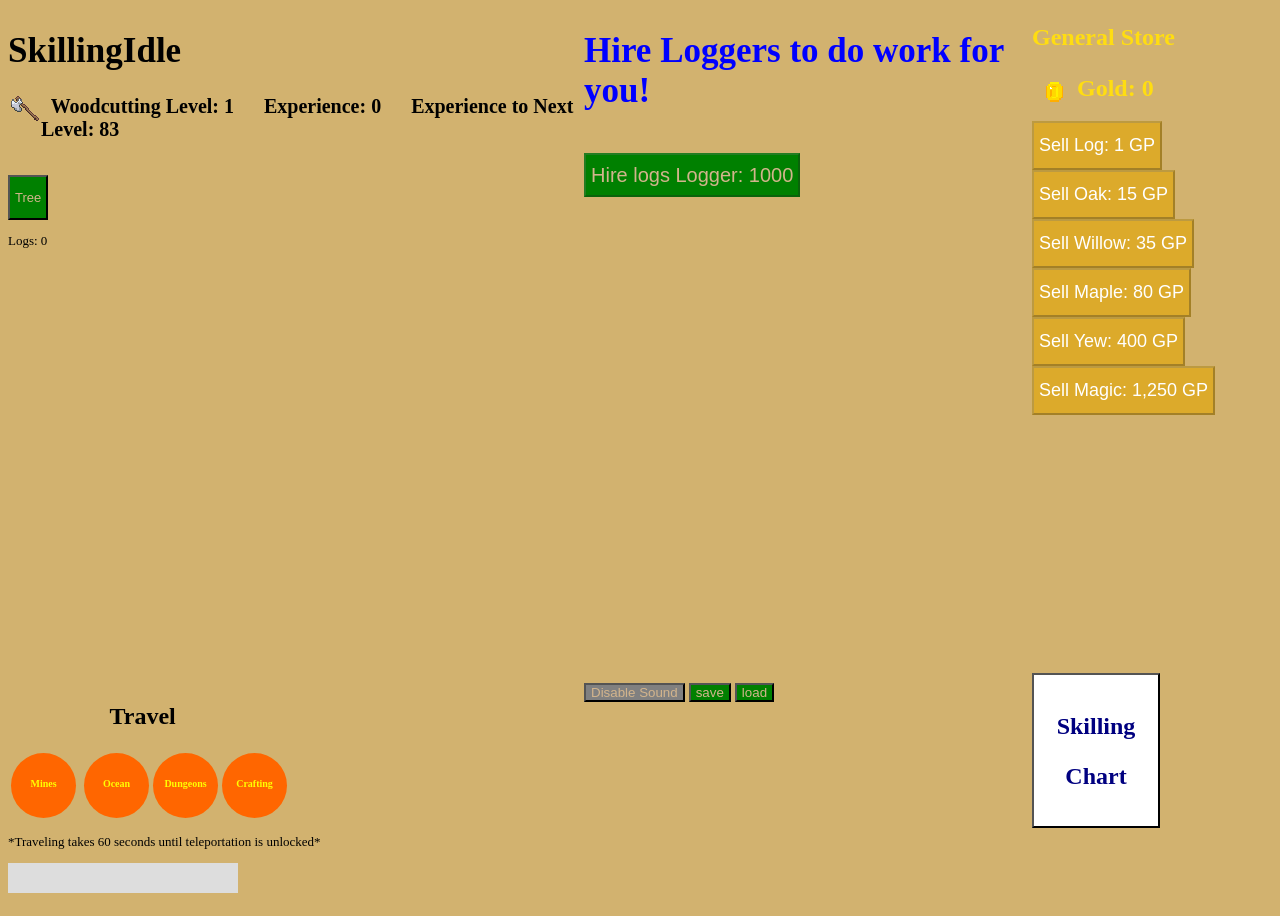
==== commit 7eb04f15: "Refactored mining code + minor formatting improvements" ====
--- a/index.html
+++ b/index.html
@@ -59,50 +59,50 @@
 		<div class="main-content">
 			<h1>SkillingIdle</h1>
 			<img src="assets/pickaxe.png" style="float:left"/><h2><div id="miningExp"></div></h2><br>
-			<button style="background-color:cyan; color:grey" id="copperButton" onclick="getCopper();"><p>Copper</p></button>
+			<button style="background-color:cyan; color:grey" id="copperButton" onclick="getOre(0);"><p>Copper</p></button>
 			<p id="copper">Copper: 0</p>
-			<button style="background-color:cyan; color:grey" id="tinButton" onclick="getTin();"><p>Tin</p></button>
+			<button style="background-color:cyan; color:grey" id="tinButton" onclick="getOre(1);"><p>Tin</p></button>
 			<p id="tin">Tin: 0</p>
-			<button id="ironButton" style="display:none; background-color:cyan; color:grey" onclick="getIron();"><p>Iron</p></button>
+			<button id="ironButton" style="display:none; background-color:cyan; color:grey" onclick="getOre(2);"><p>Iron</p></button>
 			<p id = "iron" style="display:none"></p>
-			<button id="coalButton" style="display:none; background-color:cyan; color:grey" onclick="getCoal();"><p>Coal</p></button>
+			<button id="coalButton" style="display:none; background-color:cyan; color:grey" onclick="getOre(3);"><p>Coal</p></button>
 			<p id = "coal" style="display:none"></p>
-			<button id="mithrilButton" style="display:none; background-color:cyan; color:grey" onclick="getMithril();"><p>Mithril</p></button>
+			<button id="mithrilButton" style="display:none; background-color:cyan; color:grey" onclick="getOre(4);"><p>Mithril</p></button>
 			<p id = "mithril" style="display:none"></p>
-			<button id="adamantiteButton" style="display:none; background-color:cyan; color:grey" onclick="getAdamantite();"><p>Adamantite</p></button>
+			<button id="adamantiteButton" style="display:none; background-color:cyan; color:grey" onclick="getOre(5);"><p>Adamantite</p></button>
 			<p id = "adamantite" style="display:none"></p>
-			<button id="runiteButton" style="display:none; background-color:cyan; color:grey" onclick="getRunite();"><p>Runite</p></button>
+			<button id="runiteButton" style="display:none; background-color:cyan; color:grey" onclick="getOre(6);"><p>Runite</p></button>
 			<p id = "runite" style="display:none"></p>
 		</div>
 		<div class="aside">
 			<h1 class = "customH2">Hire Miners to do work for you!</h1>
 			<br>
-			<button class="button2 p2" id = "copperMinerButton" style="background-color: cyan" disabled="true" onclick="hireCopperMiner();"></button><br>
-			<button class="button2 p2" id = "tinMinerButton" style="background-color: cyan" disabled="true" onclick="hireTinMiner();"></button>
-			<button class="button2 p2" id = "ironMinerButton" disabled="true" style="display:none; background-color: cyan" onclick="hireIronMiner();"></button>
-			<button class="button2 p2" id = "coalMinerButton" disabled="true" style="display:none; background-color: cyan" onclick="hireCoalMiner();"></button>
-			<button class="button2 p2" id = "mithrilMinerButton" disabled="true" style="display:none; background-color: cyan" onclick="hireMithrilMiner();"></button>
-			<button class="button2 p2" id = "adamantiteMinerButton" disabled="true" style="display:none; background-color: cyan" onclick="hireAdamantiteMiner();"></button>
-			<button class="button2 p2" id = "runiteMinerButton" disabled="true" style="display:none; background-color: cyan" onclick="hireRuniteMiner();"></button>
+			<button class="button2 p2" id = "copperMinerButton" style="background-color: cyan" disabled="true" onclick="hireMiner(0);"></button><br>
+			<button class="button2 p2" id = "tinMinerButton" style="background-color: cyan" disabled="true" onclick="hireMiner(1);"></button>
+			<button class="button2 p2" id = "ironMinerButton" disabled="true" style="display:none; background-color: cyan" onclick="hireMiner(2);"></button>
+			<button class="button2 p2" id = "coalMinerButton" disabled="true" style="display:none; background-color: cyan" onclick="hireMiner(3);"></button>
+			<button class="button2 p2" id = "mithrilMinerButton" disabled="true" style="display:none; background-color: cyan" onclick="hireMiner(4);"></button>
+			<button class="button2 p2" id = "adamantiteMinerButton" disabled="true" style="display:none; background-color: cyan" onclick="hireMiner(5);"></button>
+			<button class="button2 p2" id = "runiteMinerButton" disabled="true" style="display:none; background-color: cyan" onclick="hireMiner(6);"></button>
 		</div>
 		<div class="farther">
 			<h1 class="customH3">General Store<h1>
 			<div>
 			<img src="assets/smallCoin.gif" style="float:left"/><h2 class="customH3" id = "golden2"></h2>
 			</div>
-			<button class="button3 p3" id = "sellCopperButton" disabled="true" onclick="sellCopper();">Sell Copper: 1 GP</button>
-			<br>
-			<button class="button3 p3" id = "sellTinButton" disabled="true" onclick="sellTin();">Sell Tin: 1 GP</button>
-			<br>
-			<button class="button3 p3" id = "sellIronButton" disabled="true" onclick="sellIron();">Sell Iron: 20 GP</button>
-			<br>
-			<button class="button3 p3" id = "sellCoalButton" disabled="true" onclick="sellCoal();">Sell Coal: 100 GP</button>
-			<br>
-			<button class="button3 p3" id = "sellMithrilButton" disabled="true" onclick="sellMithril();">Sell Mithril: 550 GP</button>
-			<br>
-			<button class="button3 p3" id = "sellAdamantiteButton" disabled="true" onclick="sellAdamantite();">Sell Adamantite: 1,450 GP</button>
-			<br>
-			<button class="button3 p3" id = "sellRuniteButton" disabled="true" onclick="sellRunite();">Sell Runite: 12,000 GP</button>
+			<button class="button3 p3" id = "sellCopperButton" disabled="true" onclick="sellOre(0);">Sell Copper: 1 GP</button>
+			<br>
+			<button class="button3 p3" id = "sellTinButton" disabled="true" onclick="sellOre(1);">Sell Tin: 1 GP</button>
+			<br>
+			<button class="button3 p3" id = "sellIronButton" disabled="true" onclick="sellOre(2);">Sell Iron: 20 GP</button>
+			<br>
+			<button class="button3 p3" id = "sellCoalButton" disabled="true" onclick="sellOre(3);">Sell Coal: 100 GP</button>
+			<br>
+			<button class="button3 p3" id = "sellMithrilButton" disabled="true" onclick="sellOre(4);">Sell Mithril: 550 GP</button>
+			<br>
+			<button class="button3 p3" id = "sellAdamantiteButton" disabled="true" onclick="sellOre(5);">Sell Adamantite: 1,450 GP</button>
+			<br>
+			<button class="button3 p3" id = "sellRuniteButton" disabled="true" onclick="sellOre(6);">Sell Runite: 12,000 GP</button>
 		</div>
 	</div>
 	
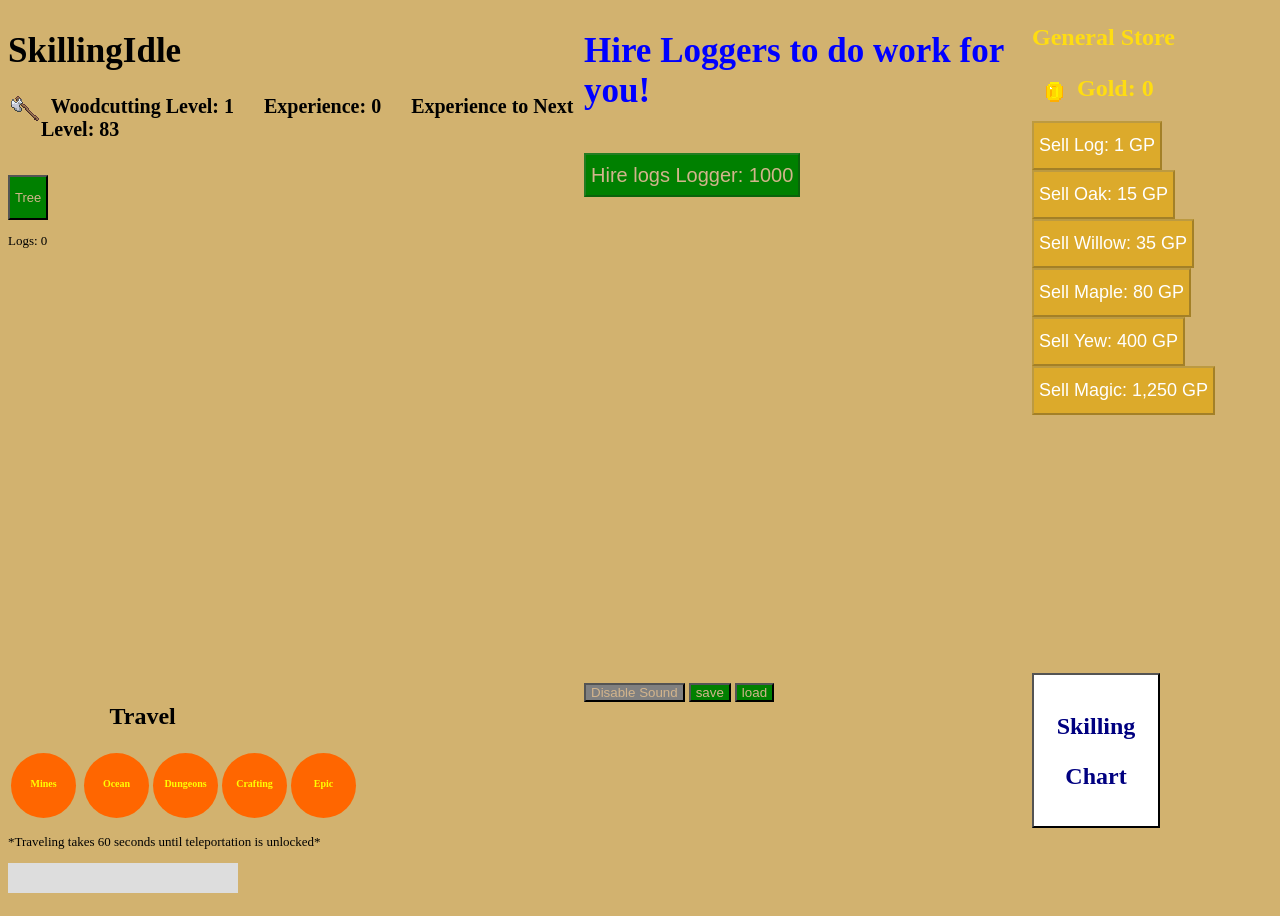
==== commit 03c70a7a: "updated game to have bosses with unique mechanics, currently still working on them" ====
--- a/index.html
+++ b/index.html
@@ -9,6 +9,7 @@
 <link rel="stylesheet" type="text/css" href="stylesheet.css" />
 
 <body onload = "start()">
+<canvas id="gameCanvas" style="display:none"></canvas>
 	<div class="wrapperTop" style="display:block" id="Woodcutting">
 		<div class="main-content">
 			<h1>SkillingIdle</h1>
@@ -163,21 +164,21 @@
 			<img src="assets/test.gif" style="float:left"/><h4><div id="combatExp" style="float:left"></div></h4><br><br>
 			<h4 style="color: yellow; float:left" id="enemyHp"></h4><h4 style="color: blue" id="health"></h4>
 			<h4><div id="attackExp"></div></h4>
-			<button style="background-color: red; color: black" font="24px" id="attackButton" onclick="setAttack(); attackEnemy();"><p>Attack</p></button>
+			<button style="background-color: red; color: black" font="24px" id="attackButton" disabled="true" onclick="setAttack(); attackEnemy();"><p>Attack</p></button>
 			<h4><div id="strengthExp"></div></h4>
-			<button style="background-color: green; color: red" id="strengthButton" onclick="setStrength(); attackEnemy();"><p>Strength</p></button>
+			<button style="background-color: green; color: red" id="strengthButton" disabled="true" onclick="setStrength(); attackEnemy();"><p>Strength</p></button>
 			<h4><div id="defenseExp"></div></h4>
-			<button style="background-color: blue; color: white" id="defenseButton" onclick="setDefense(); attackEnemy();"><p>Defense</p></button>
+			<button style="background-color: blue; color: white" id="defenseButton" disabled="true" onclick="setDefense(); attackEnemy();"><p>Defense</p></button>
 			<h4><div id="magicExp"></div></h4>
-			<button style="background-color: purple; color: white" font="24px" id="magicAttackButton"><p>Magic</p></button><br><br><br>
-			<button style="background-color: brown; color: gold" font="24px" id="itemButton"><p>Use Item</p></button><br><br>
+			<button style="background-color: purple; color: white" font="24px" id="magicAttackButton" disabled="true"><p>Magic</p></button><br><br><br>
+			<button style="background-color: brown; color: gold" font="24px" id="itemButton" disabled="true"><p>Use Item</p></button><br><br>
 			<div id="enemyText"></div>
 			<div id="combatText"></div>
 		</div>
 		<div class ="aside">
 			<h1 class="customH2">Choose What you wish to fight!</h1>
 			<br>
-			<button class="button2 p2" id="goblinButton" disabled="true" style="background-color: green; color: white" onclick="fightGoblin()">Goblin</button><br>
+			<button class="button2 p2" id="goblinButton" style="background-color: black; color: white" onclick="fightGoblin()">Goblin</button><br>
 			<button class="button2 p2" id="skeletonButton" style="background-color: black; color: white" onclick="fightSkeleton()">Skeleton</button><br>
 			<button class="button2 p2" id="giantButton" style="background-color: black; color: white" onclick="fightGiant()">Giant</button><br>
 			<button class="button2 p2" id="ghostButton" style="background-color: black; color: white" onclick="fightGhost()">Ghost</button><br>
@@ -320,6 +321,25 @@
 		</div>
 	</div>
 	
+	<div class="wrapperTop" style="display:none" id="Bosses">
+		<div class="main-content">
+			<h1>SkillingIdle</h1>
+			<h2>Be careful these enemies are tough!</h2>
+			<br>
+			<button class="round-button-boss roundButtonBoss" id="darkMageButton" onclick="fightDarkMage()"><p>Dark Mage</p></button><br>
+		</div>
+		<div class ="aside">
+			
+		</div>
+		<div class="farther">
+			<p id="swordEquipped">Sword: Nothing</p>
+			<p id="shieldEquipped">Shield: Nothing</p>
+			<p id="platebodyEquipped">Platebody: Nothing</p>
+			<p id="platelegsEquipped">Platelegs: Nothing</p>
+			<p id="amuletEquipped">Amulet: Nothing</p>
+		</div>
+	</div>
+	
 	<div class="wrapperBottom" id="bottom">
 		<div class="map">
 			<h1 class="h1Bottom"><font size="5">&nbsp;&nbsp;&nbsp;&nbsp;&nbsp;&nbsp;&nbsp;&nbsp;&nbsp;&nbsp;&nbsp;&nbsp;&nbsp;&nbsp;&nbsp;&nbsp;&nbsp;Travel</font></h1>
@@ -330,6 +350,7 @@
 					<th><button class="round-button-circle roundButton" id="ocean" onclick="move(); setTimeout(travelOcean, 5000)"><p>Ocean</p></button></th>
 					<th><button class="round-button-circle roundButton" id="dungeon" onclick="move(); setTimeout(travelDungeon, 5000)"><p>Dungeons</p></button></th>
 					<th><button class="round-button-circle roundButton" id="craft" onclick="move(); setTimeout(travelCraft, 5000)"><p>Crafting</p></button></th>
+					<th><button class="round-button-circle roundButton" id="epic" onclick="move(); setTimeout(travelEpic, 5000)"><p>Epic</p></button></th>
 				</tr>
 			</table>
 			<p>*Traveling takes 60 seconds until teleportation is unlocked*</p>
--- a/stylesheet.css
+++ b/stylesheet.css
@@ -55,15 +55,6 @@
 }
 .roundButton{
 	width: 8%;
-}
-.round-button-circle{
-	width: 65;
-	height: 0;
-	padding-bottom: 100%;
-	border-radius: 50%;
-	border: 1px;
-	overflow: hidden;
-	background: #FF6600;
 }
 .roundButton p {
     display: inline;
@@ -81,8 +72,48 @@
     font-weight:bold;
     text-decoration:none;
 }
+.roundButtonBoss{
+	width: 8%;
+}
+.roundButtonBoss p{
+	display: inline;
+	float:left;
+	width: 100%;
+	padding-top:35%;
+    padding-bottom:25%;
+	line-height:1em;
+	margin-top: -.2em;
+    
+	text-align:center;
+	color: orange;
+    font-family:Verdana;
+    font-size: 16px;
+    font-weight:bold;
+    text-decoration:none;
+}
+.round-button-circle{
+	width: 65;
+	height: 0;
+	padding-bottom: 100%;
+	border-radius: 50%;
+	border: 1px;
+	overflow: hidden;
+	background: #FF6600;
+}
 .round-button-circle:hover {
 	background:#30588e;
+}
+.round-button-boss{
+	width: 65;
+	height: 65;
+	padding-bottom: 0%;
+	border-radius: 50%;
+	border: 1px;
+	overflow: hidden;
+	background: black;
+}
+.round-button-boss:hover{
+	background:red;
 }
 body{
 	background-color: #D2B26F;
@@ -165,3 +196,10 @@
   line-height: 30px;
   color: white;
 }
+#canvas {
+    position:fixed;
+    left:0;
+    top:0;
+    width:100%;
+    height:100%;
+}
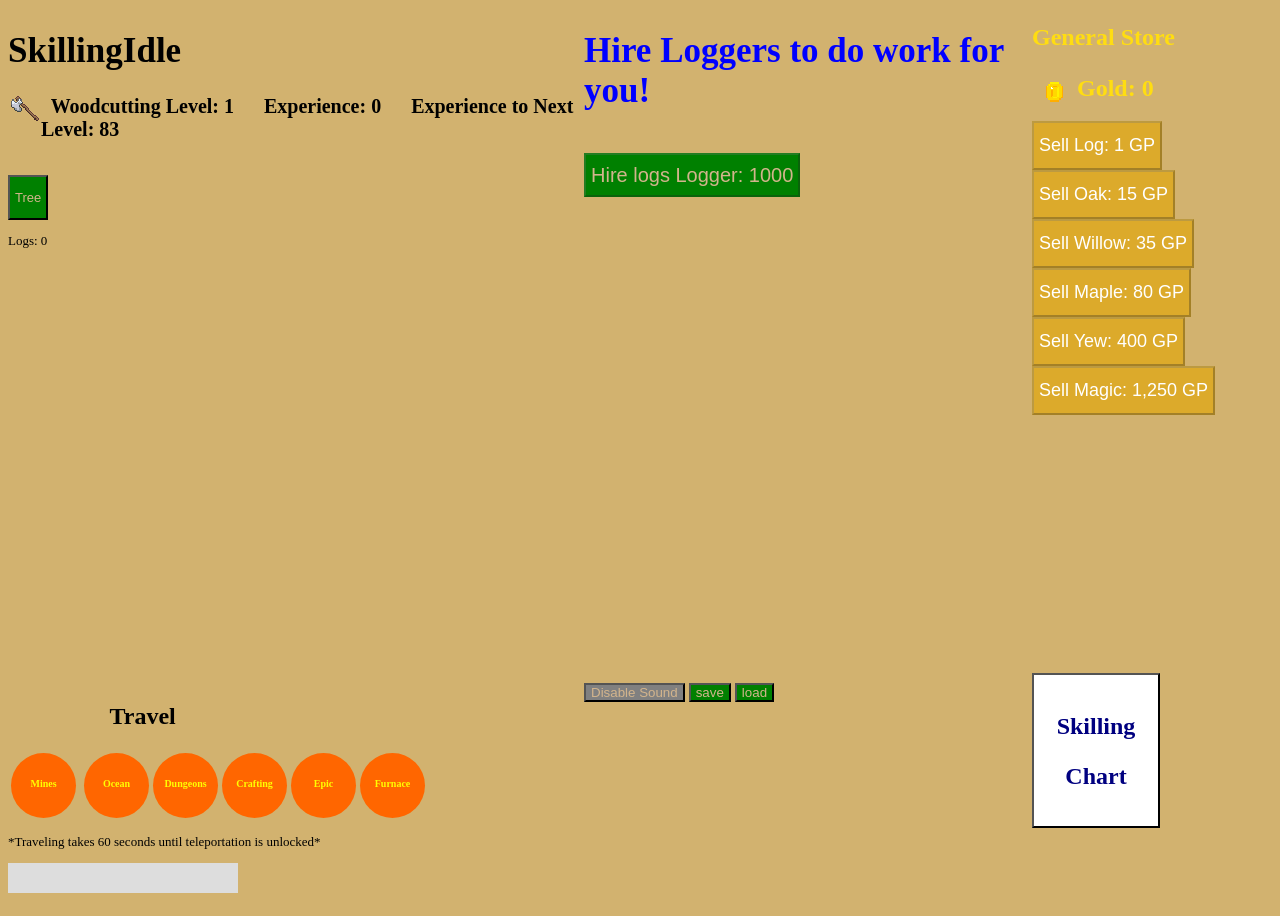
==== commit 560b92d1: "Added smithing and fixed some bugs" ====
--- a/index.html
+++ b/index.html
@@ -70,10 +70,10 @@
 			<p id = "coal" style="display:none"></p>
 			<button id="mithrilButton" style="display:none; background-color:cyan; color:grey" onclick="getOre(4);"><p>Mithril</p></button>
 			<p id = "mithril" style="display:none"></p>
-			<button id="adamantiteButton" style="display:none; background-color:cyan; color:grey" onclick="getOre(5);"><p>Adamantite</p></button>
-			<p id = "adamantite" style="display:none"></p>
-			<button id="runiteButton" style="display:none; background-color:cyan; color:grey" onclick="getOre(6);"><p>Runite</p></button>
-			<p id = "runite" style="display:none"></p>
+			<button id="adamantButton" style="display:none; background-color:cyan; color:grey" onclick="getOre(5);"><p>Adamantite</p></button>
+			<p id = "adamant" style="display:none"></p>
+			<button id="runeButton" style="display:none; background-color:cyan; color:grey" onclick="getOre(6);"><p>Runite</p></button>
+			<p id = "rune" style="display:none"></p>
 		</div>
 		<div class="aside">
 			<h1 class = "customH2">Hire Miners to do work for you!</h1>
@@ -83,8 +83,8 @@
 			<button class="button2 p2" id = "ironMinerButton" disabled="true" style="display:none; background-color: cyan" onclick="hireMiner(2);"></button>
 			<button class="button2 p2" id = "coalMinerButton" disabled="true" style="display:none; background-color: cyan" onclick="hireMiner(3);"></button>
 			<button class="button2 p2" id = "mithrilMinerButton" disabled="true" style="display:none; background-color: cyan" onclick="hireMiner(4);"></button>
-			<button class="button2 p2" id = "adamantiteMinerButton" disabled="true" style="display:none; background-color: cyan" onclick="hireMiner(5);"></button>
-			<button class="button2 p2" id = "runiteMinerButton" disabled="true" style="display:none; background-color: cyan" onclick="hireMiner(6);"></button>
+			<button class="button2 p2" id = "adamantMinerButton" disabled="true" style="display:none; background-color: cyan" onclick="hireMiner(5);"></button>
+			<button class="button2 p2" id = "runeMinerButton" disabled="true" style="display:none; background-color: cyan" onclick="hireMiner(6);"></button>
 		</div>
 		<div class="farther">
 			<h1 class="customH3">General Store<h1>
@@ -106,7 +106,46 @@
 			<button class="button3 p3" id = "sellRuniteButton" disabled="true" onclick="sellOre(6);">Sell Runite: 12,000 GP</button>
 		</div>
 	</div>
-	
+
+
+	<div class="furnace; wrapperTop" style="display:none" id="Smelting">
+		<div class="main-content">
+			<h1>SkillingIdle</h1>
+			<img src="assets/fishing_rod.png" style="float:left"/><h2><div id="smithingExp"></div></h2><br>
+			<button style="background-color:grey; color:gold" id="bronzeBarButton" onclick="getBar(0);"><p>Bronze Bar</p></button>
+			<p id="bronzeBar">Bronze Bar: 0</p>
+			<button style="background-color:grey; color:gold; display:none" id="ironBarButton" onclick="getBar(1);"><p>Iron Bar</p></button>
+			<p id="ironBar" style="display:none">Iron Bar: 0</p>
+			<button style="background-color:grey; color:gold; display:none" id="steelBarButton" onclick="getBar(2);"><p>Steel Bar</p></button>
+			<p id="steelBar" style="display:none">Steel Bar: 0</p>
+			<button style="background-color:grey; color:gold; display:none" id="mithrilBarButton" onclick="getBar(3);"><p>Mithril Bar</p></button>
+			<p id="mithrilBar" style="display:none">Mithril Bar: 0</p>
+			<button style="background-color:grey; color:gold; display:none" id="adamantBarButton" onclick="getBar(4);"><p>Adamant Bar</p></button>
+			<p id="adamantBar" style="display:none">Adamant Bar: 0</p>
+			<button style="background-color:grey; color:gold; display:none" id="runeBarButton" onclick="getBar(5);"><p>Rune Bar</p></button>
+			<p id="runeBar" style="display:none">Rune Bar: 0</p>
+		</div>
+		<div class="aside">
+		</div>
+		<div class="farther">
+			<h1 class="customH3">General Store<h1>
+			<div>
+			<img src="assets/smallCoin.gif" style="float:left"/><h2 class="customH3" id = "golden4"></h2>
+			</div>
+			<button class="button3 p3" id = "sellBronzeBarButton" disabled="true" onclick="sellBar(0);">Sell Bronze Bar: 15 GP</button>
+			<br>
+			<button class="button3 p3" id = "sellIronBarButton" disabled="true" onclick="sellBar(1);">Sell Iron Bar: 150 GP</button>
+			<br>
+			<button class="button3 p3" id = "sellSteelBarButton" disabled="true" onclick="sellBar(2);">Sell Steel Bar: 400 GP</button>
+			<br>
+			<button class="button3 p3" id = "sellMithrilBarButton" disabled="true" onclick="sellBar(3);">Sell Mithril Bar: 1350 GP</button>
+			<br>
+			<button class="button3 p3" id = "sellAdamantBarButton" disabled="true" onclick="sellBar(4);">Sell Adamant Bar: 3500 GP</button>
+			<br>
+			<button class="button3 p3" id = "sellRuneBarButton" disabled="true" onclick="sellBar(5);">Sell Rune Bar: 11500 GP</button>
+		</div>
+	</div>
+
 	<div class="wrapperTop" style="display:none" id="Fishing">
 		<div class="main-content">
 			<h1>SkillingIdle</h1>
@@ -204,120 +243,135 @@
 		</div>
 		<div class="wrapperCrafts">
 			<h4>&nbsp; Woodcutting Axes</h4>
-			<button class="craftingButtons" id="BronzeAxe" onclick="craft(this)"><p>Bronze Axe</p></button><br>
-			<button class="craftingButtons" id="IronAxe" onclick="craft(this)"><p>Iron Axe</p></button><br>
-			<button class="craftingButtons" id="SteelAxe"onclick="craft(this)"><p>Steel Axe</p></button><br>
-			<button class="craftingButtons" id="MithrilAxe" onclick="craft(this)"><p>Mithril Axe</p></button><br>
-			<button class="craftingButtons" id="AdamantAxe" onclick="craft(this)"><p>Adamant Axe</p></button><br>
-			<button class="craftingButtons" id="RuneAxe" onclick="craft(this)"><p>Rune Axe</p></button><br>
+			<button class="craftingButtons" id="BronzeAxe" onclick="smithAxe(this)"><p>Bronze Axe</p></button><br>
+			<button class="craftingButtons" id="IronAxe" onclick="smithAxe(this)"><p>Iron Axe</p></button><br>
+			<button class="craftingButtons" id="SteelAxe"onclick="smithAxe(this)"><p>Steel Axe</p></button><br>
+			<button class="craftingButtons" id="MithrilAxe" onclick="smithAxe(this)"><p>Mithril Axe</p></button><br>
+			<button class="craftingButtons" id="AdamantAxe" onclick="smithAxe(this)"><p>Adamant Axe</p></button><br>
+			<button class="craftingButtons" id="RuneAxe" onclick="smithAxe(this)"><p>Rune Axe</p></button><br>
 			<div id="AxeText"></div>
 			<h4>&nbsp;&nbsp; Sapphire Jewlery</h4>
-			<button class="craftingButtons" id="SapphireRing" onclick="craft(this)"><p>Sapphire Ring</p></button><br>
-			<button class="craftingButtons" id="SapphireNecklace" onclick="craft(this)"><p>Sapphire Necklace</p></button><br>
-			<button class="craftingButtons" id="SapphireAmulet" onclick="craft(this)"><p>Sapphire Amulet</p></button><br>
-			<button class="craftingButtons" id="SapphireBracelet" onclick="craft(this)"><p>Sapphire Bracelet</p></button><br>
+			<button class="craftingButtons" id="SapphireRing" onclick="craftSapphireJewlery(this)"><p>Sapphire Ring</p></button><br>
+			<button class="craftingButtons" id="SapphireNecklace" onclick="craftSapphireJewlery(this)"><p>Sapphire Necklace</p></button><br>
+			<button class="craftingButtons" id="SapphireAmulet" onclick="craftSapphireJewlery(this)"><p>Sapphire Amulet</p></button><br>
+			<button class="craftingButtons" id="SapphireBracelet" onclick="craftSapphireJewlery(this)"><p>Sapphire Bracelet</p></button><br>
+			<div id="SapphireJewleryText"></div>
 		</div>
 		<div class="wrapperCrafts">
 			<h4>&nbsp;&nbsp; Mining Pickaxes</h4>
-			<button class="craftingButtons"  id="BronzePickaxe" onclick="craft(this)"><p>Bronze Pickaxe</p></button><br>
-			<button class="craftingButtons"  id="IronPickaxe" onclick="craft(this)"><p>Iron Pickaxe</p></button><br>
-			<button class="craftingButtons"  id="SteelPickaxe" onclick="craft(this)"><p>Steel Pickaxe</p></button><br>
-			<button class="craftingButtons"  id="MithrilPickaxe" onclick="craft(this)"><p>Mithril Pickaxe</p></button><br>
-			<button class="craftingButtons"  id="AdamantPickaxe" onclick="craft(this)"><p>Adamant Pickaxe</p></button><br>
-			<button class="craftingButtons"  id="RunePickaxe" onclick="craft(this)"><p>Rune Pickaxe</p></button><br>
+			<button class="craftingButtons"  id="BronzePickaxe" onclick="smithPickaxe(this)"><p>Bronze Pickaxe</p></button><br>
+			<button class="craftingButtons"  id="IronPickaxe" onclick="smithPickaxe(this)"><p>Iron Pickaxe</p></button><br>
+			<button class="craftingButtons"  id="SteelPickaxe" onclick="smithPickaxe(this)"><p>Steel Pickaxe</p></button><br>
+			<button class="craftingButtons"  id="MithrilPickaxe" onclick="smithPickaxe(this)"><p>Mithril Pickaxe</p></button><br>
+			<button class="craftingButtons"  id="AdamantPickaxe" onclick="smithPickaxe(this)"><p>Adamant Pickaxe</p></button><br>
+			<button class="craftingButtons"  id="RunePickaxe" onclick="smithPickaxe(this)"><p>Rune Pickaxe</p></button><br>
+			<div id="PickaxeText"></div>
 			<h4>&nbsp;&nbsp; Emerald Jewlery</h4>
-			<button class="craftingButtons"  id="EmeraldRing" onclick="craft(this)"><p>Emerald Ring</p></button><br>
-			<button class="craftingButtons"  id="EmeraldNecklace" onclick="craft(this)"><p>Emerald Necklace</p></button><br>
-			<button class="craftingButtons"  id="EmeraldAmulet" onclick="craft(this)"><p>Emerald Amulet</p></button><br>
-			<button class="craftingButtons"  id="EmeraldBracelet" onclick="craft(this)"><p>Emerald Bracelet</p></button><br>
+			<button class="craftingButtons"  id="EmeraldRing" onclick="craftEmeraldJewlery(this)"><p>Emerald Ring</p></button><br>
+			<button class="craftingButtons"  id="EmeraldNecklace" onclick="craftEmeraldJewlery(this)"><p>Emerald Necklace</p></button><br>
+			<button class="craftingButtons"  id="EmeraldAmulet" onclick="craftEmeraldJewlery(this)"><p>Emerald Amulet</p></button><br>
+			<button class="craftingButtons"  id="EmeraldBracelet" onclick="craftEmeraldJewlery(this)"><p>Emerald Bracelet</p></button><br>
+			<div id="EmeraldJewleryText"></div>
 		</div>
 		<div class="wrapperCrafts">
 			<h4>&nbsp;&nbsp;&nbsp;&nbsp; Fishing Rods</h4>
-			<button class="craftingButtons"  id="Net" onclick="craft(this)"><p>Net</p></button><br>
-			<button class="craftingButtons"  id="FishingRod" onclick="craft(this)"><p>Fishing Rod</p></button><br>
-			<button class="craftingButtons"  id="FlyFishingRod" onclick="craft(this)"><p>Fly Fishing Rod</p></button><br>
-			<button class="craftingButtons"  id="BigNet" onclick="craft(this)"><p>Big Net</p></button><br>
-			<button class="craftingButtons"  id="LobsterPot" onclick="craft(this)"><p>Lobster Pot</p></button><br>
-			<button class="craftingButtons"  id="Harpoon" onclick="craft(this)"><p>Harpoon</p></button><br>
+			<button class="craftingButtons"  id="Net" onclick="craftFishingRod(this)"><p>Net</p></button><br>
+			<button class="craftingButtons"  id="FishingRod" onclick="craftFishingRod(this)"><p>Fishing Rod</p></button><br>
+			<button class="craftingButtons"  id="FlyFishingRod" onclick="craftFishingRod(this)"><p>Fly Fishing Rod</p></button><br>
+			<button class="craftingButtons"  id="BigNet" onclick="craftFishingRod(this)"><p>Big Net</p></button><br>
+			<button class="craftingButtons"  id="LobsterPot" onclick="craftFishingRod(this)"><p>Lobster Pot</p></button><br>
+			<button class="craftingButtons"  id="Harpoon" onclick="craftFishingRod(this)"><p>Harpoon</p></button><br>
+			<div id="FishingRodText"></div>
 			<h4>&nbsp;&nbsp;&nbsp;&nbsp;&nbsp; Ruby Jewlery</h4>
-			<button class="craftingButtons"  id="RubyRing" onclick="craft(this)"><p>Ruby Ring</p></button><br>
-			<button class="craftingButtons"  id="RubyNecklace" onclick="craft(this)"><p>Ruby Necklace</p></button><br>
-			<button class="craftingButtons"  id="RubyAmulet" onclick="craft(this)"><p>Ruby Amulet</p></button><br>
-			<button class="craftingButtons"  id="RubyBracelet" onclick="craft(this)"><p>Ruby Bracelet</p></button><br>
+			<button class="craftingButtons"  id="RubyRing" onclick="craftRubyJewlery(this)"><p>Ruby Ring</p></button><br>
+			<button class="craftingButtons"  id="RubyNecklace" onclick="craftRubyJewlery(this)"><p>Ruby Necklace</p></button><br>
+			<button class="craftingButtons"  id="RubyAmulet" onclick="craftRubyJewlery(this)"><p>Ruby Amulet</p></button><br>
+			<button class="craftingButtons"  id="RubyBracelet" onclick="craftRubyJewlery(this)"><p>Ruby Bracelet</p></button><br>
+			<div id="RubyJewleryText"></div>
 		</div>
 		<div class="wrapperCrafts">
 			<h4>&nbsp;&nbsp;&nbsp;&nbsp;&nbsp;&nbsp;&nbsp;&nbsp;&nbsp;&nbsp; Swords</h4>
-			<button class="craftingButtons"  id="BronzeSword" onclick="craft(this)"><p>Bronze Sword</p></button><br>
-			<button class="craftingButtons"  id="IronSword" onclick="craft(this)"><p>Iron Sword</p></button><br>
-			<button class="craftingButtons"  id="SteelSword" onclick="craft(this)"><p>Steel Sword</p></button><br>
-			<button class="craftingButtons"  id="MithrilSword" onclick="craft(this)"><p>Mithril Sword</p></button><br>
-			<button class="craftingButtons"  id="AdamantSword" onclick="craft(this)"><p>Adamant Sword</p></button><br>
-			<button class="craftingButtons"  id="RuneSword" onclick="craft(this)"><p>Rune Sword</p></button><br>
+			<button class="craftingButtons"  id="BronzeSword" onclick="craftSword(this)"><p>Bronze Sword</p></button><br>
+			<button class="craftingButtons"  id="IronSword" onclick="craftSword(this)"><p>Iron Sword</p></button><br>
+			<button class="craftingButtons"  id="SteelSword" onclick="craftSword(this)"><p>Steel Sword</p></button><br>
+			<button class="craftingButtons"  id="MithrilSword" onclick="craftSword(this)"><p>Mithril Sword</p></button><br>
+			<button class="craftingButtons"  id="AdamantSword" onclick="craftSword(this)"><p>Adamant Sword</p></button><br>
+			<button class="craftingButtons"  id="RuneSword" onclick="craftSword(this)"><p>Rune Sword</p></button><br>
+			<div id="SwordText"></div>
 			<h4>&nbsp;&nbsp; Diamond Jewlery</h4>
-			<button class="craftingButtons"  id="DiamondRing" onclick="craft(this)"><p>Diamond Ring</p></button><br>
-			<button class="craftingButtons"  id="DiamondNecklace" onclick="craft(this)"><p>Diamond Necklace</p></button><br>
-			<button class="craftingButtons"  id="DiamondAmulet" onclick="craft(this)"><p>Diamond Amulet</p></button><br>
-			<button class="craftingButtons"  id="DiamondBracelet" onclick="craft(this)"><p>Diamond Bracelet</p></button><br>
+			<button class="craftingButtons"  id="DiamondRing" onclick="craftDiamondJewlery(this)"><p>Diamond Ring</p></button><br>
+			<button class="craftingButtons"  id="DiamondNecklace" onclick="craftDiamondJewlery(this)"><p>Diamond Necklace</p></button><br>
+			<button class="craftingButtons"  id="DiamondAmulet" onclick="craftDiamondJewlery(this)"><p>Diamond Amulet</p></button><br>
+			<button class="craftingButtons"  id="DiamondBracelet" onclick="craftDiamondJewlery(this)"><p>Diamond Bracelet</p></button><br>
+			<div id="DiamondJewleryText"></div>
 		</div>
 		<div class="wrapperCrafts">
 			<h4>&nbsp;&nbsp;&nbsp;&nbsp;&nbsp;&nbsp;&nbsp;&nbsp; Scimitars</h4>
-			<button class="craftingButtons"  id="BronzeScimitar" onclick="craft(this)"><p>Bronze Scimitar</p></button><br>
-			<button class="craftingButtons"  id="IronScimitar" onclick="craft(this)"><p>Iron Scimitar</p></button><br>
-			<button class="craftingButtons"  id="SteelScimitar" onclick="craft(this)"><p>Steel Scimitar</p></button><br>
-			<button class="craftingButtons"  id="MithrilScimitar" onclick="craft(this)"><p>Mithril Scimitar</p></button><br>
-			<button class="craftingButtons"  id="AdamantScimitar" onclick="craft(this)"><p>Adamant Scimitar</p></button><br>
-			<button class="craftingButtons"  id="RuneScimitar" onclick="craft(this)"><p>Rune Scimitar</p></button><br>
+			<button class="craftingButtons"  id="BronzeScimitar" onclick="craftScimitar(this)"><p>Bronze Scimitar</p></button><br>
+			<button class="craftingButtons"  id="IronScimitar" onclick="craftScimitar(this)"><p>Iron Scimitar</p></button><br>
+			<button class="craftingButtons"  id="SteelScimitar" onclick="craftScimitar(this)"><p>Steel Scimitar</p></button><br>
+			<button class="craftingButtons"  id="MithrilScimitar" onclick="craftScimitar(this)"><p>Mithril Scimitar</p></button><br>
+			<button class="craftingButtons"  id="AdamantScimitar" onclick="craftScimitar(this)"><p>Adamant Scimitar</p></button><br>
+			<button class="craftingButtons"  id="RuneScimitar" onclick="craftScimitar(this)"><p>Rune Scimitar</p></button><br>
+			<div id="ScimitarText"></div>
 			<h4>Dragonstone Jewlery</h4>
-			<button class="craftingButtons"  id="DragonstoneRing" onclick="craft(this)"><p>Dragonstone Ring</p></button><br>
-			<button class="craftingButtons"  id="DragonstoneNecklace" onclick="craft(this)"><p>Dragonstone Necklace</p></button><br>
-			<button class="craftingButtons"  id="DragonstoneAmulet" onclick="craft(this)"><p>Dragonstone Amulet</p></button><br>
-			<button class="craftingButtons"  id="DragonstoneBracelet" onclick="craft(this)"><p>Dragonstone Bracelet</p></button><br>
+			<button class="craftingButtons"  id="DragonstoneRing" onclick="craftDragonstoneJewlery(this)"><p>Dragonstone Ring</p></button><br>
+			<button class="craftingButtons"  id="DragonstoneNecklace" onclick="craftDragonstoneJewlery(this)"><p>Dragonstone Necklace</p></button><br>
+			<button class="craftingButtons"  id="DragonstoneAmulet" onclick="craftDragonstoneJewlery(this)"><p>Dragonstone Amulet</p></button><br>
+			<button class="craftingButtons"  id="DragonstoneBracelet" onclick="craftDragonstoneJewlery(this)"><p>Dragonstone Bracelet</p></button><br>
+			<div id="DragonstoneJewleryText"></div>
 		</div>
 		<div class="wrapperCrafts">
 			<h4>&nbsp;&nbsp;&nbsp;&nbsp;&nbsp; Two-Handed</h4>
-			<button class="craftingButtons"  id="Bronze2h" onclick="craft(this)"><p>Bronze 2h-Sword</p></button><br>
-			<button class="craftingButtons"  id="Iron2h" onclick="craft(this)"><p>Iron 2h-Sword</p></button><br>
-			<button class="craftingButtons"  id="Steel2h" onclick="craft(this)"><p>Steel 2h-Sword</p></button><br>
-			<button class="craftingButtons"  id="Mithril2h" onclick="craft(this)"><p>Mithril 2h-Sword</p></button><br>
-			<button class="craftingButtons"  id="Adamant2h" onclick="craft(this)"><p>Adamant 2h-Sword</p></button><br>
-			<button class="craftingButtons"  id="Rune2h" onclick="craft(this)"><p>Rune 2h-Sword</p></button><br>
+			<button class="craftingButtons"  id="Bronze2h" onclick="craftTwoHanded(this)"><p>Bronze 2h-Sword</p></button><br>
+			<button class="craftingButtons"  id="Iron2h" onclick="craftTwoHanded(this)"><p>Iron 2h-Sword</p></button><br>
+			<button class="craftingButtons"  id="Steel2h" onclick="craftTwoHanded(this)"><p>Steel 2h-Sword</p></button><br>
+			<button class="craftingButtons"  id="Mithril2h" onclick="craftTwoHanded(this)"><p>Mithril 2h-Sword</p></button><br>
+			<button class="craftingButtons"  id="Adamant2h" onclick="craftTwoHanded(this)"><p>Adamant 2h-Sword</p></button><br>
+			<button class="craftingButtons"  id="Rune2h" onclick="craftTwoHanded(this)"><p>Rune 2h-Sword</p></button><br>
+			<div id="TwoHandedText"></div>
 			<h4>&nbsp;&nbsp;&nbsp;&nbsp;&nbsp; Onyx Jewlery</h4>
-			<button class="craftingButtons"  id="OnyxRing" onclick="craft(this)"><p>Onyx Ring</p></button><br>
-			<button class="craftingButtons"  id="OnyxNecklace" onclick="craft(this)"><p>Onyx Necklace</p></button><br>
-			<button class="craftingButtons"  id="OnyxAmulet" onclick="craft(this)"><p>Onyx Amulet</p></button><br>
-			<button class="craftingButtons"  id="OnyxBracelet" onclick="craft(this)"><p>Onyx Bracelet</p></button><br>
+			<button class="craftingButtons"  id="OnyxRing" onclick="craftOnyxJewlery(this)"><p>Onyx Ring</p></button><br>
+			<button class="craftingButtons"  id="OnyxNecklace" onclick="craftOnyxJewlery(this)"><p>Onyx Necklace</p></button><br>
+			<button class="craftingButtons"  id="OnyxAmulet" onclick="craftOnyxJewlery(this)"><p>Onyx Amulet</p></button><br>
+			<button class="craftingButtons"  id="OnyxBracelet" onclick="craftOnyxJewlery(this)"><p>Onyx Bracelet</p></button><br>
+			<div id="OnyxJewleryText"></div>
 		</div>
 		<div class="wrapperCrafts">
 			<h4>&nbsp;&nbsp;&nbsp;&nbsp;&nbsp;&nbsp;&nbsp;&nbsp;&nbsp; Helmets</h4>
-			<button class="craftingButtons"  id="BronzeHelmet" onclick="craft(this)"><p>Bronze Helmet</p></button><br>
-			<button class="craftingButtons"  id="IronHelmet" onclick="craft(this)"><p>Iron Helmet</p></button><br>
-			<button class="craftingButtons"  id="SteelHelmet" onclick="craft(this)"><p>Steel Helmet</p></button><br>
-			<button class="craftingButtons"  id="MithrilHelmet" onclick="craft(this)"><p>Mithril Helmet</p></button><br>
-			<button class="craftingButtons"  id="AdamantHelmet" onclick="craft(this)"><p>Adamant Helmet</p></button><br>
-			<button class="craftingButtons"  id="RuneHelmet" onclick="craft(this)"><p>Rune Helmet</p></button><br>
+			<button class="craftingButtons"  id="BronzeHelmet" onclick="craftHelmet(this)"><p>Bronze Helmet</p></button><br>
+			<button class="craftingButtons"  id="IronHelmet" onclick="craftHelmet(this)"><p>Iron Helmet</p></button><br>
+			<button class="craftingButtons"  id="SteelHelmet" onclick="craftHelmet(this)"><p>Steel Helmet</p></button><br>
+			<button class="craftingButtons"  id="MithrilHelmet" onclick="craftHelmet(this)"><p>Mithril Helmet</p></button><br>
+			<button class="craftingButtons"  id="AdamantHelmet" onclick="craftHelmet(this)"><p>Adamant Helmet</p></button><br>
+			<button class="craftingButtons"  id="RuneHelmet" onclick="craftHelmet(this)"><p>Rune Helmet</p></button><br>
+			<div id="HelmetText"></div>
 			<h4>&nbsp;&nbsp; Zenyte Jewlery</h4>
-			<button class="craftingButtons"  id="ZenyteRing" onclick="craft(this)"><p>Zenyte Ring</p></button><br>
-			<button class="craftingButtons"  id="ZenyteNecklace" onclick="craft(this)"><p>Zenyte Necklace</p></button><br>
-			<button class="craftingButtons"  id="ZenyteAmulet" onclick="craft(this)"><p>Zenyte Amulet</p></button><br>
-			<button class="craftingButtons"  id="ZenyteBracelet" onclick="craft(this)"><p>Zenyte Bracelet</p></button><br>
+			<button class="craftingButtons"  id="ZenyteRing" onclick="craftZenyteJewlery(this)"><p>Zenyte Ring</p></button><br>
+			<button class="craftingButtons"  id="ZenyteNecklace" onclick="craftZenyteJewlery(this)"><p>Zenyte Necklace</p></button><br>
+			<button class="craftingButtons"  id="ZenyteAmulet" onclick="craftZenyteJewlery(this)"><p>Zenyte Amulet</p></button><br>
+			<button class="craftingButtons"  id="ZenyteBracelet" onclick="craftZenyteJewlery(this)"><p>Zenyte Bracelet</p></button><br>
+			<div id="ZenyteJewleryText"></div>
 		</div>
 		<div class="wrapperCrafts">
 			<h4>&nbsp;&nbsp;&nbsp;&nbsp;&nbsp;&nbsp;&nbsp;&nbsp; Platebody</h4>
-			<button class="craftingButtons"  id="BronzePlatebody" onclick="craft(this)"><p>Bronze Platebody</p></button><br>
-			<button class="craftingButtons"  id="IronPlatebody" onclick="craft(this)"><p>Iron Platebody</p></button><br>
-			<button class="craftingButtons"  id="SteelPlatebody" onclick="craft(this)"><p>Steel Platebody</p></button><br>
-			<button class="craftingButtons"  id="MithrilPlatebody" onclick="craft(this)"><p>Mithril Platebody</p></button><br>
-			<button class="craftingButtons"  id="AdamantPlatebody" onclick="craft(this)"><p>Adamant Platebody</p></button><br>
-			<button class="craftingButtons"  id="RunePlatebody" onclick="craft(this)"><p>Rune Platebody</p></button><br>
+			<button class="craftingButtons"  id="BronzePlatebody" onclick="craftPlatebody(this)"><p>Bronze Platebody</p></button><br>
+			<button class="craftingButtons"  id="IronPlatebody" onclick="craftPlatebody(this)"><p>Iron Platebody</p></button><br>
+			<button class="craftingButtons"  id="SteelPlatebody" onclick="craftPlatebody(this)"><p>Steel Platebody</p></button><br>
+			<button class="craftingButtons"  id="MithrilPlatebody" onclick="craftPlatebody(this)"><p>Mithril Platebody</p></button><br>
+			<button class="craftingButtons"  id="AdamantPlatebody" onclick="craftPlatebody(this)"><p>Adamant Platebody</p></button><br>
+			<button class="craftingButtons"  id="RunePlatebody" onclick="craftPlatebody(this)"><p>Rune Platebody</p></button><br>
+			<div id="PlatebodyText"></div>
 		</div>
 		<div class="wrapperCrafts">
 			<h4>&nbsp;&nbsp;&nbsp;&nbsp;&nbsp;&nbsp;&nbsp;&nbsp; Platelegs</h4>
-			<button class="craftingButtons"  id="BronzePlatelegs" onclick="craft(this)"><p>Bronze Platelegs</p></button><br>
-			<button class="craftingButtons"  id="IronPlatelegs" onclick="craft(this)"><p>Iron Platelegs</p></button><br>
-			<button class="craftingButtons"  id="SteelPlatebody" onclick="craft(this)"><p>Steel Platelegs</p></button><br>
-			<button class="craftingButtons"  id="MithrilPlatebody" onclick="craft(this)"><p>Mithril Platelegs</p></button><br>
-			<button class="craftingButtons"  id="AdamantPlatebody" onclick="craft(this)"><p>Adamant Platelegs</p></button><br>
-			<button class="craftingButtons"  id="RunePlatebody" onclick="craft(this)"><p>Rune Platelegs</p></button><br>
+			<button class="craftingButtons"  id="BronzePlatelegs" onclick="craftPlateleg(this)"><p>Bronze Platelegs</p></button><br>
+			<button class="craftingButtons"  id="IronPlatelegs" onclick="craftPlateleg(this)"><p>Iron Platelegs</p></button><br>
+			<button class="craftingButtons"  id="SteelPlatebody" onclick="craftPlateleg(this)"><p>Steel Platelegs</p></button><br>
+			<button class="craftingButtons"  id="MithrilPlatebody" onclick="craftPlateleg(this)"><p>Mithril Platelegs</p></button><br>
+			<button class="craftingButtons"  id="AdamantPlatebody" onclick="craftPlateleg(this)"><p>Adamant Platelegs</p></button><br>
+			<button class="craftingButtons"  id="RunePlatebody" onclick="craftPlateleg(this)"><p>Rune Platelegs</p></button><br>
+			<div id="PlatelegText"></div>
 		</div>
 	</div>
 	
@@ -351,6 +405,7 @@
 					<th><button class="round-button-circle roundButton" id="dungeon" onclick="move(); setTimeout(travelDungeon, 5000)"><p>Dungeons</p></button></th>
 					<th><button class="round-button-circle roundButton" id="craft" onclick="move(); setTimeout(travelCraft, 5000)"><p>Crafting</p></button></th>
 					<th><button class="round-button-circle roundButton" id="epic" onclick="move(); setTimeout(travelEpic, 5000)"><p>Epic</p></button></th>
+					<th><button class="round-button-circle roundButton" id="furnace" onclick="move(); setTimeout(travelFurnace, 5000)"><p>Furnace</p></button></th>
 				</tr>
 			</table>
 			<p>*Traveling takes 60 seconds until teleportation is unlocked*</p>
--- a/stylesheet.css
+++ b/stylesheet.css
@@ -178,6 +178,95 @@
 	font-weight:bold;
 	text-decoration:none;
 }
+
+.furnace{
+  margin:80px auto;
+  width: 60px;
+  height: 60px;
+  position:relative;
+  transform-origin:center;
+  animation-name: flicker;
+  animation-duration:3ms;
+  animation-delay:200ms;
+  animation-timing-function: ease-in;
+  animation-iteration-count: infinite;
+  animation-direction: alternate;
+}
+
+.flame{
+  bottom:0;
+  position:absolute;
+  border-bottom-right-radius: 50%;
+  border-bottom-left-radius: 50%;
+  border-top-left-radius: 50%;
+  transform:rotate(-45deg) scale(1.5,1.5);
+}
+
+.yellow{
+  left:15px; 
+  width: 30px;
+  height: 30px;
+  background:gold;
+  box-shadow: 0px 0px 9px 4px gold;
+}
+
+.orange{
+  left:10px; 
+  width: 40px;
+  height: 40px;
+  background:orange;
+  box-shadow: 0px 0px 9px 4px orange;
+}
+
+.red{
+  left:5px;
+  width: 50px;
+  height: 50px;
+  background:OrangeRed;
+  box-shadow: 0px 0px 5px 4px OrangeRed;
+}
+
+.white{
+  left:15px; 
+  bottom:-4px;
+  width: 30px;
+  height: 30px;
+  background:white;
+  box-shadow: 0px 0px 9px 4px white;
+}
+
+.circle{
+  border-radius: 50%;
+  position:absolute;  
+}
+
+.blue{
+  width: 10px;
+  height: 10px;
+  left:25px;
+  bottom:-25px; 
+  background: SlateBlue;
+  box-shadow: 0px 0px 15px 10px SlateBlue;
+}
+
+.black{
+  width: 40px;
+  height: 40px;
+  left:10px;
+  bottom:-60px;  
+  background: black;
+  box-shadow: 0px 0px 15px 10px black;
+}
+
+@keyframes flicker{
+  0%   {transform: rotate(-1deg);}
+  20%  {transform: rotate(1deg);}
+  40%  {transform: rotate(-1deg);}
+  60%  {transform: rotate(1deg) scaleY(1.04);}
+  80%  {transform: rotate(-2deg) scaleY(0.92);}
+  100% {transform: rotate(1deg);}
+}
+
 #myProgress {
   position: relative;
   width: 40%;
